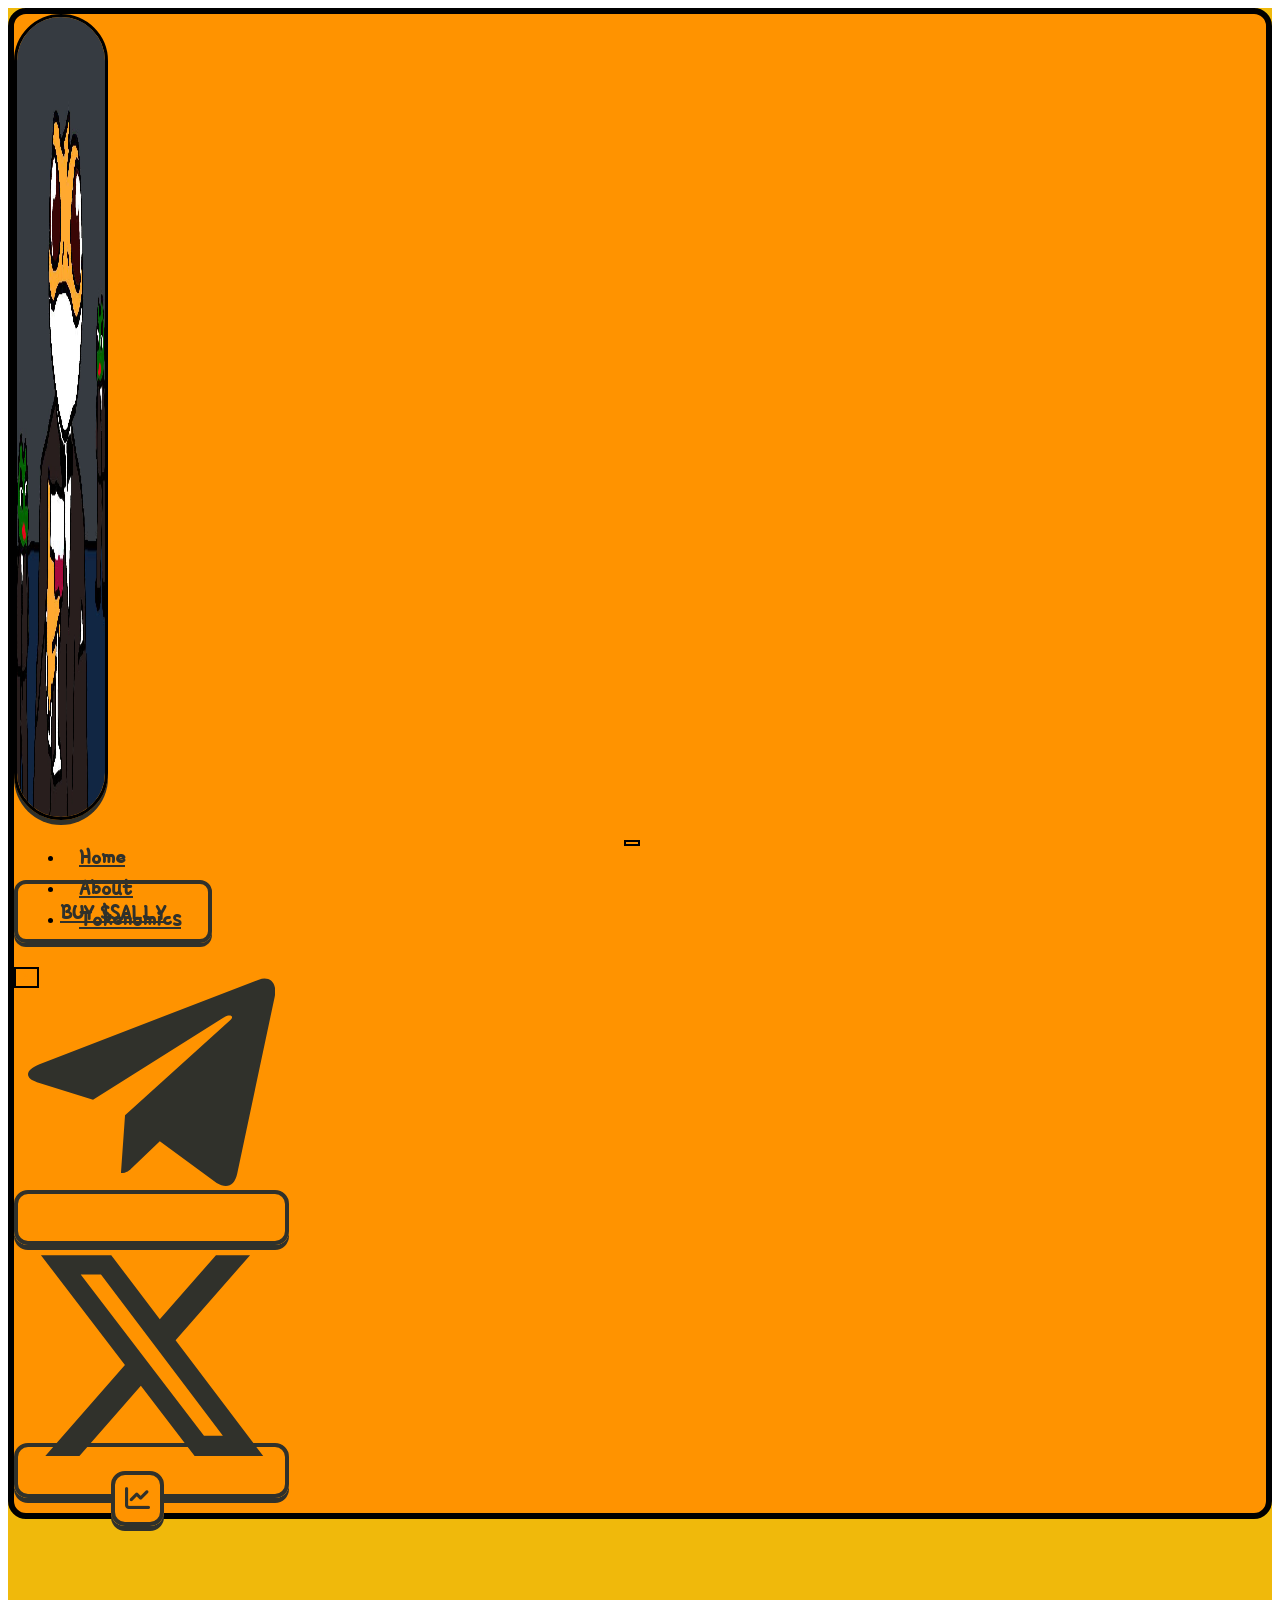
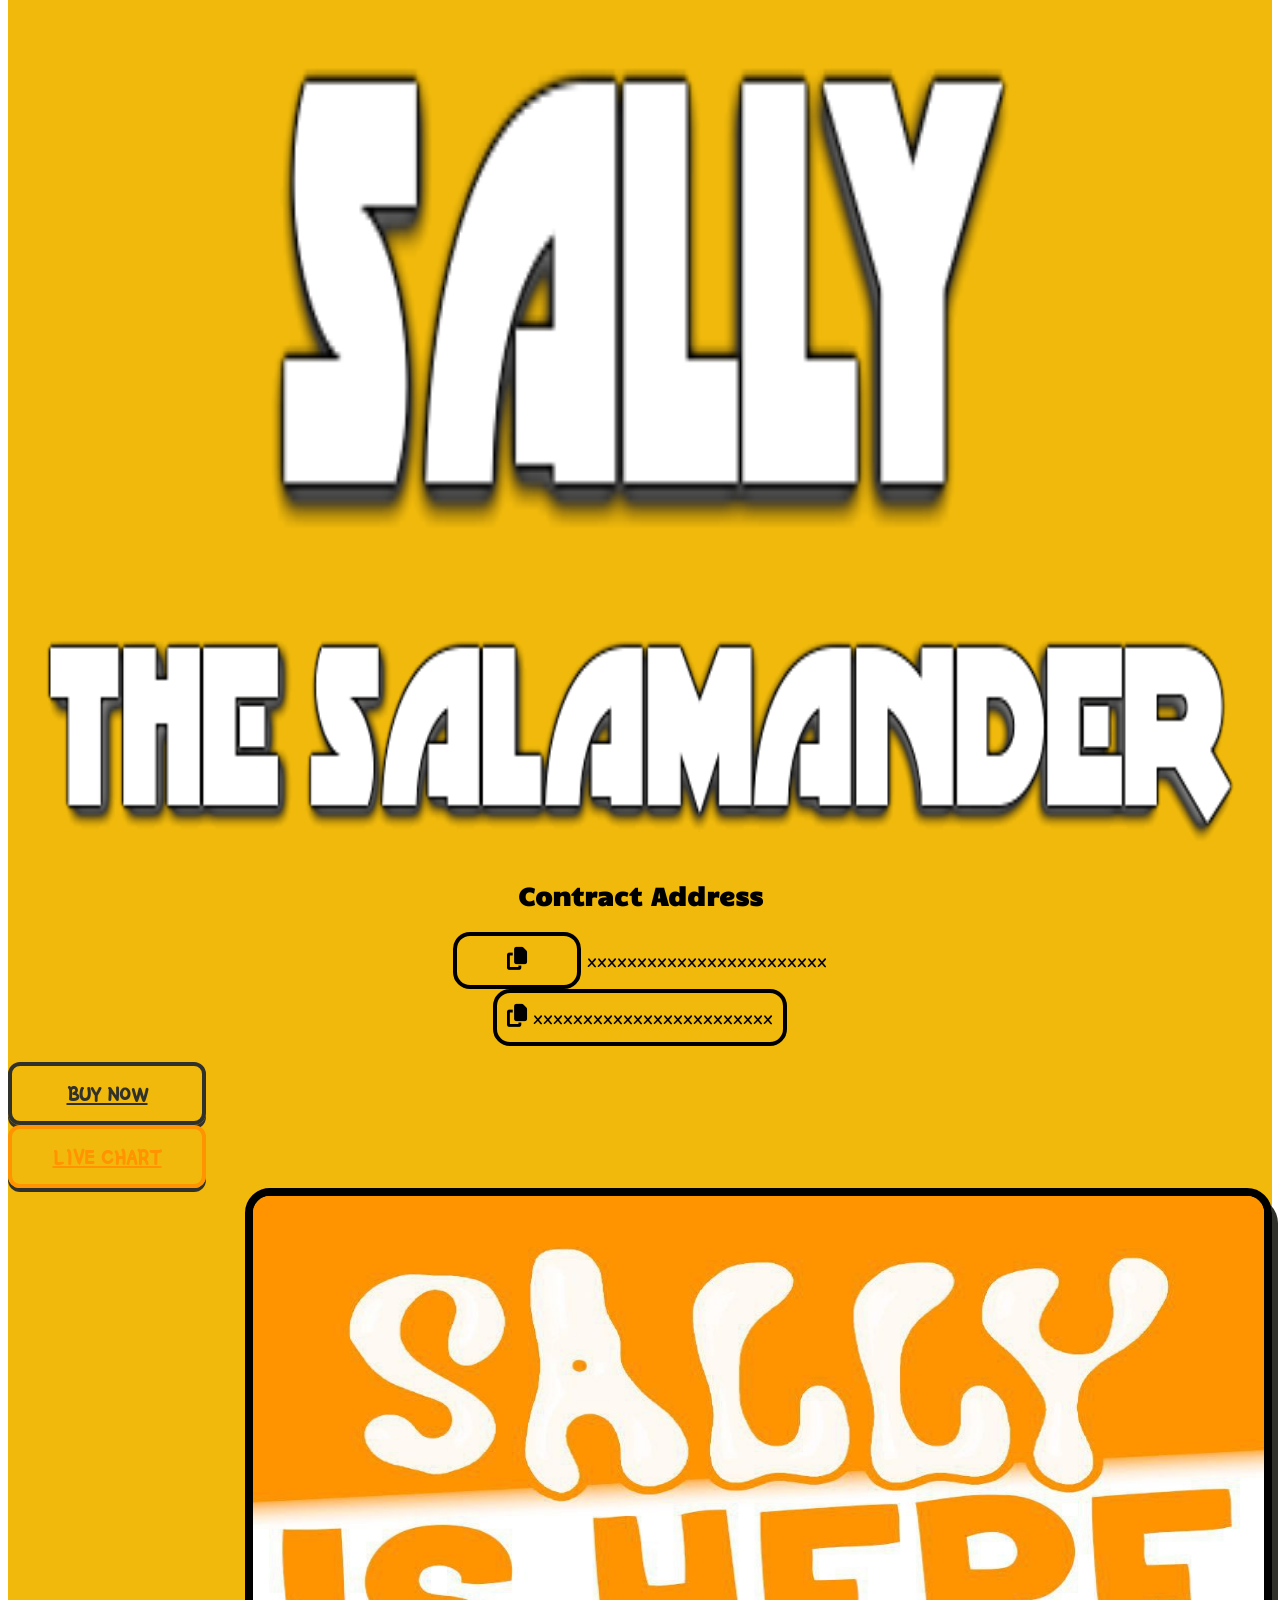
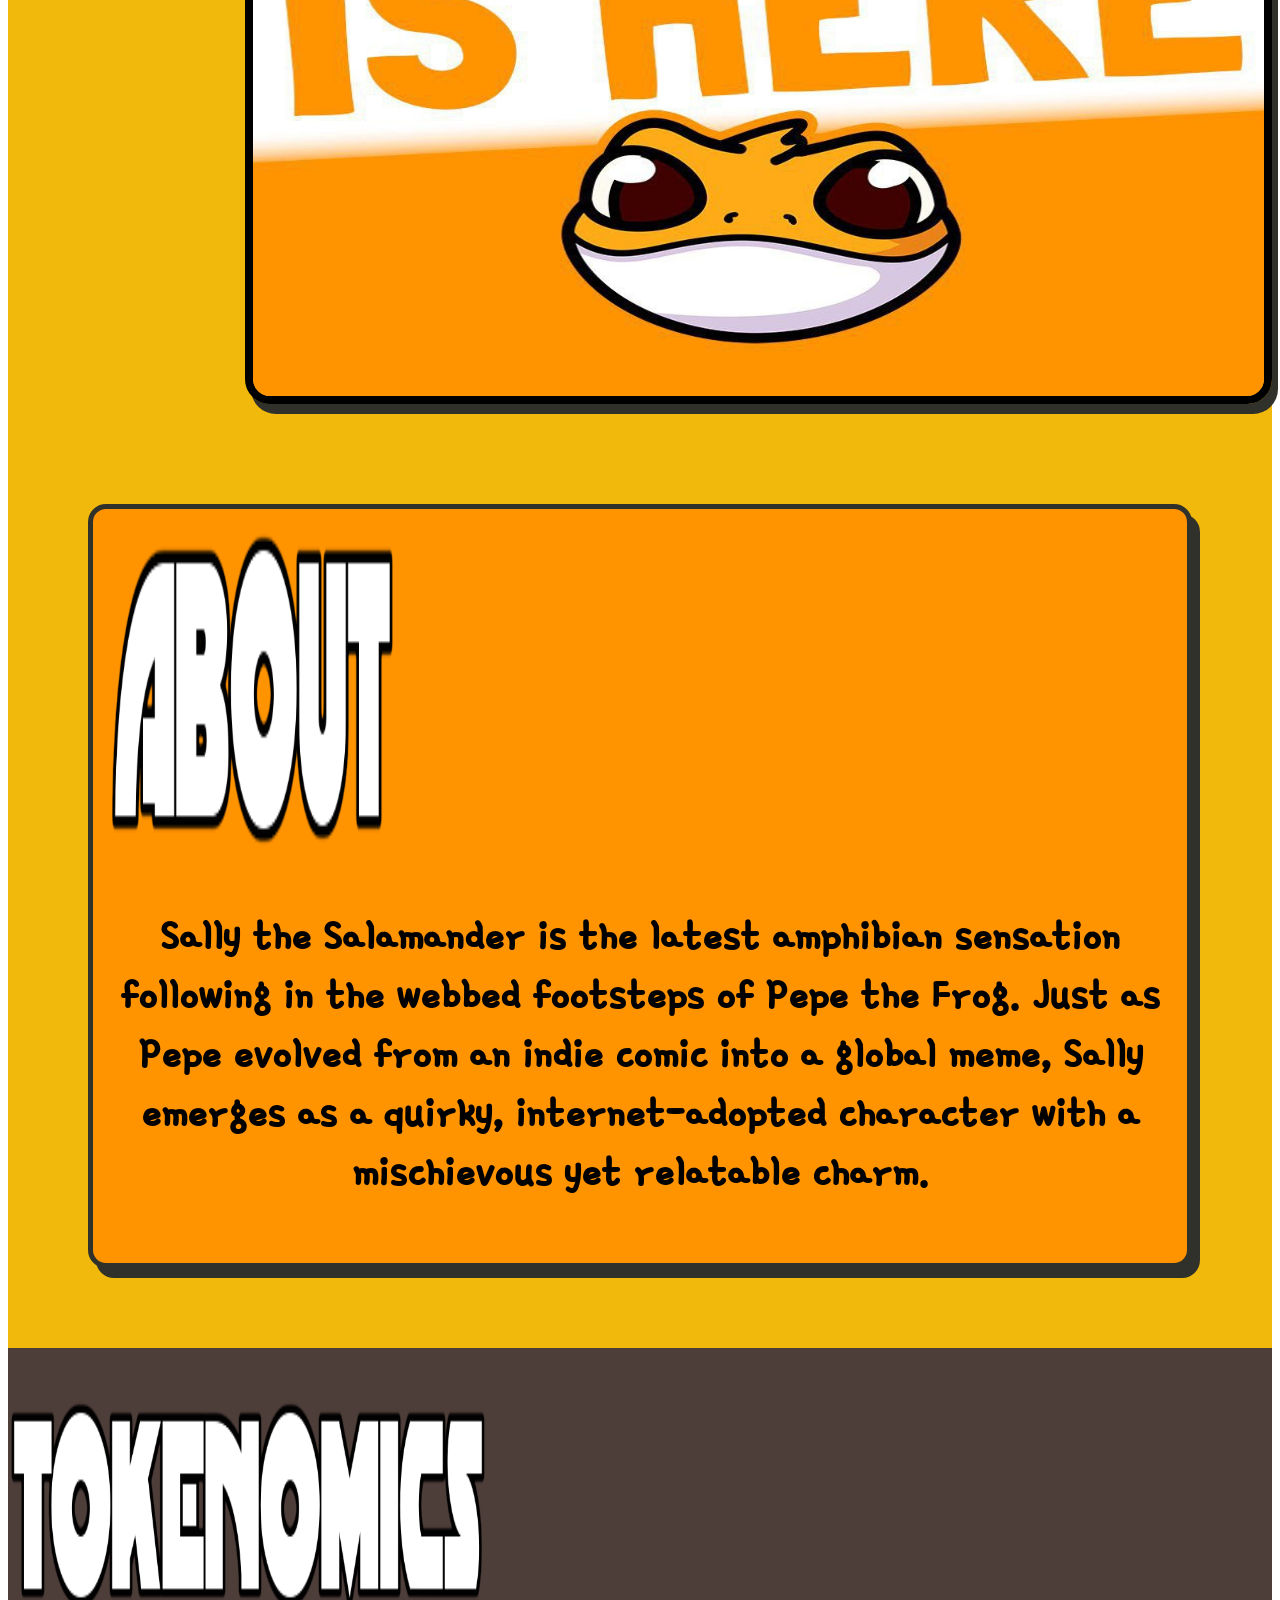
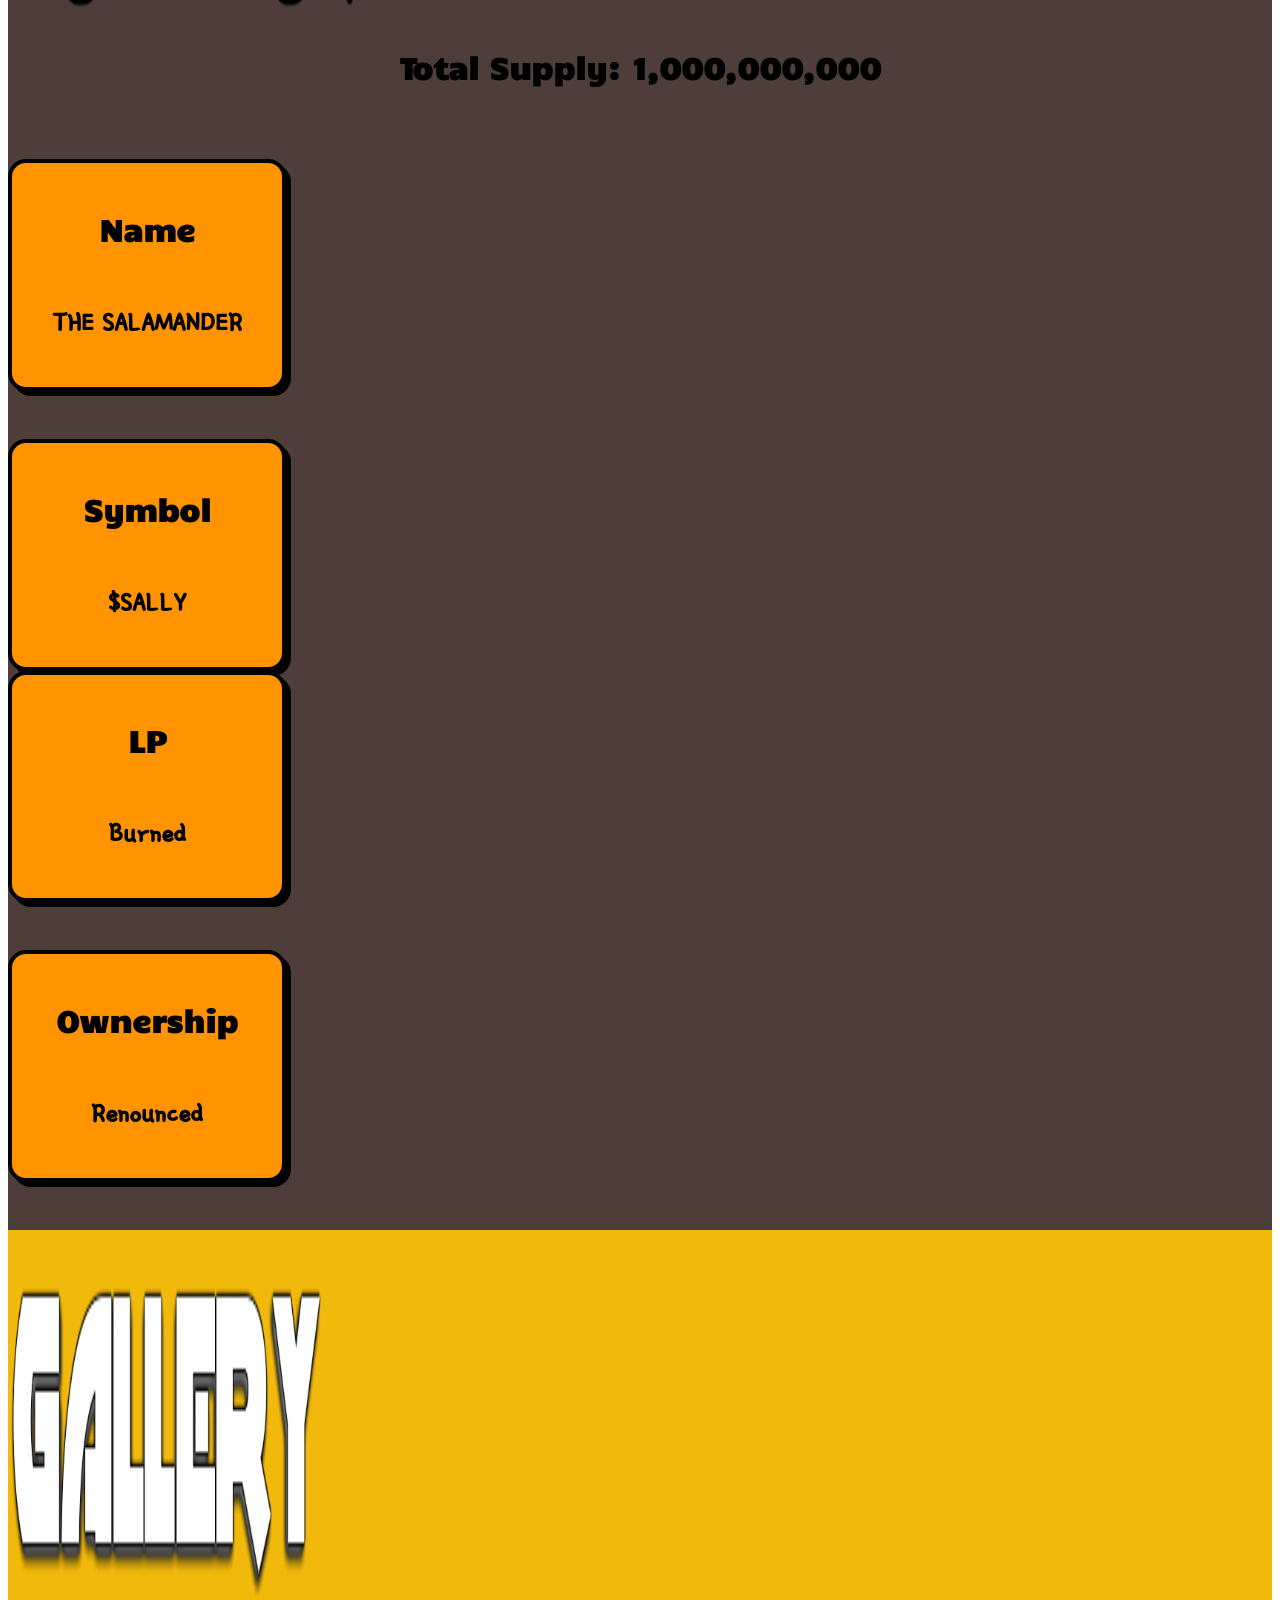
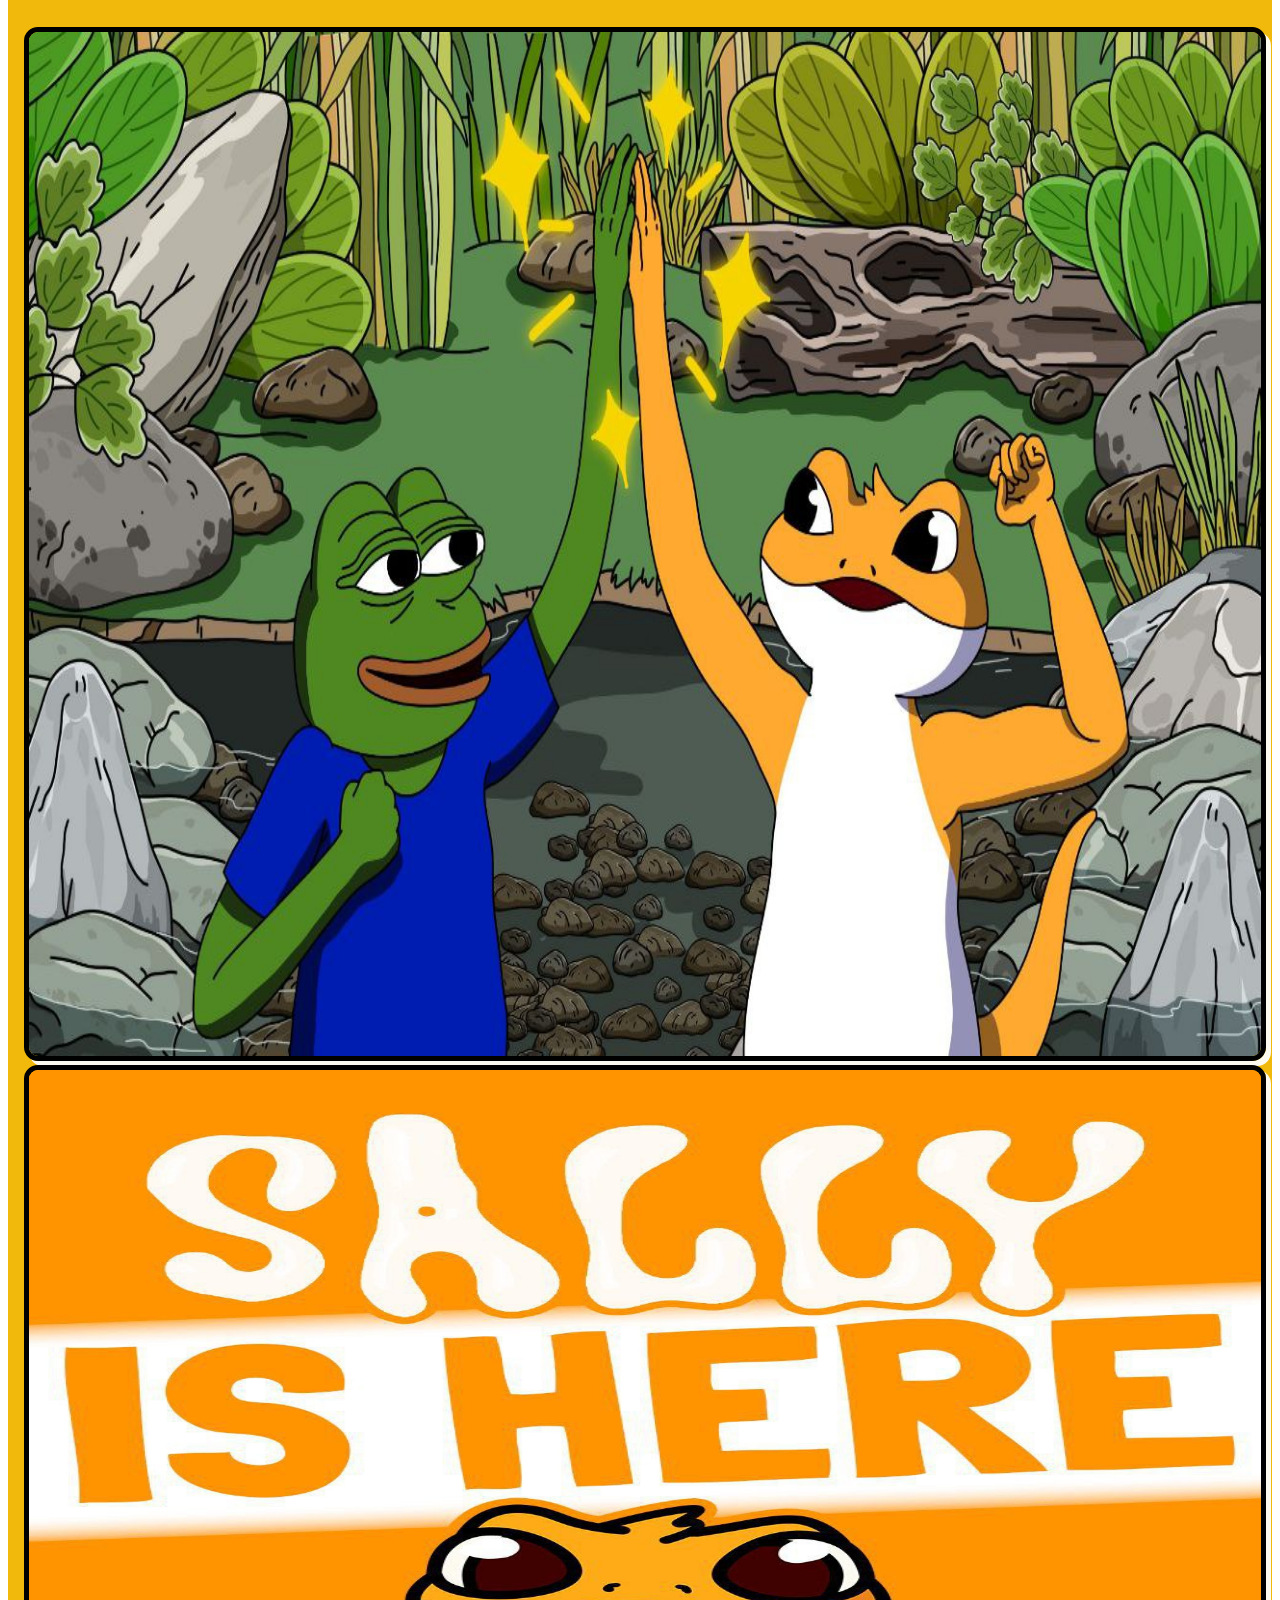
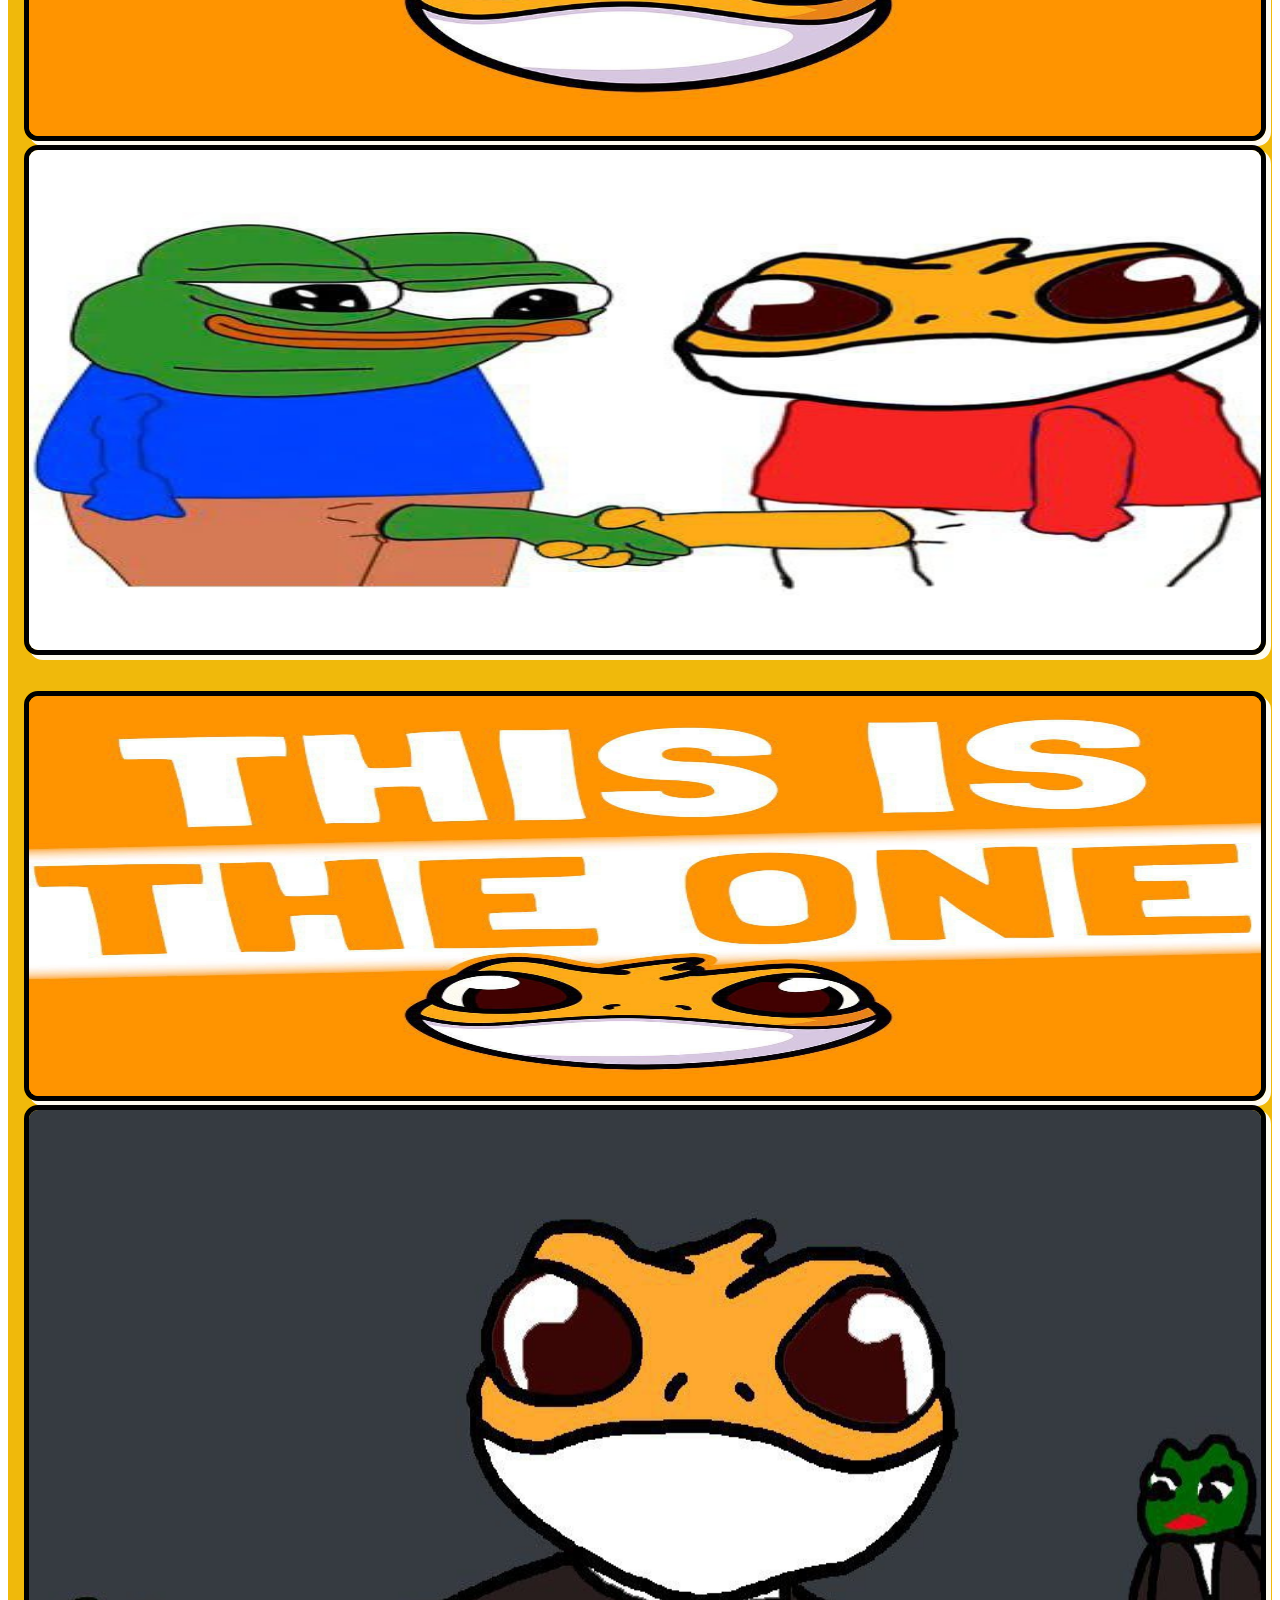
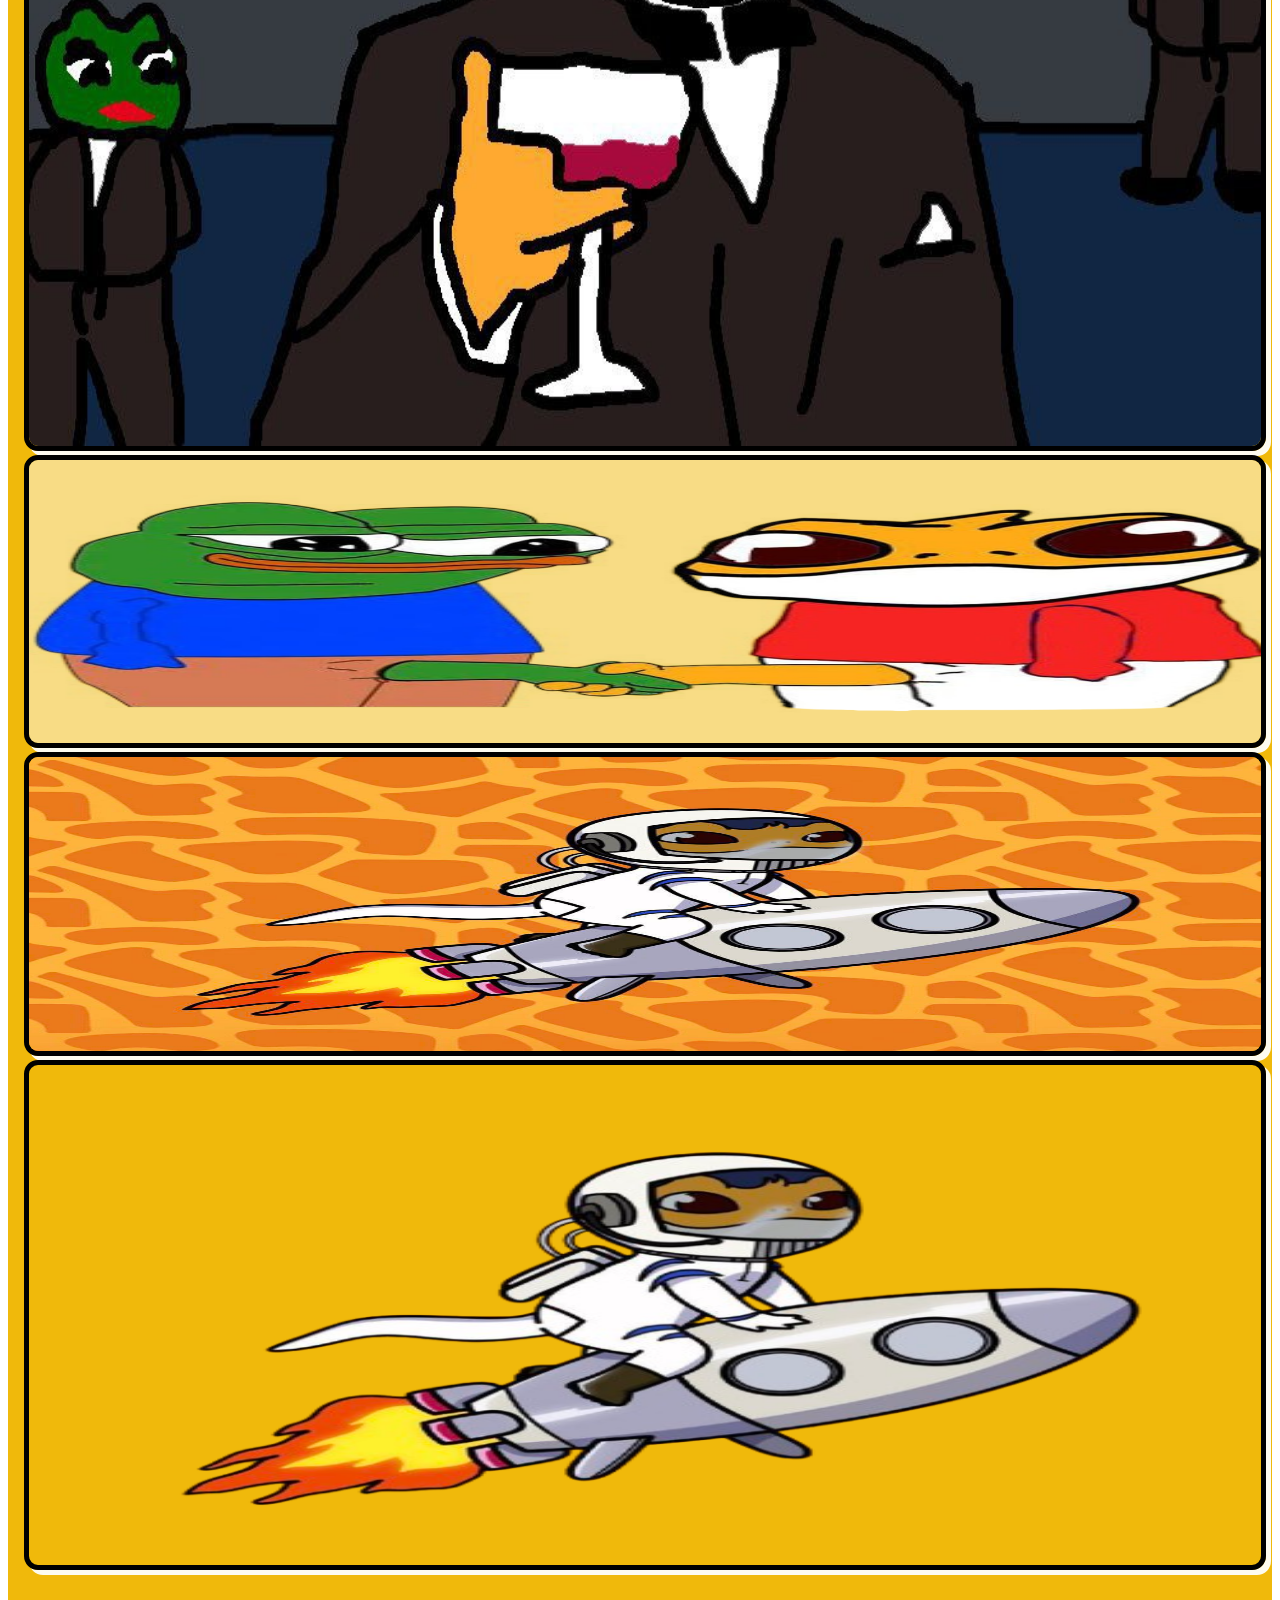
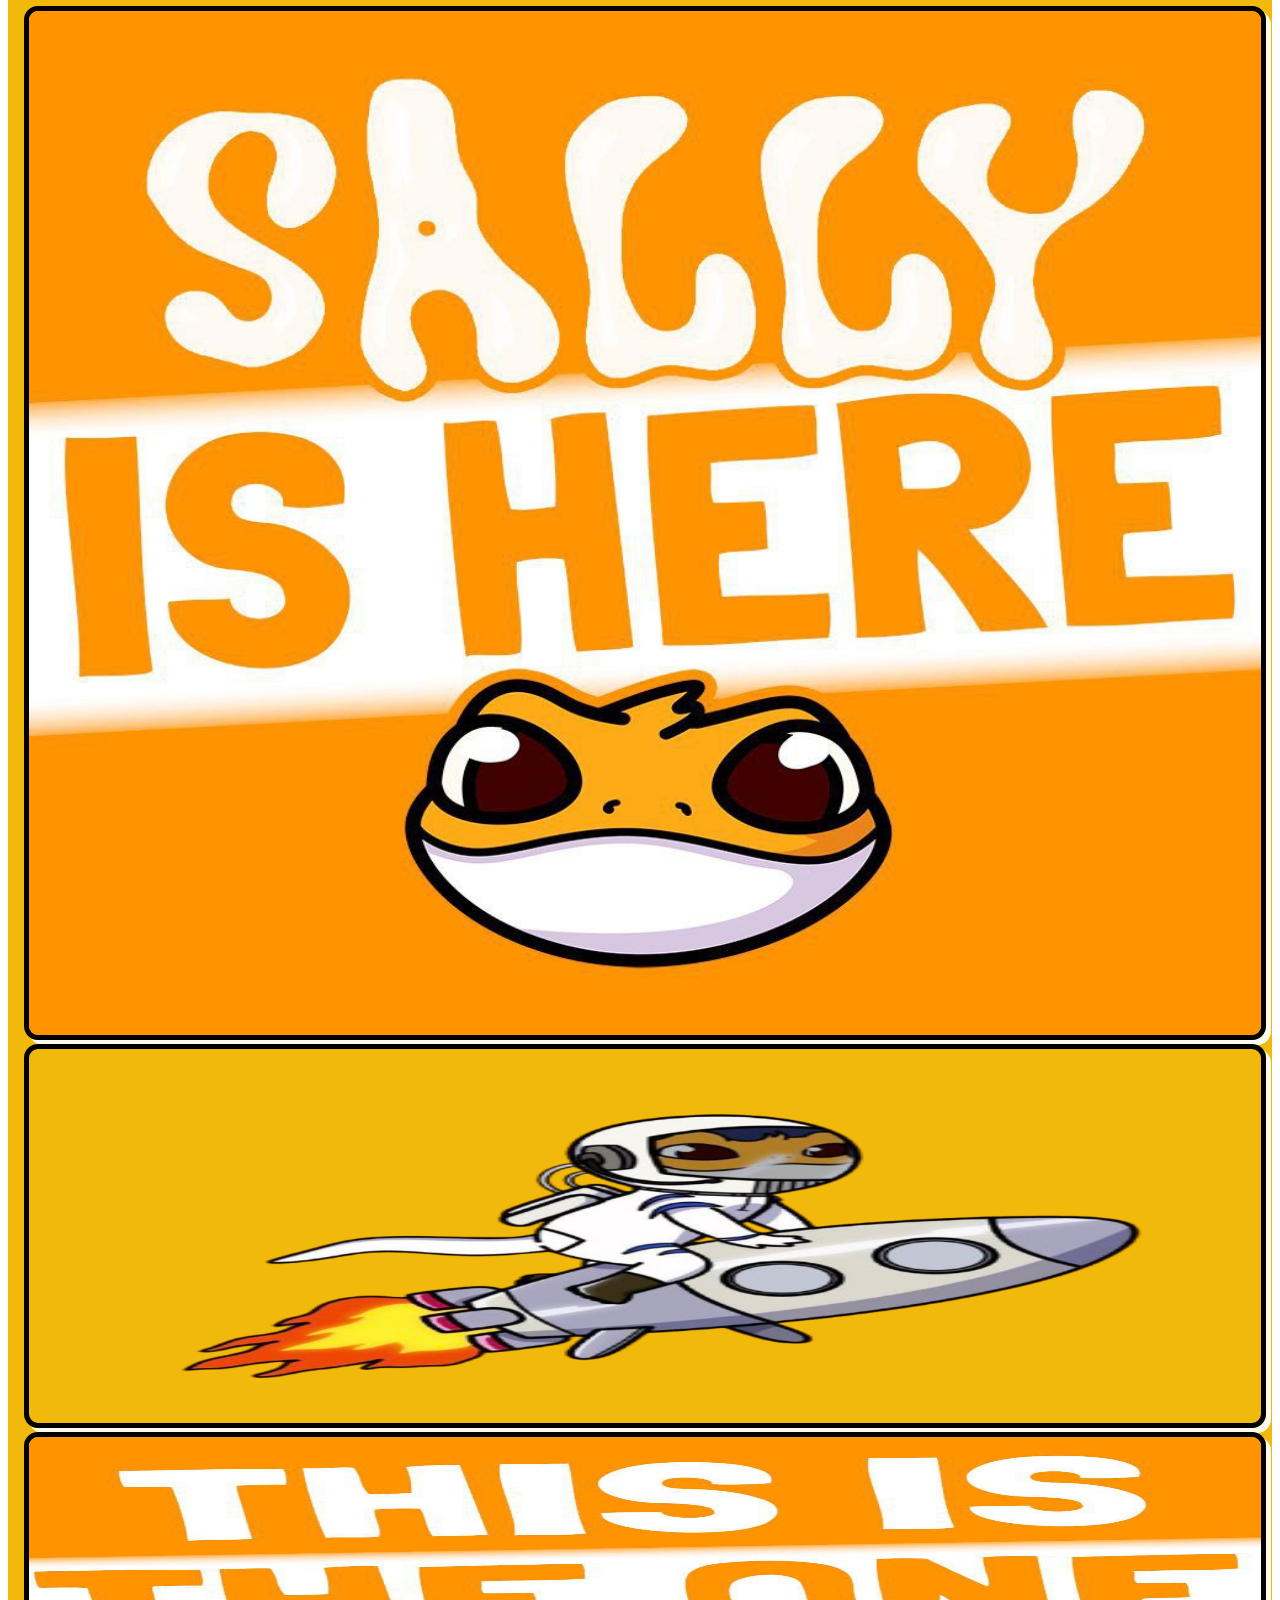
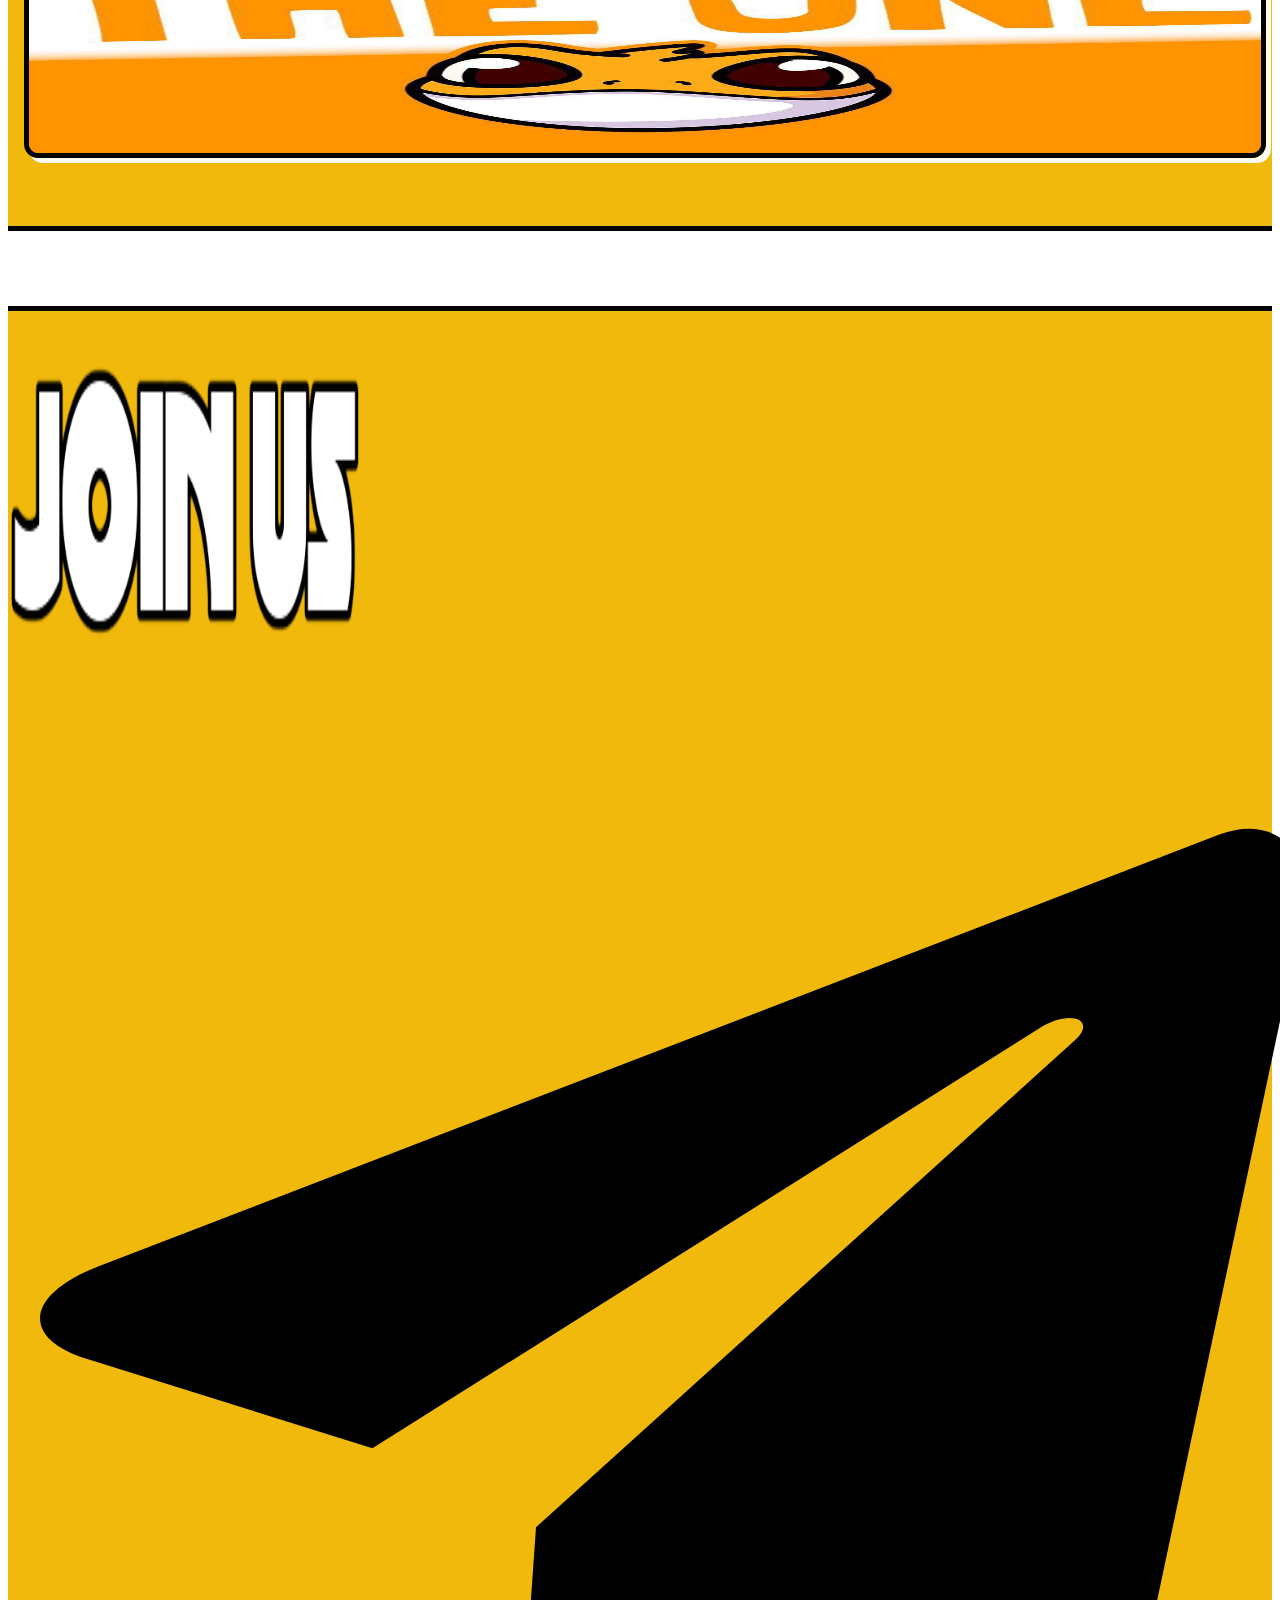
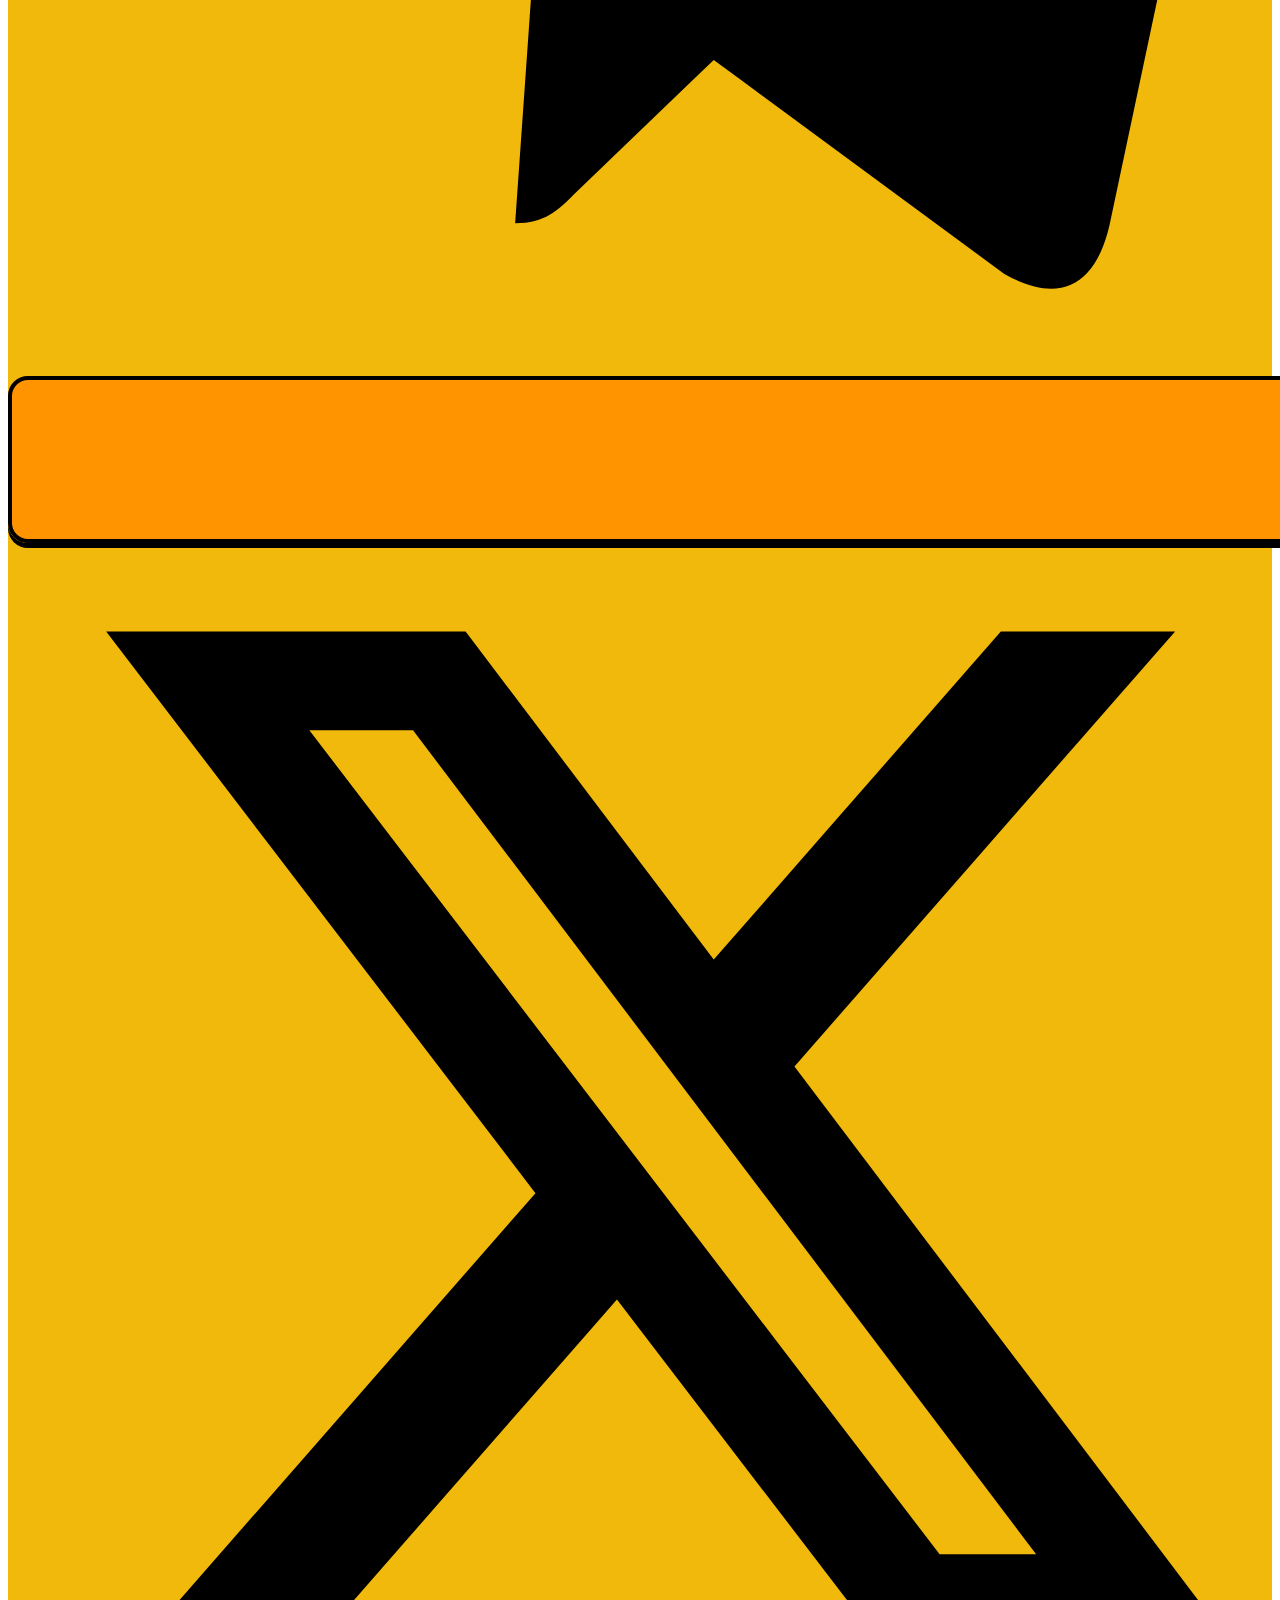
==== index.html @ 1f70c293 "sally" ====
<!DOCTYPE html>
<html lang="en-US">
  <head>
    <meta charset="UTF-8" />
    <title>SALLY THE SALAMANDER</title>
    <meta name="robots" content="max-image-preview:large" />
    <link
      rel="stylesheet"
      href="https://cdnjs.cloudflare.com/ajax/libs/font-awesome/6.7.2/css/all.min.css"
      integrity="sha512-Evv84Mr4kqVGRNSgIGL/F/aIDqQb7xQ2vcrdIwxfjThSH8CSR7PBEakCr51Ck+w+/U6swU2Im1vVX0SVk9ABhg=="
      crossorigin="anonymous"
      referrerpolicy="no-referrer"
    />
    <style>
      img:is([sizes="auto" i], [sizes^="auto," i]) {
        contain-intrinsic-size: 3000px 1500px;
      }
    </style>
    <link
      rel="alternate"
      type="application/rss+xml"
      title="$SALLY &raquo; Feed"
      href="https://carmechanicat.com/feed/"
    />
    <link
      rel="alternate"
      type="application/rss+xml"
      title="$SALLY &raquo; Comments Feed"
      href="https://carmechanicat.com/comments/feed/"
    />
    <script>
      window._wpemojiSettings = {
        baseUrl: "https:\/\/s.w.org\/images\/core\/emoji\/15.0.3\/72x72\/",
        ext: ".png",
        svgUrl: "https:\/\/s.w.org\/images\/core\/emoji\/15.0.3\/svg\/",
        svgExt: ".svg",
        source: {
          concatemoji:
            "https:\/\/carmechanicat.com\/wp-includes\/js\/wp-emoji-release.min.js?ver=6.7.1",
        },
      };
      /*! This file is auto-generated */
      !(function (i, n) {
        var o, s, e;
        function c(e) {
          try {
            var t = { supportTests: e, timestamp: new Date().valueOf() };
            sessionStorage.setItem(o, JSON.stringify(t));
          } catch (e) {}
        }
        function p(e, t, n) {
          e.clearRect(0, 0, e.canvas.width, e.canvas.height),
            e.fillText(t, 0, 0);
          var t = new Uint32Array(
              e.getImageData(0, 0, e.canvas.width, e.canvas.height).data
            ),
            r =
              (e.clearRect(0, 0, e.canvas.width, e.canvas.height),
              e.fillText(n, 0, 0),
              new Uint32Array(
                e.getImageData(0, 0, e.canvas.width, e.canvas.height).data
              ));
          return t.every(function (e, t) {
            return e === r[t];
          });
        }
        function u(e, t, n) {
          switch (t) {
            case "flag":
              return n(
                e,
                "\ud83c\udff3\ufe0f\u200d\u26a7\ufe0f",
                "\ud83c\udff3\ufe0f\u200b\u26a7\ufe0f"
              )
                ? !1
                : !n(
                    e,
                    "\ud83c\uddfa\ud83c\uddf3",
                    "\ud83c\uddfa\u200b\ud83c\uddf3"
                  ) &&
                    !n(
                      e,
                      "\ud83c\udff4\udb40\udc67\udb40\udc62\udb40\udc65\udb40\udc6e\udb40\udc67\udb40\udc7f",
                      "\ud83c\udff4\u200b\udb40\udc67\u200b\udb40\udc62\u200b\udb40\udc65\u200b\udb40\udc6e\u200b\udb40\udc67\u200b\udb40\udc7f"
                    );
            case "emoji":
              return !n(
                e,
                "\ud83d\udc26\u200d\u2b1b",
                "\ud83d\udc26\u200b\u2b1b"
              );
          }
          return !1;
        }
        function f(e, t, n) {
          var r =
              "undefined" != typeof WorkerGlobalScope &&
              self instanceof WorkerGlobalScope
                ? new OffscreenCanvas(300, 150)
                : i.createElement("canvas"),
            a = r.getContext("2d", { willReadFrequently: !0 }),
            o = ((a.textBaseline = "top"), (a.font = "600 32px Arial"), {});
          return (
            e.forEach(function (e) {
              o[e] = t(a, e, n);
            }),
            o
          );
        }
        function t(e) {
          var t = i.createElement("script");
          (t.src = e), (t.defer = !0), i.head.appendChild(t);
        }
        "undefined" != typeof Promise &&
          ((o = "wpEmojiSettingsSupports"),
          (s = ["flag", "emoji"]),
          (n.supports = { everything: !0, everythingExceptFlag: !0 }),
          (e = new Promise(function (e) {
            i.addEventListener("DOMContentLoaded", e, { once: !0 });
          })),
          new Promise(function (t) {
            var n = (function () {
              try {
                var e = JSON.parse(sessionStorage.getItem(o));
                if (
                  "object" == typeof e &&
                  "number" == typeof e.timestamp &&
                  new Date().valueOf() < e.timestamp + 604800 &&
                  "object" == typeof e.supportTests
                )
                  return e.supportTests;
              } catch (e) {}
              return null;
            })();
            if (!n) {
              if (
                "undefined" != typeof Worker &&
                "undefined" != typeof OffscreenCanvas &&
                "undefined" != typeof URL &&
                URL.createObjectURL &&
                "undefined" != typeof Blob
              )
                try {
                  var e =
                      "postMessage(" +
                      f.toString() +
                      "(" +
                      [JSON.stringify(s), u.toString(), p.toString()].join(
                        ","
                      ) +
                      "));",
                    r = new Blob([e], { type: "text/javascript" }),
                    a = new Worker(URL.createObjectURL(r), {
                      name: "wpTestEmojiSupports",
                    });
                  return void (a.onmessage = function (e) {
                    c((n = e.data)), a.terminate(), t(n);
                  });
                } catch (e) {}
              c((n = f(s, u, p)));
            }
            t(n);
          })
            .then(function (e) {
              for (var t in e)
                (n.supports[t] = e[t]),
                  (n.supports.everything =
                    n.supports.everything && n.supports[t]),
                  "flag" !== t &&
                    (n.supports.everythingExceptFlag =
                      n.supports.everythingExceptFlag && n.supports[t]);
              (n.supports.everythingExceptFlag =
                n.supports.everythingExceptFlag && !n.supports.flag),
                (n.DOMReady = !1),
                (n.readyCallback = function () {
                  n.DOMReady = !0;
                });
            })
            .then(function () {
              return e;
            })
            .then(function () {
              var e;
              n.supports.everything ||
                (n.readyCallback(),
                (e = n.source || {}).concatemoji
                  ? t(e.concatemoji)
                  : e.wpemoji && e.twemoji && (t(e.twemoji), t(e.wpemoji)));
            }));
      })((window, document), window._wpemojiSettings);
    </script>
    <link
      rel="stylesheet"
      id="premium-addons-css"
      href="https://carmechanicat.com/wp-content/plugins/premium-addons-for-elementor/assets/frontend/min-css/premium-addons.min.css?ver=4.10.64"
      media="all"
    />
    <style id="wp-emoji-styles-inline-css">
      img.wp-smiley,
      img.emoji {
        display: inline !important;
        border: none !important;
        box-shadow: none !important;
        height: 1em !important;
        width: 1em !important;
        margin: 0 0.07em !important;
        vertical-align: -0.1em !important;
        background: none !important;
        padding: 0 !important;
      }
    </style>
    <style id="classic-theme-styles-inline-css">
      /*! This file is auto-generated */
      .wp-block-button__link {
        color: #fff;
        background-color: #32373c;
        border-radius: 9999px;
        box-shadow: none;
        text-decoration: none;
        padding: calc(0.667em + 2px) calc(1.333em + 2px);
        font-size: 1.125em;
      }
      .wp-block-file__button {
        background: #32373c;
        color: #fff;
        text-decoration: none;
      }
    </style>
    <style id="global-styles-inline-css">
      :root {
        --wp--preset--aspect-ratio--square: 1;
        --wp--preset--aspect-ratio--4-3: 4/3;
        --wp--preset--aspect-ratio--3-4: 3/4;
        --wp--preset--aspect-ratio--3-2: 3/2;
        --wp--preset--aspect-ratio--2-3: 2/3;
        --wp--preset--aspect-ratio--16-9: 16/9;
        --wp--preset--aspect-ratio--9-16: 9/16;
        --wp--preset--color--black: #000000;
        --wp--preset--color--cyan-bluish-gray: #abb8c3;
        --wp--preset--color--white: #ffffff;
        --wp--preset--color--pale-pink: #f78da7;
        --wp--preset--color--vivid-red: #cf2e2e;
        --wp--preset--color--luminous-vivid-orange: #ff6900;
        --wp--preset--color--luminous-vivid-amber: #fcb900;
        --wp--preset--color--light-green-cyan: #7bdcb5;
        --wp--preset--color--vivid-green-cyan: #00d084;
        --wp--preset--color--pale-cyan-blue: #8ed1fc;
        --wp--preset--color--vivid-cyan-blue: #0693e3;
        --wp--preset--color--vivid-purple: #9b51e0;
        --wp--preset--gradient--vivid-cyan-blue-to-vivid-purple: linear-gradient(
          135deg,
          rgba(6, 147, 227, 1) 0%,
          rgb(155, 81, 224) 100%
        );
        --wp--preset--gradient--light-green-cyan-to-vivid-green-cyan: linear-gradient(
          135deg,
          rgb(122, 220, 180) 0%,
          rgb(0, 208, 130) 100%
        );
        --wp--preset--gradient--luminous-vivid-amber-to-luminous-vivid-orange: linear-gradient(
          135deg,
          rgba(252, 185, 0, 1) 0%,
          rgba(255, 105, 0, 1) 100%
        );
        --wp--preset--gradient--luminous-vivid-orange-to-vivid-red: linear-gradient(
          135deg,
          rgba(255, 105, 0, 1) 0%,
          rgb(207, 46, 46) 100%
        );
        --wp--preset--gradient--very-light-gray-to-cyan-bluish-gray: linear-gradient(
          135deg,
          rgb(238, 238, 238) 0%,
          rgb(169, 184, 195) 100%
        );
        --wp--preset--gradient--cool-to-warm-spectrum: linear-gradient(
          135deg,
          rgb(74, 234, 220) 0%,
          rgb(151, 120, 209) 20%,
          rgb(207, 42, 186) 40%,
          rgb(238, 44, 130) 60%,
          rgb(251, 105, 98) 80%,
          rgb(254, 248, 76) 100%
        );
        --wp--preset--gradient--blush-light-purple: linear-gradient(
          135deg,
          rgb(255, 206, 236) 0%,
          rgb(152, 150, 240) 100%
        );
        --wp--preset--gradient--blush-bordeaux: linear-gradient(
          135deg,
          rgb(254, 205, 165) 0%,
          rgb(254, 45, 45) 50%,
          rgb(107, 0, 62) 100%
        );
        --wp--preset--gradient--luminous-dusk: linear-gradient(
          135deg,
          rgb(255, 203, 112) 0%,
          rgb(199, 81, 192) 50%,
          rgb(65, 88, 208) 100%
        );
        --wp--preset--gradient--pale-ocean: linear-gradient(
          135deg,
          rgb(255, 245, 203) 0%,
          rgb(182, 227, 212) 50%,
          rgb(51, 167, 181) 100%
        );
        --wp--preset--gradient--electric-grass: linear-gradient(
          135deg,
          rgb(202, 248, 128) 0%,
          rgb(113, 206, 126) 100%
        );
        --wp--preset--gradient--midnight: linear-gradient(
          135deg,
          rgb(2, 3, 129) 0%,
          rgb(40, 116, 252) 100%
        );
        --wp--preset--font-size--small: 13px;
        --wp--preset--font-size--medium: 20px;
        --wp--preset--font-size--large: 36px;
        --wp--preset--font-size--x-large: 42px;
        --wp--preset--spacing--20: 0.44rem;
        --wp--preset--spacing--30: 0.67rem;
        --wp--preset--spacing--40: 1rem;
        --wp--preset--spacing--50: 1.5rem;
        --wp--preset--spacing--60: 2.25rem;
        --wp--preset--spacing--70: 3.38rem;
        --wp--preset--spacing--80: 5.06rem;
        --wp--preset--shadow--natural: 6px 6px 9px rgba(0, 0, 0, 0.2);
        --wp--preset--shadow--deep: 12px 12px 50px rgba(0, 0, 0, 0.4);
        --wp--preset--shadow--sharp: 6px 6px 0px rgba(0, 0, 0, 0.2);
        --wp--preset--shadow--outlined: 6px 6px 0px -3px rgba(255, 255, 255, 1),
          6px 6px rgba(0, 0, 0, 1);
        --wp--preset--shadow--crisp: 6px 6px 0px rgba(0, 0, 0, 1);
      }
      :where(.is-layout-flex) {
        gap: 0.5em;
      }
      :where(.is-layout-grid) {
        gap: 0.5em;
      }
      body .is-layout-flex {
        display: flex;
      }
      .is-layout-flex {
        flex-wrap: wrap;
        align-items: center;
      }
      .is-layout-flex > :is(*, div) {
        margin: 0;
      }
      body .is-layout-grid {
        display: grid;
      }
      .is-layout-grid > :is(*, div) {
        margin: 0;
      }
      :where(.wp-block-columns.is-layout-flex) {
        gap: 2em;
      }
      :where(.wp-block-columns.is-layout-grid) {
        gap: 2em;
      }
      :where(.wp-block-post-template.is-layout-flex) {
        gap: 1.25em;
      }
      :where(.wp-block-post-template.is-layout-grid) {
        gap: 1.25em;
      }
      .has-black-color {
        color: var(--wp--preset--color--black) !important;
      }
      .has-cyan-bluish-gray-color {
        color: var(--wp--preset--color--cyan-bluish-gray) !important;
      }
      .has-white-color {
        color: var(--wp--preset--color--white) !important;
      }
      .has-pale-pink-color {
        color: var(--wp--preset--color--pale-pink) !important;
      }
      .has-vivid-red-color {
        color: var(--wp--preset--color--vivid-red) !important;
      }
      .has-luminous-vivid-orange-color {
        color: var(--wp--preset--color--luminous-vivid-orange) !important;
      }
      .has-luminous-vivid-amber-color {
        color: var(--wp--preset--color--luminous-vivid-amber) !important;
      }
      .has-light-green-cyan-color {
        color: var(--wp--preset--color--light-green-cyan) !important;
      }
      .has-vivid-green-cyan-color {
        color: var(--wp--preset--color--vivid-green-cyan) !important;
      }
      .has-pale-cyan-blue-color {
        color: var(--wp--preset--color--pale-cyan-blue) !important;
      }
      .has-vivid-cyan-blue-color {
        color: var(--wp--preset--color--vivid-cyan-blue) !important;
      }
      .has-vivid-purple-color {
        color: var(--wp--preset--color--vivid-purple) !important;
      }
      .has-black-background-color {
        background-color: var(--wp--preset--color--black) !important;
      }
      .has-cyan-bluish-gray-background-color {
        background-color: var(--wp--preset--color--cyan-bluish-gray) !important;
      }
      .has-white-background-color {
        background-color: var(--wp--preset--color--white) !important;
      }
      .has-pale-pink-background-color {
        background-color: var(--wp--preset--color--pale-pink) !important;
      }
      .has-vivid-red-background-color {
        background-color: var(--wp--preset--color--vivid-red) !important;
      }
      .has-luminous-vivid-orange-background-color {
        background-color: var(
          --wp--preset--color--luminous-vivid-orange
        ) !important;
      }
      .has-luminous-vivid-amber-background-color {
        background-color: var(
          --wp--preset--color--luminous-vivid-amber
        ) !important;
      }
      .has-light-green-cyan-background-color {
        background-color: var(--wp--preset--color--light-green-cyan) !important;
      }
      .has-vivid-green-cyan-background-color {
        background-color: var(--wp--preset--color--vivid-green-cyan) !important;
      }
      .has-pale-cyan-blue-background-color {
        background-color: var(--wp--preset--color--pale-cyan-blue) !important;
      }
      .has-vivid-cyan-blue-background-color {
        background-color: var(--wp--preset--color--vivid-cyan-blue) !important;
      }
      .has-vivid-purple-background-color {
        background-color: var(--wp--preset--color--vivid-purple) !important;
      }
      .has-black-border-color {
        border-color: var(--wp--preset--color--black) !important;
      }
      .has-cyan-bluish-gray-border-color {
        border-color: var(--wp--preset--color--cyan-bluish-gray) !important;
      }
      .has-white-border-color {
        border-color: var(--wp--preset--color--white) !important;
      }
      .has-pale-pink-border-color {
        border-color: var(--wp--preset--color--pale-pink) !important;
      }
      .has-vivid-red-border-color {
        border-color: var(--wp--preset--color--vivid-red) !important;
      }
      .has-luminous-vivid-orange-border-color {
        border-color: var(
          --wp--preset--color--luminous-vivid-orange
        ) !important;
      }
      .has-luminous-vivid-amber-border-color {
        border-color: var(--wp--preset--color--luminous-vivid-amber) !important;
      }
      .has-light-green-cyan-border-color {
        border-color: var(--wp--preset--color--light-green-cyan) !important;
      }
      .has-vivid-green-cyan-border-color {
        border-color: var(--wp--preset--color--vivid-green-cyan) !important;
      }
      .has-pale-cyan-blue-border-color {
        border-color: var(--wp--preset--color--pale-cyan-blue) !important;
      }
      .has-vivid-cyan-blue-border-color {
        border-color: var(--wp--preset--color--vivid-cyan-blue) !important;
      }
      .has-vivid-purple-border-color {
        border-color: var(--wp--preset--color--vivid-purple) !important;
      }
      .has-vivid-cyan-blue-to-vivid-purple-gradient-background {
        background: var(
          --wp--preset--gradient--vivid-cyan-blue-to-vivid-purple
        ) !important;
      }
      .has-light-green-cyan-to-vivid-green-cyan-gradient-background {
        background: var(
          --wp--preset--gradient--light-green-cyan-to-vivid-green-cyan
        ) !important;
      }
      .has-luminous-vivid-amber-to-luminous-vivid-orange-gradient-background {
        background: var(
          --wp--preset--gradient--luminous-vivid-amber-to-luminous-vivid-orange
        ) !important;
      }
      .has-luminous-vivid-orange-to-vivid-red-gradient-background {
        background: var(
          --wp--preset--gradient--luminous-vivid-orange-to-vivid-red
        ) !important;
      }
      .has-very-light-gray-to-cyan-bluish-gray-gradient-background {
        background: var(
          --wp--preset--gradient--very-light-gray-to-cyan-bluish-gray
        ) !important;
      }
      .has-cool-to-warm-spectrum-gradient-background {
        background: var(
          --wp--preset--gradient--cool-to-warm-spectrum
        ) !important;
      }
      .has-blush-light-purple-gradient-background {
        background: var(--wp--preset--gradient--blush-light-purple) !important;
      }
      .has-blush-bordeaux-gradient-background {
        background: var(--wp--preset--gradient--blush-bordeaux) !important;
      }
      .has-luminous-dusk-gradient-background {
        background: var(--wp--preset--gradient--luminous-dusk) !important;
      }
      .has-pale-ocean-gradient-background {
        background: var(--wp--preset--gradient--pale-ocean) !important;
      }
      .has-electric-grass-gradient-background {
        background: var(--wp--preset--gradient--electric-grass) !important;
      }
      .has-midnight-gradient-background {
        background: var(--wp--preset--gradient--midnight) !important;
      }
      .has-small-font-size {
        font-size: var(--wp--preset--font-size--small) !important;
      }
      .has-medium-font-size {
        font-size: var(--wp--preset--font-size--medium) !important;
      }
      .has-large-font-size {
        font-size: var(--wp--preset--font-size--large) !important;
      }
      .has-x-large-font-size {
        font-size: var(--wp--preset--font-size--x-large) !important;
      }
      :where(.wp-block-post-template.is-layout-flex) {
        gap: 1.25em;
      }
      :where(.wp-block-post-template.is-layout-grid) {
        gap: 1.25em;
      }
      :where(.wp-block-columns.is-layout-flex) {
        gap: 2em;
      }
      :where(.wp-block-columns.is-layout-grid) {
        gap: 2em;
      }
      :root :where(.wp-block-pullquote) {
        font-size: 1.5em;
        line-height: 1.6;
      }
    </style>
    <link
      rel="stylesheet"
      id="eae-css-css"
      href="https://carmechanicat.com/wp-content/plugins/addon-elements-for-elementor-page-builder/assets/css/eae.min.css?ver=1.13.9"
      media="all"
    />
    <link
      rel="stylesheet"
      id="eae-peel-css-css"
      href="https://carmechanicat.com/wp-content/plugins/addon-elements-for-elementor-page-builder/assets/lib/peel/peel.css?ver=1.13.9"
      media="all"
    />
    <link
      rel="stylesheet"
      id="font-awesome-4-shim-css"
      href="https://carmechanicat.com/wp-content/plugins/elementor/assets/lib/font-awesome/css/v4-shims.min.css?ver=1.0"
      media="all"
    />
    <link
      rel="stylesheet"
      id="font-awesome-5-all-css"
      href="https://carmechanicat.com/wp-content/plugins/elementor/assets/lib/font-awesome/css/all.min.css?ver=4.10.64"
      media="all"
    />
    <link
      rel="stylesheet"
      id="vegas-css-css"
      href="https://carmechanicat.com/wp-content/plugins/addon-elements-for-elementor-page-builder/assets/lib/vegas/vegas.min.css?ver=2.4.0"
      media="all"
    />
    <link
      rel="stylesheet"
      id="exad-slick-css"
      href="https://carmechanicat.com/wp-content/plugins/exclusive-addons-for-elementor/assets/vendor/css/slick.min.css?ver=6.7.1"
      media="all"
    />
    <link
      rel="stylesheet"
      id="exad-slick-theme-css"
      href="https://carmechanicat.com/wp-content/plugins/exclusive-addons-for-elementor/assets/vendor/css/slick-theme.min.css?ver=6.7.1"
      media="all"
    />
    <link
      rel="stylesheet"
      id="exad-image-hover-css"
      href="https://carmechanicat.com/wp-content/plugins/exclusive-addons-for-elementor/assets/vendor/css/imagehover.css?ver=6.7.1"
      media="all"
    />
    <link
      rel="stylesheet"
      id="exad-swiperv5-css"
      href="https://carmechanicat.com/wp-content/plugins/exclusive-addons-for-elementor/assets/vendor/css/swiper.min.css?ver=2.7.6"
      media="all"
    />
    <link
      rel="stylesheet"
      id="exad-main-style-css"
      href="https://carmechanicat.com/wp-content/plugins/exclusive-addons-for-elementor/assets/css/exad-styles.min.css?ver=6.7.1"
      media="all"
    />
    <link
      rel="stylesheet"
      id="hello-elementor-css"
      href="https://carmechanicat.com/wp-content/themes/hello-elementor/style.min.css?ver=3.1.1"
      media="all"
    />
    <link
      rel="stylesheet"
      id="hello-elementor-theme-style-css"
      href="https://carmechanicat.com/wp-content/themes/hello-elementor/theme.min.css?ver=3.1.1"
      media="all"
    />
    <link
      rel="stylesheet"
      id="hello-elementor-header-footer-css"
      href="https://carmechanicat.com/wp-content/themes/hello-elementor/header-footer.min.css?ver=3.1.1"
      media="all"
    />
    <link
      rel="stylesheet"
      id="elementor-frontend-css"
      href="https://carmechanicat.com/wp-content/plugins/elementor/assets/css/frontend.min.css?ver=3.25.10"
      media="all"
    />
    <style id="elementor-frontend-inline-css">
      @-webkit-keyframes ha_fadeIn {
        0% {
          opacity: 0;
        }
        to {
          opacity: 1;
        }
      }
      @keyframes ha_fadeIn {
        0% {
          opacity: 0;
        }
        to {
          opacity: 1;
        }
      }
      @-webkit-keyframes ha_zoomIn {
        0% {
          opacity: 0;
          -webkit-transform: scale3d(0.3, 0.3, 0.3);
          transform: scale3d(0.3, 0.3, 0.3);
        }
        50% {
          opacity: 1;
        }
      }
      @keyframes ha_zoomIn {
        0% {
          opacity: 0;
          -webkit-transform: scale3d(0.3, 0.3, 0.3);
          transform: scale3d(0.3, 0.3, 0.3);
        }
        50% {
          opacity: 1;
        }
      }
      @-webkit-keyframes ha_rollIn {
        0% {
          opacity: 0;
          -webkit-transform: translate3d(-100%, 0, 0) rotate3d(0, 0, 1, -120deg);
          transform: translate3d(-100%, 0, 0) rotate3d(0, 0, 1, -120deg);
        }
        to {
          opacity: 1;
        }
      }
      @keyframes ha_rollIn {
        0% {
          opacity: 0;
          -webkit-transform: translate3d(-100%, 0, 0) rotate3d(0, 0, 1, -120deg);
          transform: translate3d(-100%, 0, 0) rotate3d(0, 0, 1, -120deg);
        }
        to {
          opacity: 1;
        }
      }
      @-webkit-keyframes ha_bounce {
        0%,
        20%,
        53%,
        to {
          -webkit-animation-timing-function: cubic-bezier(
            0.215,
            0.61,
            0.355,
            1
          );
          animation-timing-function: cubic-bezier(0.215, 0.61, 0.355, 1);
        }
        40%,
        43% {
          -webkit-transform: translate3d(0, -30px, 0) scaleY(1.1);
          transform: translate3d(0, -30px, 0) scaleY(1.1);
          -webkit-animation-timing-function: cubic-bezier(
            0.755,
            0.05,
            0.855,
            0.06
          );
          animation-timing-function: cubic-bezier(0.755, 0.05, 0.855, 0.06);
        }
        70% {
          -webkit-transform: translate3d(0, -15px, 0) scaleY(1.05);
          transform: translate3d(0, -15px, 0) scaleY(1.05);
          -webkit-animation-timing-function: cubic-bezier(
            0.755,
            0.05,
            0.855,
            0.06
          );
          animation-timing-function: cubic-bezier(0.755, 0.05, 0.855, 0.06);
        }
        80% {
          -webkit-transition-timing-function: cubic-bezier(
            0.215,
            0.61,
            0.355,
            1
          );
          transition-timing-function: cubic-bezier(0.215, 0.61, 0.355, 1);
          -webkit-transform: translate3d(0, 0, 0) scaleY(0.95);
          transform: translate3d(0, 0, 0) scaleY(0.95);
        }
        90% {
          -webkit-transform: translate3d(0, -4px, 0) scaleY(1.02);
          transform: translate3d(0, -4px, 0) scaleY(1.02);
        }
      }
      @keyframes ha_bounce {
        0%,
        20%,
        53%,
        to {
          -webkit-animation-timing-function: cubic-bezier(
            0.215,
            0.61,
            0.355,
            1
          );
          animation-timing-function: cubic-bezier(0.215, 0.61, 0.355, 1);
        }
        40%,
        43% {
          -webkit-transform: translate3d(0, -30px, 0) scaleY(1.1);
          transform: translate3d(0, -30px, 0) scaleY(1.1);
          -webkit-animation-timing-function: cubic-bezier(
            0.755,
            0.05,
            0.855,
            0.06
          );
          animation-timing-function: cubic-bezier(0.755, 0.05, 0.855, 0.06);
        }
        70% {
          -webkit-transform: translate3d(0, -15px, 0) scaleY(1.05);
          transform: translate3d(0, -15px, 0) scaleY(1.05);
          -webkit-animation-timing-function: cubic-bezier(
            0.755,
            0.05,
            0.855,
            0.06
          );
          animation-timing-function: cubic-bezier(0.755, 0.05, 0.855, 0.06);
        }
        80% {
          -webkit-transition-timing-function: cubic-bezier(
            0.215,
            0.61,
            0.355,
            1
          );
          transition-timing-function: cubic-bezier(0.215, 0.61, 0.355, 1);
          -webkit-transform: translate3d(0, 0, 0) scaleY(0.95);
          transform: translate3d(0, 0, 0) scaleY(0.95);
        }
        90% {
          -webkit-transform: translate3d(0, -4px, 0) scaleY(1.02);
          transform: translate3d(0, -4px, 0) scaleY(1.02);
        }
      }
      @-webkit-keyframes ha_bounceIn {
        0%,
        20%,
        40%,
        60%,
        80%,
        to {
          -webkit-animation-timing-function: cubic-bezier(
            0.215,
            0.61,
            0.355,
            1
          );
          animation-timing-function: cubic-bezier(0.215, 0.61, 0.355, 1);
        }
        0% {
          opacity: 0;
          -webkit-transform: scale3d(0.3, 0.3, 0.3);
          transform: scale3d(0.3, 0.3, 0.3);
        }
        20% {
          -webkit-transform: scale3d(1.1, 1.1, 1.1);
          transform: scale3d(1.1, 1.1, 1.1);
        }
        40% {
          -webkit-transform: scale3d(0.9, 0.9, 0.9);
          transform: scale3d(0.9, 0.9, 0.9);
        }
        60% {
          opacity: 1;
          -webkit-transform: scale3d(1.03, 1.03, 1.03);
          transform: scale3d(1.03, 1.03, 1.03);
        }
        80% {
          -webkit-transform: scale3d(0.97, 0.97, 0.97);
          transform: scale3d(0.97, 0.97, 0.97);
        }
        to {
          opacity: 1;
        }
      }
      @keyframes ha_bounceIn {
        0%,
        20%,
        40%,
        60%,
        80%,
        to {
          -webkit-animation-timing-function: cubic-bezier(
            0.215,
            0.61,
            0.355,
            1
          );
          animation-timing-function: cubic-bezier(0.215, 0.61, 0.355, 1);
        }
        0% {
          opacity: 0;
          -webkit-transform: scale3d(0.3, 0.3, 0.3);
          transform: scale3d(0.3, 0.3, 0.3);
        }
        20% {
          -webkit-transform: scale3d(1.1, 1.1, 1.1);
          transform: scale3d(1.1, 1.1, 1.1);
        }
        40% {
          -webkit-transform: scale3d(0.9, 0.9, 0.9);
          transform: scale3d(0.9, 0.9, 0.9);
        }
        60% {
          opacity: 1;
          -webkit-transform: scale3d(1.03, 1.03, 1.03);
          transform: scale3d(1.03, 1.03, 1.03);
        }
        80% {
          -webkit-transform: scale3d(0.97, 0.97, 0.97);
          transform: scale3d(0.97, 0.97, 0.97);
        }
        to {
          opacity: 1;
        }
      }
      @-webkit-keyframes ha_flipInX {
        0% {
          opacity: 0;
          -webkit-transform: perspective(400px) rotate3d(1, 0, 0, 90deg);
          transform: perspective(400px) rotate3d(1, 0, 0, 90deg);
          -webkit-animation-timing-function: ease-in;
          animation-timing-function: ease-in;
        }
        40% {
          -webkit-transform: perspective(400px) rotate3d(1, 0, 0, -20deg);
          transform: perspective(400px) rotate3d(1, 0, 0, -20deg);
          -webkit-animation-timing-function: ease-in;
          animation-timing-function: ease-in;
        }
        60% {
          opacity: 1;
          -webkit-transform: perspective(400px) rotate3d(1, 0, 0, 10deg);
          transform: perspective(400px) rotate3d(1, 0, 0, 10deg);
        }
        80% {
          -webkit-transform: perspective(400px) rotate3d(1, 0, 0, -5deg);
          transform: perspective(400px) rotate3d(1, 0, 0, -5deg);
        }
      }
      @keyframes ha_flipInX {
        0% {
          opacity: 0;
          -webkit-transform: perspective(400px) rotate3d(1, 0, 0, 90deg);
          transform: perspective(400px) rotate3d(1, 0, 0, 90deg);
          -webkit-animation-timing-function: ease-in;
          animation-timing-function: ease-in;
        }
        40% {
          -webkit-transform: perspective(400px) rotate3d(1, 0, 0, -20deg);
          transform: perspective(400px) rotate3d(1, 0, 0, -20deg);
          -webkit-animation-timing-function: ease-in;
          animation-timing-function: ease-in;
        }
        60% {
          opacity: 1;
          -webkit-transform: perspective(400px) rotate3d(1, 0, 0, 10deg);
          transform: perspective(400px) rotate3d(1, 0, 0, 10deg);
        }
        80% {
          -webkit-transform: perspective(400px) rotate3d(1, 0, 0, -5deg);
          transform: perspective(400px) rotate3d(1, 0, 0, -5deg);
        }
      }
      @-webkit-keyframes ha_flipInY {
        0% {
          opacity: 0;
          -webkit-transform: perspective(400px) rotate3d(0, 1, 0, 90deg);
          transform: perspective(400px) rotate3d(0, 1, 0, 90deg);
          -webkit-animation-timing-function: ease-in;
          animation-timing-function: ease-in;
        }
        40% {
          -webkit-transform: perspective(400px) rotate3d(0, 1, 0, -20deg);
          transform: perspective(400px) rotate3d(0, 1, 0, -20deg);
          -webkit-animation-timing-function: ease-in;
          animation-timing-function: ease-in;
        }
        60% {
          opacity: 1;
          -webkit-transform: perspective(400px) rotate3d(0, 1, 0, 10deg);
          transform: perspective(400px) rotate3d(0, 1, 0, 10deg);
        }
        80% {
          -webkit-transform: perspective(400px) rotate3d(0, 1, 0, -5deg);
          transform: perspective(400px) rotate3d(0, 1, 0, -5deg);
        }
      }
      @keyframes ha_flipInY {
        0% {
          opacity: 0;
          -webkit-transform: perspective(400px) rotate3d(0, 1, 0, 90deg);
          transform: perspective(400px) rotate3d(0, 1, 0, 90deg);
          -webkit-animation-timing-function: ease-in;
          animation-timing-function: ease-in;
        }
        40% {
          -webkit-transform: perspective(400px) rotate3d(0, 1, 0, -20deg);
          transform: perspective(400px) rotate3d(0, 1, 0, -20deg);
          -webkit-animation-timing-function: ease-in;
          animation-timing-function: ease-in;
        }
        60% {
          opacity: 1;
          -webkit-transform: perspective(400px) rotate3d(0, 1, 0, 10deg);
          transform: perspective(400px) rotate3d(0, 1, 0, 10deg);
        }
        80% {
          -webkit-transform: perspective(400px) rotate3d(0, 1, 0, -5deg);
          transform: perspective(400px) rotate3d(0, 1, 0, -5deg);
        }
      }
      @-webkit-keyframes ha_swing {
        20% {
          -webkit-transform: rotate3d(0, 0, 1, 15deg);
          transform: rotate3d(0, 0, 1, 15deg);
        }
        40% {
          -webkit-transform: rotate3d(0, 0, 1, -10deg);
          transform: rotate3d(0, 0, 1, -10deg);
        }
        60% {
          -webkit-transform: rotate3d(0, 0, 1, 5deg);
          transform: rotate3d(0, 0, 1, 5deg);
        }
        80% {
          -webkit-transform: rotate3d(0, 0, 1, -5deg);
          transform: rotate3d(0, 0, 1, -5deg);
        }
      }
      @keyframes ha_swing {
        20% {
          -webkit-transform: rotate3d(0, 0, 1, 15deg);
          transform: rotate3d(0, 0, 1, 15deg);
        }
        40% {
          -webkit-transform: rotate3d(0, 0, 1, -10deg);
          transform: rotate3d(0, 0, 1, -10deg);
        }
        60% {
          -webkit-transform: rotate3d(0, 0, 1, 5deg);
          transform: rotate3d(0, 0, 1, 5deg);
        }
        80% {
          -webkit-transform: rotate3d(0, 0, 1, -5deg);
          transform: rotate3d(0, 0, 1, -5deg);
        }
      }
      @-webkit-keyframes ha_slideInDown {
        0% {
          visibility: visible;
          -webkit-transform: translate3d(0, -100%, 0);
          transform: translate3d(0, -100%, 0);
        }
      }
      @keyframes ha_slideInDown {
        0% {
          visibility: visible;
          -webkit-transform: translate3d(0, -100%, 0);
          transform: translate3d(0, -100%, 0);
        }
      }
      @-webkit-keyframes ha_slideInUp {
        0% {
          visibility: visible;
          -webkit-transform: translate3d(0, 100%, 0);
          transform: translate3d(0, 100%, 0);
        }
      }
      @keyframes ha_slideInUp {
        0% {
          visibility: visible;
          -webkit-transform: translate3d(0, 100%, 0);
          transform: translate3d(0, 100%, 0);
        }
      }
      @-webkit-keyframes ha_slideInLeft {
        0% {
          visibility: visible;
          -webkit-transform: translate3d(-100%, 0, 0);
          transform: translate3d(-100%, 0, 0);
        }
      }
      @keyframes ha_slideInLeft {
        0% {
          visibility: visible;
          -webkit-transform: translate3d(-100%, 0, 0);
          transform: translate3d(-100%, 0, 0);
        }
      }
      @-webkit-keyframes ha_slideInRight {
        0% {
          visibility: visible;
          -webkit-transform: translate3d(100%, 0, 0);
          transform: translate3d(100%, 0, 0);
        }
      }
      @keyframes ha_slideInRight {
        0% {
          visibility: visible;
          -webkit-transform: translate3d(100%, 0, 0);
          transform: translate3d(100%, 0, 0);
        }
      }
      .ha_fadeIn {
        -webkit-animation-name: ha_fadeIn;
        animation-name: ha_fadeIn;
      }
      .ha_zoomIn {
        -webkit-animation-name: ha_zoomIn;
        animation-name: ha_zoomIn;
      }
      .ha_rollIn {
        -webkit-animation-name: ha_rollIn;
        animation-name: ha_rollIn;
      }
      .ha_bounce {
        -webkit-transform-origin: center bottom;
        -ms-transform-origin: center bottom;
        transform-origin: center bottom;
        -webkit-animation-name: ha_bounce;
        animation-name: ha_bounce;
      }
      .ha_bounceIn {
        -webkit-animation-name: ha_bounceIn;
        animation-name: ha_bounceIn;
        -webkit-animation-duration: 0.75s;
        -webkit-animation-duration: calc(var(--animate-duration) * 0.75);
        animation-duration: 0.75s;
        animation-duration: calc(var(--animate-duration) * 0.75);
      }
      .ha_flipInX,
      .ha_flipInY {
        -webkit-animation-name: ha_flipInX;
        animation-name: ha_flipInX;
        -webkit-backface-visibility: visible !important;
        backface-visibility: visible !important;
      }
      .ha_flipInY {
        -webkit-animation-name: ha_flipInY;
        animation-name: ha_flipInY;
      }
      .ha_swing {
        -webkit-transform-origin: top center;
        -ms-transform-origin: top center;
        transform-origin: top center;
        -webkit-animation-name: ha_swing;
        animation-name: ha_swing;
      }
      .ha_slideInDown {
        -webkit-animation-name: ha_slideInDown;
        animation-name: ha_slideInDown;
      }
      .ha_slideInUp {
        -webkit-animation-name: ha_slideInUp;
        animation-name: ha_slideInUp;
      }
      .ha_slideInLeft {
        -webkit-animation-name: ha_slideInLeft;
        animation-name: ha_slideInLeft;
      }
      .ha_slideInRight {
        -webkit-animation-name: ha_slideInRight;
        animation-name: ha_slideInRight;
      }
      .ha-css-transform-yes {
        -webkit-transition-duration: var(--ha-tfx-transition-duration, 0.2s);
        transition-duration: var(--ha-tfx-transition-duration, 0.2s);
        -webkit-transition-property: -webkit-transform;
        transition-property: transform;
        transition-property: transform, -webkit-transform;
        -webkit-transform: translate(
            var(--ha-tfx-translate-x, 0),
            var(--ha-tfx-translate-y, 0)
          )
          scale(var(--ha-tfx-scale-x, 1), var(--ha-tfx-scale-y, 1))
          skew(var(--ha-tfx-skew-x, 0), var(--ha-tfx-skew-y, 0))
          rotateX(var(--ha-tfx-rotate-x, 0)) rotateY(var(--ha-tfx-rotate-y, 0))
          rotateZ(var(--ha-tfx-rotate-z, 0));
        transform: translate(
            var(--ha-tfx-translate-x, 0),
            var(--ha-tfx-translate-y, 0)
          )
          scale(var(--ha-tfx-scale-x, 1), var(--ha-tfx-scale-y, 1))
          skew(var(--ha-tfx-skew-x, 0), var(--ha-tfx-skew-y, 0))
          rotateX(var(--ha-tfx-rotate-x, 0)) rotateY(var(--ha-tfx-rotate-y, 0))
          rotateZ(var(--ha-tfx-rotate-z, 0));
      }
      .ha-css-transform-yes:hover {
        -webkit-transform: translate(
            var(--ha-tfx-translate-x-hover, var(--ha-tfx-translate-x, 0)),
            var(--ha-tfx-translate-y-hover, var(--ha-tfx-translate-y, 0))
          )
          scale(
            var(--ha-tfx-scale-x-hover, var(--ha-tfx-scale-x, 1)),
            var(--ha-tfx-scale-y-hover, var(--ha-tfx-scale-y, 1))
          )
          skew(
            var(--ha-tfx-skew-x-hover, var(--ha-tfx-skew-x, 0)),
            var(--ha-tfx-skew-y-hover, var(--ha-tfx-skew-y, 0))
          )
          rotateX(var(--ha-tfx-rotate-x-hover, var(--ha-tfx-rotate-x, 0)))
          rotateY(var(--ha-tfx-rotate-y-hover, var(--ha-tfx-rotate-y, 0)))
          rotateZ(var(--ha-tfx-rotate-z-hover, var(--ha-tfx-rotate-z, 0)));
        transform: translate(
            var(--ha-tfx-translate-x-hover, var(--ha-tfx-translate-x, 0)),
            var(--ha-tfx-translate-y-hover, var(--ha-tfx-translate-y, 0))
          )
          scale(
            var(--ha-tfx-scale-x-hover, var(--ha-tfx-scale-x, 1)),
            var(--ha-tfx-scale-y-hover, var(--ha-tfx-scale-y, 1))
          )
          skew(
            var(--ha-tfx-skew-x-hover, var(--ha-tfx-skew-x, 0)),
            var(--ha-tfx-skew-y-hover, var(--ha-tfx-skew-y, 0))
          )
          rotateX(var(--ha-tfx-rotate-x-hover, var(--ha-tfx-rotate-x, 0)))
          rotateY(var(--ha-tfx-rotate-y-hover, var(--ha-tfx-rotate-y, 0)))
          rotateZ(var(--ha-tfx-rotate-z-hover, var(--ha-tfx-rotate-z, 0)));
      }
      .happy-addon > .elementor-widget-container {
        word-wrap: break-word;
        overflow-wrap: break-word;
      }
      .happy-addon > .elementor-widget-container,
      .happy-addon > .elementor-widget-container * {
        -webkit-box-sizing: border-box;
        box-sizing: border-box;
      }
      .happy-addon p:empty {
        display: none;
      }
      .happy-addon .elementor-inline-editing {
        min-height: auto !important;
      }
      .happy-addon-pro img {
        max-width: 100%;
        height: auto;
        -o-object-fit: cover;
        object-fit: cover;
      }
      .ha-screen-reader-text {
        position: absolute;
        overflow: hidden;
        clip: rect(1px, 1px, 1px, 1px);
        margin: -1px;
        padding: 0;
        width: 1px;
        height: 1px;
        border: 0;
        word-wrap: normal !important;
        -webkit-clip-path: inset(50%);
        clip-path: inset(50%);
      }
      .ha-has-bg-overlay > .elementor-widget-container {
        position: relative;
        z-index: 1;
      }
      .ha-has-bg-overlay > .elementor-widget-container:before {
        position: absolute;
        top: 0;
        left: 0;
        z-index: -1;
        width: 100%;
        height: 100%;
        content: "";
      }
      .ha-popup--is-enabled .ha-js-popup,
      .ha-popup--is-enabled .ha-js-popup img {
        cursor: -webkit-zoom-in !important;
        cursor: zoom-in !important;
      }
      .mfp-wrap .mfp-arrow,
      .mfp-wrap .mfp-close {
        background-color: transparent;
      }
      .mfp-wrap .mfp-arrow:focus,
      .mfp-wrap .mfp-close:focus {
        outline-width: thin;
      }
      .ha-advanced-tooltip-enable {
        position: relative;
        cursor: pointer;
        --ha-tooltip-arrow-color: black;
        --ha-tooltip-arrow-distance: 0;
      }
      .ha-advanced-tooltip-enable .ha-advanced-tooltip-content {
        position: absolute;
        z-index: 999;
        display: none;
        padding: 5px 0;
        width: 120px;
        height: auto;
        border-radius: 6px;
        background-color: #000;
        color: #fff;
        text-align: center;
        opacity: 0;
      }
      .ha-advanced-tooltip-enable .ha-advanced-tooltip-content::after {
        position: absolute;
        border-width: 5px;
        border-style: solid;
        content: "";
      }
      .ha-advanced-tooltip-enable .ha-advanced-tooltip-content.no-arrow::after {
        visibility: hidden;
      }
      .ha-advanced-tooltip-enable .ha-advanced-tooltip-content.show {
        display: inline-block;
        opacity: 1;
      }
      .ha-advanced-tooltip-enable.ha-advanced-tooltip-top
        .ha-advanced-tooltip-content,
      body[data-elementor-device-mode="tablet"]
        .ha-advanced-tooltip-enable.ha-advanced-tooltip-tablet-top
        .ha-advanced-tooltip-content {
        top: unset;
        right: 0;
        bottom: calc(101% + var(--ha-tooltip-arrow-distance));
        left: 0;
        margin: 0 auto;
      }
      .ha-advanced-tooltip-enable.ha-advanced-tooltip-top
        .ha-advanced-tooltip-content::after,
      body[data-elementor-device-mode="tablet"]
        .ha-advanced-tooltip-enable.ha-advanced-tooltip-tablet-top
        .ha-advanced-tooltip-content::after {
        top: 100%;
        right: unset;
        bottom: unset;
        left: 50%;
        border-color: var(--ha-tooltip-arrow-color) transparent transparent
          transparent;
        -webkit-transform: translateX(-50%);
        -ms-transform: translateX(-50%);
        transform: translateX(-50%);
      }
      .ha-advanced-tooltip-enable.ha-advanced-tooltip-bottom
        .ha-advanced-tooltip-content,
      body[data-elementor-device-mode="tablet"]
        .ha-advanced-tooltip-enable.ha-advanced-tooltip-tablet-bottom
        .ha-advanced-tooltip-content {
        top: calc(101% + var(--ha-tooltip-arrow-distance));
        right: 0;
        bottom: unset;
        left: 0;
        margin: 0 auto;
      }
      .ha-advanced-tooltip-enable.ha-advanced-tooltip-bottom
        .ha-advanced-tooltip-content::after,
      body[data-elementor-device-mode="tablet"]
        .ha-advanced-tooltip-enable.ha-advanced-tooltip-tablet-bottom
        .ha-advanced-tooltip-content::after {
        top: unset;
        right: unset;
        bottom: 100%;
        left: 50%;
        border-color: transparent transparent var(--ha-tooltip-arrow-color)
          transparent;
        -webkit-transform: translateX(-50%);
        -ms-transform: translateX(-50%);
        transform: translateX(-50%);
      }
      .ha-advanced-tooltip-enable.ha-advanced-tooltip-left
        .ha-advanced-tooltip-content,
      body[data-elementor-device-mode="tablet"]
        .ha-advanced-tooltip-enable.ha-advanced-tooltip-tablet-left
        .ha-advanced-tooltip-content {
        top: 50%;
        right: calc(101% + var(--ha-tooltip-arrow-distance));
        bottom: unset;
        left: unset;
        -webkit-transform: translateY(-50%);
        -ms-transform: translateY(-50%);
        transform: translateY(-50%);
      }
      .ha-advanced-tooltip-enable.ha-advanced-tooltip-left
        .ha-advanced-tooltip-content::after,
      body[data-elementor-device-mode="tablet"]
        .ha-advanced-tooltip-enable.ha-advanced-tooltip-tablet-left
        .ha-advanced-tooltip-content::after {
        top: 50%;
        right: unset;
        bottom: unset;
        left: 100%;
        border-color: transparent transparent transparent
          var(--ha-tooltip-arrow-color);
        -webkit-transform: translateY(-50%);
        -ms-transform: translateY(-50%);
        transform: translateY(-50%);
      }
      .ha-advanced-tooltip-enable.ha-advanced-tooltip-right
        .ha-advanced-tooltip-content,
      body[data-elementor-device-mode="tablet"]
        .ha-advanced-tooltip-enable.ha-advanced-tooltip-tablet-right
        .ha-advanced-tooltip-content {
        top: 50%;
        right: unset;
        bottom: unset;
        left: calc(101% + var(--ha-tooltip-arrow-distance));
        -webkit-transform: translateY(-50%);
        -ms-transform: translateY(-50%);
        transform: translateY(-50%);
      }
      .ha-advanced-tooltip-enable.ha-advanced-tooltip-right
        .ha-advanced-tooltip-content::after,
      body[data-elementor-device-mode="tablet"]
        .ha-advanced-tooltip-enable.ha-advanced-tooltip-tablet-right
        .ha-advanced-tooltip-content::after {
        top: 50%;
        right: 100%;
        bottom: unset;
        left: unset;
        border-color: transparent var(--ha-tooltip-arrow-color) transparent
          transparent;
        -webkit-transform: translateY(-50%);
        -ms-transform: translateY(-50%);
        transform: translateY(-50%);
      }
      body[data-elementor-device-mode="mobile"]
        .ha-advanced-tooltip-enable.ha-advanced-tooltip-mobile-top
        .ha-advanced-tooltip-content {
        top: unset;
        right: 0;
        bottom: calc(101% + var(--ha-tooltip-arrow-distance));
        left: 0;
        margin: 0 auto;
      }
      body[data-elementor-device-mode="mobile"]
        .ha-advanced-tooltip-enable.ha-advanced-tooltip-mobile-top
        .ha-advanced-tooltip-content::after {
        top: 100%;
        right: unset;
        bottom: unset;
        left: 50%;
        border-color: var(--ha-tooltip-arrow-color) transparent transparent
          transparent;
        -webkit-transform: translateX(-50%);
        -ms-transform: translateX(-50%);
        transform: translateX(-50%);
      }
      body[data-elementor-device-mode="mobile"]
        .ha-advanced-tooltip-enable.ha-advanced-tooltip-mobile-bottom
        .ha-advanced-tooltip-content {
        top: calc(101% + var(--ha-tooltip-arrow-distance));
        right: 0;
        bottom: unset;
        left: 0;
        margin: 0 auto;
      }
      body[data-elementor-device-mode="mobile"]
        .ha-advanced-tooltip-enable.ha-advanced-tooltip-mobile-bottom
        .ha-advanced-tooltip-content::after {
        top: unset;
        right: unset;
        bottom: 100%;
        left: 50%;
        border-color: transparent transparent var(--ha-tooltip-arrow-color)
          transparent;
        -webkit-transform: translateX(-50%);
        -ms-transform: translateX(-50%);
        transform: translateX(-50%);
      }
      body[data-elementor-device-mode="mobile"]
        .ha-advanced-tooltip-enable.ha-advanced-tooltip-mobile-left
        .ha-advanced-tooltip-content {
        top: 50%;
        right: calc(101% + var(--ha-tooltip-arrow-distance));
        bottom: unset;
        left: unset;
        -webkit-transform: translateY(-50%);
        -ms-transform: translateY(-50%);
        transform: translateY(-50%);
      }
      body[data-elementor-device-mode="mobile"]
        .ha-advanced-tooltip-enable.ha-advanced-tooltip-mobile-left
        .ha-advanced-tooltip-content::after {
        top: 50%;
        right: unset;
        bottom: unset;
        left: 100%;
        border-color: transparent transparent transparent
          var(--ha-tooltip-arrow-color);
        -webkit-transform: translateY(-50%);
        -ms-transform: translateY(-50%);
        transform: translateY(-50%);
      }
      body[data-elementor-device-mode="mobile"]
        .ha-advanced-tooltip-enable.ha-advanced-tooltip-mobile-right
        .ha-advanced-tooltip-content {
        top: 50%;
        right: unset;
        bottom: unset;
        left: calc(101% + var(--ha-tooltip-arrow-distance));
        -webkit-transform: translateY(-50%);
        -ms-transform: translateY(-50%);
        transform: translateY(-50%);
      }
      body[data-elementor-device-mode="mobile"]
        .ha-advanced-tooltip-enable.ha-advanced-tooltip-mobile-right
        .ha-advanced-tooltip-content::after {
        top: 50%;
        right: 100%;
        bottom: unset;
        left: unset;
        border-color: transparent var(--ha-tooltip-arrow-color) transparent
          transparent;
        -webkit-transform: translateY(-50%);
        -ms-transform: translateY(-50%);
        transform: translateY(-50%);
      }
      body.elementor-editor-active .happy-addon.ha-gravityforms .gform_wrapper {
        display: block !important;
      }
      .ha-scroll-to-top-wrap.ha-scroll-to-top-hide {
        display: none;
      }
      .ha-scroll-to-top-wrap.edit-mode,
      .ha-scroll-to-top-wrap.single-page-off {
        display: none !important;
      }
      .ha-scroll-to-top-button {
        position: fixed;
        right: 15px;
        bottom: 15px;
        z-index: 9999;
        display: -webkit-box;
        display: -webkit-flex;
        display: -ms-flexbox;
        display: flex;
        -webkit-box-align: center;
        -webkit-align-items: center;
        align-items: center;
        -ms-flex-align: center;
        -webkit-box-pack: center;
        -ms-flex-pack: center;
        -webkit-justify-content: center;
        justify-content: center;
        width: 50px;
        height: 50px;
        border-radius: 50px;
        background-color: #5636d1;
        color: #fff;
        text-align: center;
        opacity: 1;
        cursor: pointer;
        -webkit-transition: all 0.3s;
        transition: all 0.3s;
      }
      .ha-scroll-to-top-button i {
        color: #fff;
        font-size: 16px;
      }
      .ha-scroll-to-top-button:hover {
        background-color: #e2498a;
      }
    </style>
    <link
      rel="stylesheet"
      id="elementor-post-5-css"
      href="https://carmechanicat.com/wp-content/uploads/elementor/css/post-5.css?ver=1732473844"
      media="all"
    />
    <link
      rel="stylesheet"
      id="elementor-icons-ekiticons-css"
      href="https://carmechanicat.com/wp-content/plugins/elementskit-lite/modules/elementskit-icon-pack/assets/css/ekiticons.css?ver=3.3.2"
      media="all"
    />
    <link
      rel="stylesheet"
      id="swiper-css"
      href="https://carmechanicat.com/wp-content/plugins/elementor/assets/lib/swiper/v8/css/swiper.min.css?ver=8.4.5"
      media="all"
    />
    <link
      rel="stylesheet"
      id="e-swiper-css"
      href="https://carmechanicat.com/wp-content/plugins/elementor/assets/css/conditionals/e-swiper.min.css?ver=3.25.10"
      media="all"
    />
    <link
      rel="stylesheet"
      id="e-popup-style-css"
      href="https://carmechanicat.com/wp-content/plugins/elementor-pro/assets/css/conditionals/popup.min.css?ver=3.25.4"
      media="all"
    />
    <link
      rel="stylesheet"
      id="widget-image-css"
      href="https://carmechanicat.com/wp-content/plugins/elementor/assets/css/widget-image.min.css?ver=3.25.10"
      media="all"
    />
    <link
      rel="stylesheet"
      id="e-animation-grow-css"
      href="https://carmechanicat.com/wp-content/plugins/elementor/assets/lib/animations/styles/e-animation-grow.min.css?ver=3.25.10"
      media="all"
    />
    <link
      rel="stylesheet"
      id="e-animation-zoomIn-css"
      href="https://carmechanicat.com/wp-content/plugins/elementor/assets/lib/animations/styles/zoomIn.min.css?ver=3.25.10"
      media="all"
    />
    <link
      rel="stylesheet"
      id="widget-heading-css"
      href="https://carmechanicat.com/wp-content/plugins/elementor/assets/css/widget-heading.min.css?ver=3.25.10"
      media="all"
    />
    <link
      rel="stylesheet"
      id="widget-text-editor-css"
      href="https://carmechanicat.com/wp-content/plugins/elementor/assets/css/widget-text-editor.min.css?ver=3.25.10"
      media="all"
    />
    <link
      rel="stylesheet"
      id="e-animation-zoomInUp-css"
      href="https://carmechanicat.com/wp-content/plugins/elementor/assets/lib/animations/styles/zoomInUp.min.css?ver=3.25.10"
      media="all"
    />
    <link
      rel="stylesheet"
      id="widget-spacer-css"
      href="https://carmechanicat.com/wp-content/plugins/elementor/assets/css/widget-spacer.min.css?ver=3.25.10"
      media="all"
    />
    <link
      rel="stylesheet"
      id="e-animation-fadeInRight-css"
      href="https://carmechanicat.com/wp-content/plugins/elementor/assets/lib/animations/styles/fadeInRight.min.css?ver=3.25.10"
      media="all"
    />
    <link
      rel="stylesheet"
      id="e-animation-fadeInLeft-css"
      href="https://carmechanicat.com/wp-content/plugins/elementor/assets/lib/animations/styles/fadeInLeft.min.css?ver=3.25.10"
      media="all"
    />
    <link
      rel="stylesheet"
      id="e-animation-fadeInUp-css"
      href="https://carmechanicat.com/wp-content/plugins/elementor/assets/lib/animations/styles/fadeInUp.min.css?ver=3.25.10"
      media="all"
    />
    <link
      rel="stylesheet"
      id="e-animation-fadeIn-css"
      href="https://carmechanicat.com/wp-content/plugins/elementor/assets/lib/animations/styles/fadeIn.min.css?ver=3.25.10"
      media="all"
    />
    <link
      rel="stylesheet"
      id="elementor-post-6-css"
      href="./style.css"
      media="all"
    />
    <link
      rel="stylesheet"
      id="ekit-widget-styles-css"
      href="https://carmechanicat.com/wp-content/plugins/elementskit-lite/widgets/init/assets/css/widget-styles.css?ver=3.3.2"
      media="all"
    />
    <link
      rel="stylesheet"
      id="ekit-responsive-css"
      href="https://carmechanicat.com/wp-content/plugins/elementskit-lite/widgets/init/assets/css/responsive.css?ver=3.3.2"
      media="all"
    />
    <link
      rel="stylesheet"
      id="eael-general-css"
      href="https://carmechanicat.com/wp-content/plugins/essential-addons-for-elementor-lite/assets/front-end/css/view/general.min.css?ver=6.0.10"
      media="all"
    />
    <link
      rel="stylesheet"
      id="happy-icons-css"
      href="https://carmechanicat.com/wp-content/plugins/happy-elementor-addons/assets/fonts/style.min.css?ver=3.14.1"
      media="all"
    />
    <link
      rel="stylesheet"
      id="font-awesome-css"
      href="https://carmechanicat.com/wp-content/plugins/elementor/assets/lib/font-awesome/css/font-awesome.min.css?ver=4.7.0"
      media="all"
    />
    <link
      rel="stylesheet"
      id="hover-css-css"
      href="https://carmechanicat.com/wp-content/plugins/happy-elementor-addons/assets/vendor/hover-css/hover-css.css?ver=3.14.1"
      media="all"
    />
    <link
      rel="stylesheet"
      id="happy-elementor-addons-6-css"
      href="https://carmechanicat.com/wp-content/uploads/happyaddons/css/ha-6.css?ver=3.14.1.1732100680"
      media="all"
    />
    <link
      rel="stylesheet"
      id="google-fonts-1-css"
      href="https://fonts.googleapis.com/css?family=Roboto%3A100%2C100italic%2C200%2C200italic%2C300%2C300italic%2C400%2C400italic%2C500%2C500italic%2C600%2C600italic%2C700%2C700italic%2C800%2C800italic%2C900%2C900italic%7CRoboto+Slab%3A100%2C100italic%2C200%2C200italic%2C300%2C300italic%2C400%2C400italic%2C500%2C500italic%2C600%2C600italic%2C700%2C700italic%2C800%2C800italic%2C900%2C900italic%7CGamja+Flower%3A100%2C100italic%2C200%2C200italic%2C300%2C300italic%2C400%2C400italic%2C500%2C500italic%2C600%2C600italic%2C700%2C700italic%2C800%2C800italic%2C900%2C900italic%7CCandal%3A100%2C100italic%2C200%2C200italic%2C300%2C300italic%2C400%2C400italic%2C500%2C500italic%2C600%2C600italic%2C700%2C700italic%2C800%2C800italic%2C900%2C900italic&#038;display=swap&#038;ver=6.7.1"
      media="all"
    />
    <link
      rel="stylesheet"
      id="elementor-icons-shared-1-css"
      href="https://carmechanicat.com/wp-content/plugins/exclusive-addons-for-elementor/assets/fonts/remix-icon/remixicon.min.css?ver=2.7.6"
      media="all"
    />
    <link
      rel="stylesheet"
      id="elementor-icons-remix-icons-css"
      href="https://carmechanicat.com/wp-content/plugins/exclusive-addons-for-elementor/assets/fonts/remix-icon/remixicon.min.css?ver=2.7.6"
      media="all"
    />
    <link rel="preconnect" href="https://fonts.gstatic.com/" crossorigin />
    <script
      src="https://carmechanicat.com/wp-includes/js/jquery/jquery.min.js?ver=3.7.1"
      id="jquery-core-js"
    ></script>
    <script
      src="https://carmechanicat.com/wp-includes/js/jquery/jquery-migrate.min.js?ver=3.4.1"
      id="jquery-migrate-js"
    ></script>
    <script
      src="https://carmechanicat.com/wp-content/plugins/addon-elements-for-elementor-page-builder/assets/js/iconHelper.js?ver=1.0"
      id="eae-iconHelper-js"
    ></script>
    <script
      src="https://carmechanicat.com/wp-content/plugins/happy-elementor-addons/assets/vendor/dom-purify/purify.min.js?ver=3.1.6"
      id="dom-purify-js"
    ></script>
    <link rel="https://api.w.org/" href="https://carmechanicat.com/wp-json/" />
    <link
      rel="alternate"
      title="JSON"
      type="application/json"
      href="https://carmechanicat.com/wp-json/wp/v2/pages/6"
    />
    <link
      rel="EditURI"
      type="application/rsd+xml"
      title="RSD"
      href="https://carmechanicat.com/xmlrpc.php?rsd"
    />
    <meta name="generator" content="WordPress 6.7.1" />
    <!-- <link rel="canonical" href="https://carmechanicat.com/" />
    <link rel="shortlink" href="https://carmechanicat.com/" /> -->
    <!-- <link
      rel="alternate"
      title="oEmbed (JSON)"
      type="application/json+oembed"
      href="https://carmechanicat.com/wp-json/oembed/1.0/embed?url=https%3A%2F%2Fcarmechanicat.com%2F"
    />
    <link
      rel="alternate"
      title="oEmbed (XML)"
      type="text/xml+oembed"
      href="https://carmechanicat.com/wp-json/oembed/1.0/embed?url=https%3A%2F%2Fcarmechanicat.com%2F&#038;format=xml"
    /> -->
    <meta
      name="generator"
      content="Elementor 3.25.10; features: e_font_icon_svg, additional_custom_breakpoints, e_optimized_control_loading, e_element_cache; settings: css_print_method-external, google_font-enabled, font_display-swap"
    />
    <style>
      .e-con.e-parent:nth-of-type(n + 4):not(.e-lazyloaded):not(.e-no-lazyload),
      .e-con.e-parent:nth-of-type(n + 4):not(.e-lazyloaded):not(.e-no-lazyload)
        * {
        background-image: none !important;
      }
      @media screen and (max-height: 1024px) {
        .e-con.e-parent:nth-of-type(n + 3):not(.e-lazyloaded):not(
            .e-no-lazyload
          ),
        .e-con.e-parent:nth-of-type(n + 3):not(.e-lazyloaded):not(
            .e-no-lazyload
          )
          * {
          background-image: none !important;
        }
      }
      @media screen and (max-height: 640px) {
        .e-con.e-parent:nth-of-type(n + 2):not(.e-lazyloaded):not(
            .e-no-lazyload
          ),
        .e-con.e-parent:nth-of-type(n + 2):not(.e-lazyloaded):not(
            .e-no-lazyload
          )
          * {
          background-image: none !important;
        }
      }
    </style>
    <link rel="icon" href="./iamges/logo.jpg" sizes="32x32" />
    <link rel="icon" href="./iamges/logo.jpg" sizes="192x192" />
    <link rel="apple-touch-icon" href="./iamges/logo.jpg" />
    <meta name="msapplication-TileImage" content="./images/logo.jpg" />
    <meta
      name="viewport"
      content="width=device-width, initial-scale=1.0, viewport-fit=cover"
    />
  </head>
  <body
    class="home page-template page-template-elementor_canvas page page-id-6 exclusive-addons-elementor elementor-default elementor-template-canvas elementor-kit-5 elementor-page elementor-page-6"
  >
    <div
      data-elementor-type="wp-post"
      data-elementor-id="6"
      class="elementor elementor-6"
      data-elementor-post-type="page"
    >
      <section
        class="has_eae_slider elementor-section elementor-top-section elementor-element elementor-element-65bf4e4 elementor-section-boxed elementor-section-height-default elementor-section-height-default exad-glass-effect-no exad-sticky-section-no"
        data-id="65bf4e4"
        data-element_type="section"
        id="home"
        data-settings='{"background_background":"classic","_ha_eqh_enable":false}'
      >
        <div class="elementor-container elementor-column-gap-default">
          <div
            class="has_eae_slider elementor-column elementor-col-100 elementor-top-column elementor-element elementor-element-b252e28 exad-glass-effect-no exad-sticky-section-no"
            data-id="b252e28"
            data-element_type="column"
          >
            <div class="elementor-widget-wrap elementor-element-populated">
              <section
                class="has_eae_slider elementor-section elementor-inner-section elementor-element elementor-element-74a7d4e elementor-section-content-middle elementor-section-boxed elementor-section-height-default elementor-section-height-default exad-glass-effect-no exad-sticky-section-no elementor-invisible"
                data-id="74a7d4e"
                data-element_type="section"
                data-settings='{"background_background":"classic","animation":"zoomIn","_ha_eqh_enable":false}'
              >
                <div class="elementor-container elementor-column-gap-default">
                  <div
                    class="has_eae_slider elementor-column elementor-col-25 elementor-inner-column elementor-element elementor-element-b37a18a exad-glass-effect-no exad-sticky-section-no"
                    data-id="b37a18a"
                    data-element_type="column"
                  >
                    <div
                      class="elementor-widget-wrap elementor-element-populated"
                    >
                      <div
                        class="elementor-element elementor-element-1ff8ef2 exad-sticky-section-no exad-glass-effect-no elementor-widget elementor-widget-image"
                        data-id="1ff8ef2"
                        data-element_type="widget"
                        data-widget_type="image.default"
                      >
                        <div class="elementor-widget-container">
                          <img
                            fetchpriority="high"
                            decoding="async"
                            width="799"
                            height="800"
                            src="./iamges/logo.jpg"
                            class="attachment-large size-large wp-image-723"
                            alt=""
                            sizes="(max-width: 799px) 100vw, 799px"
                          />
                        </div>
                      </div>
                    </div>
                  </div>
                  <div
                    class="has_eae_slider elementor-column elementor-col-25 elementor-inner-column elementor-element elementor-element-3eb1646 exad-glass-effect-no exad-sticky-section-no"
                    data-id="3eb1646"
                    data-element_type="column"
                  >
                    <div
                      class="elementor-widget-wrap elementor-element-populated"
                    >
                      <div
                        class="elementor-element elementor-element-a4fd9b8 exad-sticky-section-no exad-glass-effect-no elementor-widget elementor-widget-ekit-nav-menu"
                        data-id="a4fd9b8"
                        data-element_type="widget"
                        data-widget_type="ekit-nav-menu.default"
                      >
                        <div class="elementor-widget-container">
                          <nav
                            class="ekit-wid-con ekit_menu_responsive_tablet"
                            data-hamburger-icon=""
                            data-hamburger-icon-type="icon"
                            data-responsive-breakpoint="1024"
                          >
                            <button
                              class="elementskit-menu-hamburger elementskit-menu-toggler"
                              type="button"
                              aria-label="hamburger-icon"
                            >
                              <span
                                class="elementskit-menu-hamburger-icon"
                              ></span
                              ><span
                                class="elementskit-menu-hamburger-icon"
                              ></span
                              ><span
                                class="elementskit-menu-hamburger-icon"
                              ></span>
                            </button>
                            <div
                              id="ekit-megamenu-main"
                              class="elementskit-menu-container elementskit-menu-offcanvas-elements elementskit-navbar-nav-default ekit-nav-menu-one-page-no ekit-nav-dropdown-hover"
                            >
                              <ul
                                id="menu-main"
                                class="elementskit-navbar-nav elementskit-menu-po-left submenu-click-on-icon"
                              >
                                <li
                                  id="menu-item-517"
                                  class="menu-item menu-item-type-custom menu-item-object-custom menu-item-517 nav-item elementskit-mobile-builder-content"
                                  data-vertical-menu="750px"
                                >
                                  <a href="#home" class="ekit-menu-nav-link"
                                    >Home</a
                                  >
                                </li>
                                <li
                                  id="menu-item-18"
                                  class="menu-item menu-item-type-custom menu-item-object-custom menu-item-18 nav-item elementskit-mobile-builder-content"
                                  data-vertical-menu="750px"
                                >
                                  <a href="#about" class="ekit-menu-nav-link"
                                    >About</a
                                  >
                                </li>
                                <li
                                  id="menu-item-19"
                                  class="menu-item menu-item-type-custom menu-item-object-custom menu-item-19 nav-item elementskit-mobile-builder-content"
                                  data-vertical-menu="750px"
                                >
                                  <a href="#token" class="ekit-menu-nav-link"
                                    >Tokenomics</a
                                  >
                                </li>
                                <!-- <li
                                  id="menu-item-21"
                                  class="menu-item menu-item-type-custom menu-item-object-custom menu-item-21 nav-item elementskit-mobile-builder-content"
                                  data-vertical-menu="750px"
                                >
                                  <a href="#buy" class="ekit-menu-nav-link"
                                    >How to Buy</a
                                  >
                                </li> -->
                              </ul>
                              <div class="elementskit-nav-identity-panel">
                                <div class="elementskit-site-title">
                                  <a
                                    class="elementskit-nav-logo"
                                    href="https://carmechanicat.com"
                                    target="_self"
                                    rel=""
                                  >
                                    <img
                                      decoding="async"
                                      src=""
                                      title=""
                                      alt=""
                                    />
                                  </a>
                                </div>
                                <button
                                  class="elementskit-menu-close elementskit-menu-toggler"
                                  type="button"
                                >
                                  X
                                </button>
                              </div>
                            </div>
                            <div
                              class="elementskit-menu-overlay elementskit-menu-offcanvas-elements elementskit-menu-toggler ekit-nav-menu--overlay"
                            ></div>
                          </nav>
                        </div>
                      </div>
                    </div>
                  </div>
                  <div
                    class="has_eae_slider elementor-column elementor-col-25 elementor-inner-column elementor-element elementor-element-229cfc0 elementor-hidden-tablet elementor-hidden-mobile exad-glass-effect-no exad-sticky-section-no"
                    data-id="229cfc0"
                    data-element_type="column"
                  >
                    <div
                      class="elementor-widget-wrap elementor-element-populated"
                    >
                      <div
                        class="elementor-element elementor-element-c554a3e elementor-align-center exad-sticky-section-no exad-glass-effect-no elementor-widget elementor-widget-button"
                        data-id="c554a3e"
                        data-element_type="widget"
                        data-widget_type="button.default"
                      >
                        <div class="elementor-widget-container">
                          <div class="elementor-button-wrapper">
                            <a
                              class="elementor-button elementor-button-link elementor-size-sm elementor-animation-grow"
                              href="buylink"
                              target="_blank"
                            >
                              <span class="elementor-button-content-wrapper">
                                <span class="elementor-button-text"
                                  >BUY $SALLY</span
                                >
                              </span>
                            </a>
                          </div>
                        </div>
                      </div>
                    </div>
                  </div>
                  <div
                    class="has_eae_slider elementor-column elementor-col-25 elementor-inner-column elementor-element elementor-element-ad449ce elementor-hidden-tablet elementor-hidden-mobile exad-glass-effect-no exad-sticky-section-no"
                    data-id="ad449ce"
                    data-element_type="column"
                  >
                    <div
                      class="elementor-widget-wrap elementor-element-populated"
                    >
                      <div
                        class="elementor-element elementor-element-24decd9 exad-sticky-section-no exad-glass-effect-no elementor-widget elementor-widget-ha-social-icons happy-addon ha-social-icons"
                        data-id="24decd9"
                        data-element_type="widget"
                        data-widget_type="ha-social-icons.default"
                      >
                        <div class="elementor-widget-container">
                          <div class="ha-social-icons-wrapper">
                            <a
                              href="tglink"
                              target="_blank"
                              class="ha-social-icon elementor-repeater-item-911a326 hvr-grow elementor-social-icon-telegram-plane ha-social-icon--network"
                            >
                              <svg
                                class="e-font-icon-svg e-fab-telegram-plane"
                                viewBox="0 0 448 512"
                                xmlns="http://www.w3.org/2000/svg"
                              >
                                <path
                                  d="M446.7 98.6l-67.6 318.8c-5.1 22.5-18.4 28.1-37.3 17.5l-103-75.9-49.7 47.8c-5.5 5.5-10.1 10.1-20.7 10.1l7.4-104.9 190.9-172.5c8.3-7.4-1.8-11.5-12.9-4.1L117.8 284 16.2 252.2c-22.1-6.9-22.5-22.1 4.6-32.7L418.2 66.4c18.4-6.9 34.5 4.1 28.5 32.2z"
                                ></path>
                              </svg>
                            </a>
                            <a
                              href="ttlink"
                              target="_blank"
                              class="ha-social-icon elementor-repeater-item-f06aaa8 hvr-grow elementor-social-icon-x-twitter ha-social-icon--network"
                            >
                              <svg
                                class="e-font-icon-svg e-fab-x-twitter"
                                viewBox="0 0 512 512"
                                xmlns="http://www.w3.org/2000/svg"
                              >
                                <path
                                  d="M389.2 48h70.6L305.6 224.2 487 464H345L233.7 318.6 106.5 464H35.8L200.7 275.5 26.8 48H172.4L272.9 180.9 389.2 48zM364.4 421.8h39.1L151.1 88h-42L364.4 421.8z"
                                ></path>
                              </svg>
                            </a>
                            <a
                              href="chartlink"
                              target="_blank"
                              class="ha-social-icon elementor-repeater-item-d6c1e56 hvr-grow elementor-social-icon-remixiconri-instagram-fill ha-social-icon--network"
                            >
                              <i class="fa-solid fa-chart-line"></i>
                            </a>
                          </div>
                        </div>
                      </div>
                    </div>
                  </div>
                </div>
              </section>
              <section
                class="has_eae_slider elementor-section elementor-inner-section elementor-element elementor-element-7d7455d elementor-section-content-middle elementor-section-boxed elementor-section-height-default elementor-section-height-default exad-glass-effect-no exad-sticky-section-no"
                data-id="7d7455d"
                data-element_type="section"
                data-settings='{"_ha_eqh_enable":false}'
              >
                <div class="elementor-container elementor-column-gap-default">
                  <div
                    class="has_eae_slider elementor-column elementor-col-50 elementor-inner-column elementor-element elementor-element-cb9978c exad-glass-effect-no exad-sticky-section-no"
                    data-id="cb9978c"
                    data-element_type="column"
                  >
                    <div
                      class="elementor-widget-wrap elementor-element-populated"
                    >
                      <div
                        style="margin-top: 8%"
                        class="elementor-element elementor-element-5b8c66d exad-sticky-section-no exad-glass-effect-no elementor-invisible elementor-widget elementor-widget-image"
                        data-id="5b8c66d"
                        data-element_type="widget"
                        data-settings='{"_animation":"zoomIn"}'
                        data-widget_type="image.default"
                      >
                        <div class="elementor-widget-container">
                          <img
                            decoding="async"
                            width="800"
                            height="492"
                            src="./iamges/SALLY.png"
                            class="attachment-large size-large wp-image-740"
                            alt=""
                            sizes="(max-width: 800px) 100vw, 800px"
                          />
                        </div>
                      </div>
                      <div
                        style="margin-top: 8%"
                        class="elementor-element elementor-element-8e24132 exad-sticky-section-no exad-glass-effect-no elementor-invisible elementor-widget elementor-widget-image"
                        data-id="8e24132"
                        data-element_type="widget"
                        data-settings='{"_animation":"zoomIn"}'
                        data-widget_type="image.default"
                      >
                        <div class="elementor-widget-container">
                          <img
                            decoding="async"
                            width="800"
                            height="216"
                            src="./iamges/the-salamander.png"
                            class="attachment-large size-large wp-image-907"
                            alt=""
                            sizes="(max-width: 800px) 100vw, 800px"
                          />
                        </div>
                      </div>
                      <div
                        class="elementor-element elementor-element-3a54eeb exad-sticky-section-no exad-glass-effect-no elementor-invisible elementor-widget elementor-widget-heading"
                        data-id="3a54eeb"
                        data-element_type="widget"
                        data-settings='{"_animation":"zoomIn"}'
                        data-widget_type="heading.default"
                      >
                        <div class="elementor-widget-container">
                          <h2
                            class="elementor-heading-title elementor-size-default"
                          >
                            Contract Address
                          </h2>
                        </div>
                      </div>
                      <div
                        class="elementor-element elementor-element-77a3c01 elementor-hidden-desktop exad-sticky-section-no exad-glass-effect-no elementor-invisible elementor-widget elementor-widget-ucaddon_copy_coupon_code"
                        data-id="77a3c01"
                        data-element_type="widget"
                        data-settings='{"_animation":"zoomIn"}'
                        data-widget_type="ucaddon_copy_coupon_code.default"
                      >
                        <div class="elementor-widget-container">
                          <!-- start Copy Coupon Code -->
                          <style>
                            /* widget: Copy Coupon Code */

                            #uc_copy_coupon_code_elementor_77a3c01 {
                              display: inline-block;
                              text-align: center;
                              cursor: pointer;
                            }

                            #uc_copy_coupon_code_elementor_77a3c01
                              .click-to-copy__text {
                              display: inline-block;
                            }

                            #uc_copy_coupon_code_elementor_77a3c01
                              .copy_succes {
                              display: none;
                            }

                            #uc_copy_coupon_code_elementor_77a3c01.uc-is-copied
                              .click-to-copy__text {
                              display: none;
                            }

                            #uc_copy_coupon_code_elementor_77a3c01.uc-is-copied
                              .copy_succes {
                              display: inline-block;
                            }

                            #uc_copy_coupon_code_elementor_77a3c01 .ue-icon {
                              display: inline-block;
                              font-size: inherit;
                            }

                            #uc_copy_coupon_code_elementor_77a3c01
                              .ue-icon
                              svg {
                              width: 1em;
                              height: 1em;
                            }
                          </style>

                          <div class="ue_coupon_code">
                            <span
                              id="uc_copy_coupon_code_elementor_77a3c01"
                              class="click-to-copy none"
                              data-link-type="no"
                            >
                              <div
                                class="click-to-copy__input-wrapper"
                                style="
                                  overflow: hidden;
                                  opacity: 0;
                                  position: absolute;
                                  z-index: -1;
                                  top: 0px;
                                  left: 0px;
                                "
                              >
                                <input
                                  class="click-to-copy__input"
                                  value="xxxxxxxxxxxxxxxxxxxxxxxx"
                                />
                              </div>

                              <span class="click-to-copy__text"
                                ><span class="ue-icon"
                                  ><i class="fas fa-copy"></i
                                ></span>
                              </span>
                              xxxxxxxxxxxxxxxxxxxxxxxx
                              <span class="copy_succes" style="color: #ffffff">
                                Copied!
                              </span>
                            </span>
                          </div>
                          <!-- end Copy Coupon Code -->
                        </div>
                      </div>
                      <div
                        class="elementor-element elementor-element-ec10c78 elementor-hidden-tablet elementor-hidden-mobile exad-sticky-section-no exad-glass-effect-no elementor-invisible elementor-widget elementor-widget-ucaddon_copy_coupon_code"
                        data-id="ec10c78"
                        data-element_type="widget"
                        data-settings='{"_animation":"zoomIn"}'
                        data-widget_type="ucaddon_copy_coupon_code.default"
                      >
                        <div class="elementor-widget-container">
                          <!-- start Copy Coupon Code -->
                          <style>
                            /* widget: Copy Coupon Code */

                            #uc_copy_coupon_code_elementor_ec10c78 {
                              display: inline-block;
                              text-align: center;
                              cursor: pointer;
                            }

                            #uc_copy_coupon_code_elementor_ec10c78
                              .click-to-copy__text {
                              display: inline-block;
                            }

                            #uc_copy_coupon_code_elementor_ec10c78
                              .copy_succes {
                              display: none;
                            }

                            #uc_copy_coupon_code_elementor_ec10c78.uc-is-copied
                              .click-to-copy__text {
                              display: none;
                            }

                            #uc_copy_coupon_code_elementor_ec10c78.uc-is-copied
                              .copy_succes {
                              display: inline-block;
                            }

                            #uc_copy_coupon_code_elementor_ec10c78 .ue-icon {
                              display: inline-block;
                              font-size: inherit;
                            }

                            #uc_copy_coupon_code_elementor_ec10c78
                              .ue-icon
                              svg {
                              width: 1em;
                              height: 1em;
                            }
                          </style>

                          <div class="ue_coupon_code">
                            <span
                              id="uc_copy_coupon_code_elementor_ec10c78"
                              class="click-to-copy none"
                              data-link-type="no"
                            >
                              <div
                                class="click-to-copy__input-wrapper"
                                style="
                                  overflow: hidden;
                                  opacity: 0;
                                  position: absolute;
                                  z-index: -1;
                                  top: 0px;
                                  left: 0px;
                                "
                              >
                                <input
                                  class="click-to-copy__input"
                                  value="xxxxxxxxxxxxxxxxxxxxxxxx"
                                />
                              </div>

                              <span class="click-to-copy__text"
                                ><span class="ue-icon"
                                  ><i class="fas fa-copy"></i
                                ></span>
                                xxxxxxxxxxxxxxxxxxxxxxxx</span
                              >
                              <span class="copy_succes" style="color: #ffffff">
                                Copied!
                              </span>
                            </span>
                          </div>
                          <!-- end Copy Coupon Code -->
                        </div>
                      </div>
                      <section
                        class="has_eae_slider elementor-section elementor-inner-section elementor-element elementor-element-3ed828e elementor-section-boxed elementor-section-height-default elementor-section-height-default exad-glass-effect-no exad-sticky-section-no elementor-invisible"
                        data-id="3ed828e"
                        data-element_type="section"
                        data-settings='{"animation":"zoomIn","_ha_eqh_enable":false}'
                      >
                        <div
                          class="elementor-container elementor-column-gap-default"
                        >
                          <div
                            class="has_eae_slider elementor-column elementor-col-50 elementor-inner-column elementor-element elementor-element-74fa853 exad-glass-effect-no exad-sticky-section-no"
                            data-id="74fa853"
                            data-element_type="column"
                          >
                            <div
                              class="elementor-widget-wrap elementor-element-populated"
                            >
                              <div
                                class="elementor-element elementor-element-6cc728b elementor-align-center exad-sticky-section-no exad-glass-effect-no elementor-widget elementor-widget-button"
                                data-id="6cc728b"
                                data-element_type="widget"
                                data-widget_type="button.default"
                              >
                                <div class="elementor-widget-container">
                                  <div class="elementor-button-wrapper">
                                    <a
                                      class="elementor-button elementor-button-link elementor-size-sm elementor-animation-grow"
                                      href="buylink"
                                      target="_blank"
                                    >
                                      <span
                                        class="elementor-button-content-wrapper"
                                      >
                                        <span class="elementor-button-text"
                                          >BUY NOW</span
                                        >
                                      </span>
                                    </a>
                                  </div>
                                </div>
                              </div>
                            </div>
                          </div>
                          <div
                            class="has_eae_slider elementor-column elementor-col-50 elementor-inner-column elementor-element elementor-element-3991ac1 exad-glass-effect-no exad-sticky-section-no"
                            data-id="3991ac1"
                            data-element_type="column"
                          >
                            <div
                              class="elementor-widget-wrap elementor-element-populated"
                            >
                              <div
                                class="elementor-element elementor-element-1be4d12 elementor-align-center exad-sticky-section-no exad-glass-effect-no elementor-widget elementor-widget-button"
                                data-id="1be4d12"
                                data-element_type="widget"
                                data-widget_type="button.default"
                              >
                                <div class="elementor-widget-container">
                                  <div class="elementor-button-wrapper">
                                    <a
                                      class="elementor-button elementor-button-link elementor-size-sm elementor-animation-grow"
                                      href="chartlink"
                                      target="_blank"
                                    >
                                      <span
                                        class="elementor-button-content-wrapper"
                                      >
                                        <span class="elementor-button-text"
                                          >LIVE CHART</span
                                        >
                                      </span>
                                    </a>
                                  </div>
                                </div>
                              </div>
                            </div>
                          </div>
                        </div>
                      </section>
                    </div>
                  </div>
                  <div
                    class="has_eae_slider elementor-column elementor-col-50 elementor-inner-column elementor-element elementor-element-9dfd0ac exad-glass-effect-no exad-sticky-section-no"
                    data-id="9dfd0ac"
                    data-element_type="column"
                  >
                    <div
                      class="elementor-widget-wrap elementor-element-populated"
                    >
                      <div
                        class="elementor-element elementor-element-eb987df exad-sticky-section-no exad-glass-effect-no elementor-invisible elementor-widget elementor-widget-image"
                        data-id="eb987df"
                        data-element_type="widget"
                        data-settings='{"_animation":"zoomIn"}'
                        data-widget_type="image.default"
                      >
                        <div class="elementor-widget-container">
                          <img
                            fetchpriority="high"
                            decoding="async"
                            width="799"
                            height="800"
                            src="./iamges/meme2.jpg"
                            class="attachment-large size-large wp-image-723"
                            alt=""
                            sizes="(max-width: 799px) 100vw, 799px"
                          />
                        </div>
                      </div>
                    </div>
                  </div>
                </div>
              </section>
            </div>
          </div>
        </div>
      </section>
      <section
        class="has_eae_slider elementor-section elementor-top-section elementor-element elementor-element-ed7a841 elementor-section-boxed elementor-section-height-default elementor-section-height-default exad-glass-effect-no exad-sticky-section-no"
        data-id="ed7a841"
        data-element_type="section"
        id="about"
        data-settings='{"background_background":"classic","_ha_eqh_enable":false}'
      >
        <div class="elementor-container elementor-column-gap-default">
          <div
            class="has_eae_slider elementor-column elementor-col-100 elementor-top-column elementor-element elementor-element-87c5c13 exad-glass-effect-no exad-sticky-section-no"
            data-id="87c5c13"
            data-element_type="column"
          >
            <div class="elementor-widget-wrap elementor-element-populated">
              <section
                class="has_eae_slider elementor-section elementor-inner-section elementor-element elementor-element-0603fc4 elementor-section-boxed elementor-section-height-default elementor-section-height-default exad-glass-effect-no exad-sticky-section-no elementor-invisible"
                data-id="0603fc4"
                data-element_type="section"
                data-settings='{"background_background":"classic","animation":"zoomInUp","_ha_eqh_enable":false}'
              >
                <div class="elementor-container elementor-column-gap-default">
                  <div
                    class="has_eae_slider elementor-column elementor-col-100 elementor-inner-column elementor-element elementor-element-2fda913 exad-glass-effect-no exad-sticky-section-no"
                    data-id="2fda913"
                    data-element_type="column"
                  >
                    <div
                      class="elementor-widget-wrap elementor-element-populated"
                    >
                      <div
                        class="elementor-element elementor-element-6506f38 exad-sticky-section-no exad-glass-effect-no elementor-widget elementor-widget-image"
                        data-id="6506f38"
                        data-element_type="widget"
                        data-widget_type="image.default"
                      >
                        <div class="elementor-widget-container">
                          <img
                            loading="lazy"
                            decoding="async"
                            width="800"
                            height="329"
                            src="./iamges/ABOUT.png"
                            class="attachment-large size-large wp-image-754"
                            alt=""
                            sizes="(max-width: 800px) 100vw, 800px"
                          />
                        </div>
                      </div>
                      <div
                        class="elementor-element elementor-element-e9f3ea7 exad-sticky-section-no exad-glass-effect-no elementor-widget elementor-widget-text-editor"
                        data-id="e9f3ea7"
                        data-element_type="widget"
                        data-widget_type="text-editor.default"
                      >
                        <div class="elementor-widget-container">
                          <p>
                            Sally the Salamander is the latest amphibian
                            sensation following in the webbed footsteps of Pepe
                            the Frog. Just as Pepe evolved from an indie comic
                            into a global meme, Sally emerges as a quirky,
                            internet-adopted character with a mischievous yet
                            relatable charm. 
                          </p>
                        </div>
                      </div>
                    </div>
                  </div>
                </div>
              </section>
            </div>
          </div>
        </div>
      </section>
      <section
        class="has_eae_slider elementor-section elementor-top-section elementor-element elementor-element-ac5077c elementor-section-boxed elementor-section-height-default elementor-section-height-default exad-glass-effect-no exad-sticky-section-no"
        data-id="ac5077c"
        data-element_type="section"
        id="token"
        data-settings='{"background_background":"classic","_ha_eqh_enable":false}'
      >
        <div class="elementor-container elementor-column-gap-default">
          <div
            class="has_eae_slider elementor-column elementor-col-100 elementor-top-column elementor-element elementor-element-e4bc940 exad-glass-effect-no exad-sticky-section-no"
            data-id="e4bc940"
            data-element_type="column"
          >
            <div class="elementor-widget-wrap elementor-element-populated">
              <div
                class="elementor-element elementor-element-01c0f3a exad-sticky-section-no exad-glass-effect-no elementor-invisible elementor-widget elementor-widget-image"
                data-id="01c0f3a"
                data-element_type="widget"
                data-settings='{"_animation":"zoomIn"}'
                data-widget_type="image.default"
              >
                <div class="elementor-widget-container">
                  <img
                    loading="lazy"
                    decoding="async"
                    width="800"
                    height="218"
                    src="./iamges/TOKENOMICS.png"
                    class="attachment-large size-large wp-image-761"
                    alt=""
                    sizes="(max-width: 800px) 100vw, 800px"
                  />
                </div>
              </div>
              <section
                class="has_eae_slider elementor-section elementor-inner-section elementor-element elementor-element-c2e5799 elementor-section-boxed elementor-section-height-default elementor-section-height-default exad-glass-effect-no exad-sticky-section-no"
                data-id="c2e5799"
                data-element_type="section"
                data-settings='{"_ha_eqh_enable":false}'
              >
                <div class="elementor-container elementor-column-gap-default">
                  <div
                    class="has_eae_slider elementor-column elementor-col-100 elementor-inner-column elementor-element elementor-element-47fde1e exad-glass-effect-no exad-sticky-section-no"
                    data-id="47fde1e"
                    data-element_type="column"
                  >
                    <div
                      class="elementor-widget-wrap elementor-element-populated"
                    >
                      <div
                        class="elementor-element elementor-element-4ccea4a exad-sticky-section-no exad-glass-effect-no elementor-invisible elementor-widget elementor-widget-heading"
                        data-id="4ccea4a"
                        data-element_type="widget"
                        data-settings='{"_animation":"zoomIn"}'
                        data-widget_type="heading.default"
                      >
                        <div class="elementor-widget-container">
                          <h2
                            class="elementor-heading-title elementor-size-default"
                          >
                            Total Supply: 1,000,000,000
                          </h2>
                        </div>
                      </div>
                    </div>
                  </div>
                </div>
              </section>
              <section
                class="has_eae_slider elementor-section elementor-inner-section elementor-element elementor-element-6c506e6 elementor-section-boxed elementor-section-height-default elementor-section-height-default exad-glass-effect-no exad-sticky-section-no elementor-invisible"
                data-id="6c506e6"
                data-element_type="section"
                data-settings='{"animation":"zoomInUp","_ha_eqh_enable":false}'
              >
                <div class="elementor-container elementor-column-gap-default">
                  <div
                    class="has_eae_slider elementor-column elementor-col-14 elementor-inner-column elementor-element elementor-element-4eae70b exad-glass-effect-no exad-sticky-section-no"
                    data-id="4eae70b"
                    data-element_type="column"
                    data-settings='{"background_background":"classic"}'
                  >
                    <div
                      class="elementor-widget-wrap elementor-element-populated"
                    >
                      <div
                        class="elementor-element elementor-element-adaadcf exad-sticky-section-no exad-glass-effect-no elementor-widget elementor-widget-heading"
                        data-id="adaadcf"
                        data-element_type="widget"
                        data-widget_type="heading.default"
                      >
                        <div class="elementor-widget-container">
                          <h2
                            class="elementor-heading-title elementor-size-default"
                          >
                            Name
                          </h2>
                        </div>
                      </div>
                      <div
                        class="elementor-element elementor-element-d06cebf exad-sticky-section-no exad-glass-effect-no elementor-widget elementor-widget-heading"
                        data-id="d06cebf"
                        data-element_type="widget"
                        data-widget_type="heading.default"
                      >
                        <div class="elementor-widget-container">
                          <h2
                            class="elementor-heading-title elementor-size-default"
                          >
                            THE SALAMANDER
                          </h2>
                        </div>
                      </div>
                    </div>
                  </div>
                  <div
                    class="has_eae_slider elementor-column elementor-col-14 elementor-inner-column elementor-element elementor-element-09bce98 exad-glass-effect-no exad-sticky-section-no"
                    data-id="09bce98"
                    data-element_type="column"
                  >
                    <div
                      class="elementor-widget-wrap elementor-element-populated"
                    >
                      <div
                        class="elementor-element elementor-element-b8c2dee exad-sticky-section-no exad-glass-effect-no elementor-widget elementor-widget-spacer"
                        data-id="b8c2dee"
                        data-element_type="widget"
                        data-widget_type="spacer.default"
                      >
                        <div class="elementor-widget-container">
                          <div class="elementor-spacer">
                            <div class="elementor-spacer-inner"></div>
                          </div>
                        </div>
                      </div>
                    </div>
                  </div>
                  <div
                    class="has_eae_slider elementor-column elementor-col-14 elementor-inner-column elementor-element elementor-element-aeaea2a exad-glass-effect-no exad-sticky-section-no"
                    data-id="aeaea2a"
                    data-element_type="column"
                    data-settings='{"background_background":"classic"}'
                  >
                    <div
                      class="elementor-widget-wrap elementor-element-populated"
                    >
                      <div
                        class="elementor-element elementor-element-e27b6cf exad-sticky-section-no exad-glass-effect-no elementor-widget elementor-widget-heading"
                        data-id="e27b6cf"
                        data-element_type="widget"
                        data-widget_type="heading.default"
                      >
                        <div class="elementor-widget-container">
                          <h2
                            class="elementor-heading-title elementor-size-default"
                          >
                            Symbol
                          </h2>
                        </div>
                      </div>
                      <div
                        class="elementor-element elementor-element-7c340af exad-sticky-section-no exad-glass-effect-no elementor-widget elementor-widget-heading"
                        data-id="7c340af"
                        data-element_type="widget"
                        data-widget_type="heading.default"
                      >
                        <div class="elementor-widget-container">
                          <h2
                            class="elementor-heading-title elementor-size-default"
                          >
                            $SALLY
                          </h2>
                        </div>
                      </div>
                    </div>
                  </div>
                  <div
                    class="has_eae_slider elementor-column elementor-col-14 elementor-inner-column elementor-element elementor-element-362ddad exad-glass-effect-no exad-sticky-section-no"
                    data-id="362ddad"
                    data-element_type="column"
                  >
                    <div
                      class="elementor-widget-wrap elementor-element-populated"
                    >
                      <div
                        class="elementor-element elementor-element-04188f5 exad-sticky-section-no exad-glass-effect-no elementor-widget elementor-widget-spacer"
                        data-id="04188f5"
                        data-element_type="widget"
                        data-widget_type="spacer.default"
                      >
                        <div class="elementor-widget-container">
                          <div class="elementor-spacer">
                            <div class="elementor-spacer-inner"></div>
                          </div>
                        </div>
                      </div>
                    </div>
                  </div>
                  <div
                    class="has_eae_slider elementor-column elementor-col-14 elementor-inner-column elementor-element elementor-element-d4435ba exad-glass-effect-no exad-sticky-section-no"
                    data-id="d4435ba"
                    data-element_type="column"
                    data-settings='{"background_background":"classic"}'
                  >
                    <div
                      class="elementor-widget-wrap elementor-element-populated"
                    >
                      <div
                        class="elementor-element elementor-element-4f176b1 exad-sticky-section-no exad-glass-effect-no elementor-widget elementor-widget-heading"
                        data-id="4f176b1"
                        data-element_type="widget"
                        data-widget_type="heading.default"
                      >
                        <div class="elementor-widget-container">
                          <h2
                            class="elementor-heading-title elementor-size-default"
                          >
                            LP
                          </h2>
                        </div>
                      </div>
                      <div
                        class="elementor-element elementor-element-9505f4d exad-sticky-section-no exad-glass-effect-no elementor-widget elementor-widget-heading"
                        data-id="9505f4d"
                        data-element_type="widget"
                        data-widget_type="heading.default"
                      >
                        <div class="elementor-widget-container">
                          <h2
                            class="elementor-heading-title elementor-size-default"
                          >
                            Burned
                          </h2>
                        </div>
                      </div>
                    </div>
                  </div>
                  <div
                    class="has_eae_slider elementor-column elementor-col-14 elementor-inner-column elementor-element elementor-element-5b865f4 exad-glass-effect-no exad-sticky-section-no"
                    data-id="5b865f4"
                    data-element_type="column"
                  >
                    <div
                      class="elementor-widget-wrap elementor-element-populated"
                    >
                      <div
                        class="elementor-element elementor-element-f86f59f exad-sticky-section-no exad-glass-effect-no elementor-widget elementor-widget-spacer"
                        data-id="f86f59f"
                        data-element_type="widget"
                        data-widget_type="spacer.default"
                      >
                        <div class="elementor-widget-container">
                          <div class="elementor-spacer">
                            <div class="elementor-spacer-inner"></div>
                          </div>
                        </div>
                      </div>
                    </div>
                  </div>
                  <div
                    class="has_eae_slider elementor-column elementor-col-14 elementor-inner-column elementor-element elementor-element-a8eb069 exad-glass-effect-no exad-sticky-section-no"
                    data-id="a8eb069"
                    data-element_type="column"
                    data-settings='{"background_background":"classic"}'
                  >
                    <div
                      class="elementor-widget-wrap elementor-element-populated"
                    >
                      <div
                        class="elementor-element elementor-element-b69be41 exad-sticky-section-no exad-glass-effect-no elementor-widget elementor-widget-heading"
                        data-id="b69be41"
                        data-element_type="widget"
                        data-widget_type="heading.default"
                      >
                        <div class="elementor-widget-container">
                          <h2
                            class="elementor-heading-title elementor-size-default"
                          >
                            Ownership
                          </h2>
                        </div>
                      </div>
                      <div
                        class="elementor-element elementor-element-c03d0bb exad-sticky-section-no exad-glass-effect-no elementor-widget elementor-widget-heading"
                        data-id="c03d0bb"
                        data-element_type="widget"
                        data-widget_type="heading.default"
                      >
                        <div class="elementor-widget-container">
                          <h2
                            class="elementor-heading-title elementor-size-default"
                          >
                            Renounced
                          </h2>
                        </div>
                      </div>
                    </div>
                  </div>
                </div>
              </section>
            </div>
          </div>
        </div>
      </section>
      <!-- <section
        class="has_eae_slider elementor-section elementor-top-section elementor-element elementor-element-5bb236f elementor-section-boxed elementor-section-height-default elementor-section-height-default exad-glass-effect-no exad-sticky-section-no"
        data-id="5bb236f"
        data-element_type="section"
        id="buy"
        data-settings='{"background_background":"classic","_ha_eqh_enable":false}'
      >
        <div class="elementor-container elementor-column-gap-default">
          <div
            class="has_eae_slider elementor-column elementor-col-100 elementor-top-column elementor-element elementor-element-d268cdc exad-glass-effect-no exad-sticky-section-no"
            data-id="d268cdc"
            data-element_type="column"
          >
            <div class="elementor-widget-wrap elementor-element-populated">
              <div
                class="elementor-element elementor-element-7135d59 exad-sticky-section-no exad-glass-effect-no elementor-invisible elementor-widget elementor-widget-image"
                data-id="7135d59"
                data-element_type="widget"
                data-settings='{"_animation":"zoomIn"}'
                data-widget_type="image.default"
              >
                <div class="elementor-widget-container">
                  <img
                    loading="lazy"
                    decoding="async"
                    width="800"
                    height="215"
                    src="./iamges/HOW-TO-BUY.png"
                    class="attachment-large size-large wp-image-778"
                    alt=""
                   
                    sizes="(max-width: 800px) 100vw, 800px"
                  />
                </div>
              </div>
              <section
                class="has_eae_slider elementor-section elementor-inner-section elementor-element elementor-element-2ce6e69 elementor-section-boxed elementor-section-height-default elementor-section-height-default exad-glass-effect-no exad-sticky-section-no"
                data-id="2ce6e69"
                data-element_type="section"
                data-settings='{"_ha_eqh_enable":false}'
              >
                <div class="elementor-container elementor-column-gap-default">
                  <div
                    class="has_eae_slider elementor-column elementor-col-50 elementor-inner-column elementor-element elementor-element-2d7dbfd exad-glass-effect-no exad-sticky-section-no"
                    data-id="2d7dbfd"
                    data-element_type="column"
                  >
                    <div class="elementor-widget-wrap"></div>
                  </div>
                  <div
                    class="has_eae_slider elementor-column elementor-col-50 elementor-inner-column elementor-element elementor-element-3ebff9c exad-glass-effect-no exad-sticky-section-no"
                    data-id="3ebff9c"
                    data-element_type="column"
                  >
                    <div
                      class="elementor-widget-wrap elementor-element-populated"
                    >
                      <section
                        class="has_eae_slider elementor-section elementor-inner-section elementor-element elementor-element-cfb0909 elementor-section-boxed elementor-section-height-default elementor-section-height-default exad-glass-effect-no exad-sticky-section-no elementor-invisible"
                        data-id="cfb0909"
                        data-element_type="section"
                        data-settings='{"background_background":"classic","animation":"fadeInRight","_ha_eqh_enable":false}'
                      >
                        <div
                          class="elementor-container elementor-column-gap-default"
                        >
                          <div
                            class="has_eae_slider elementor-column elementor-col-50 elementor-inner-column elementor-element elementor-element-6ab9368 exad-glass-effect-no exad-sticky-section-no"
                            data-id="6ab9368"
                            data-element_type="column"
                          >
                            <div
                              class="elementor-widget-wrap elementor-element-populated"
                            >
                              <div
                                class="elementor-element elementor-element-1f35b49 exad-sticky-section-no exad-glass-effect-no elementor-widget elementor-widget-image"
                                data-id="1f35b49"
                                data-element_type="widget"
                                data-widget_type="image.default"
                              >
                                <div class="elementor-widget-container">
                                  <img
                                    loading="lazy"
                                    decoding="async"
                                    width="196"
                                    height="160"
                                    src="https://carmechanicat.com/wp-content/uploads/2024/11/phantom.avif"
                                    class="attachment-large size-large wp-image-784"
                                    alt=""
                                  />
                                </div>
                              </div>
                            </div>
                          </div>
                          <div
                            class="has_eae_slider elementor-column elementor-col-50 elementor-inner-column elementor-element elementor-element-ff8ebf1 exad-glass-effect-no exad-sticky-section-no"
                            data-id="ff8ebf1"
                            data-element_type="column"
                          >
                            <div
                              class="elementor-widget-wrap elementor-element-populated"
                            >
                              <div
                                class="elementor-element elementor-element-23b86dd exad-sticky-section-no exad-glass-effect-no elementor-widget elementor-widget-heading"
                                data-id="23b86dd"
                                data-element_type="widget"
                                data-widget_type="heading.default"
                              >
                                <div class="elementor-widget-container">
                                  <h2
                                    class="elementor-heading-title elementor-size-default"
                                  >
                                    Download Phantom
                                  </h2>
                                </div>
                              </div>
                              <div
                                class="elementor-element elementor-element-b718af7 exad-sticky-section-no exad-glass-effect-no elementor-widget elementor-widget-text-editor"
                                data-id="b718af7"
                                data-element_type="widget"
                                data-widget_type="text-editor.default"
                              >
                                <div class="elementor-widget-container">
                                  <p>
                                    Download Phantom or your wallet of choice
                                    from the store. Desktop users, download the
                                    google chrome extension by going to
                                    phantom.app
                                  </p>
                                </div>
                              </div>
                            </div>
                          </div>
                        </div>
                      </section>
                    </div>
                  </div>
                </div>
              </section>
              <section
                class="has_eae_slider elementor-section elementor-inner-section elementor-element elementor-element-18b5e72 elementor-section-boxed elementor-section-height-default elementor-section-height-default exad-glass-effect-no exad-sticky-section-no elementor-invisible"
                data-id="18b5e72"
                data-element_type="section"
                data-settings='{"animation":"fadeInLeft","_ha_eqh_enable":false}'
              >
                <div class="elementor-container elementor-column-gap-default">
                  <div
                    class="has_eae_slider elementor-column elementor-col-50 elementor-inner-column elementor-element elementor-element-4bc92a7 exad-glass-effect-no exad-sticky-section-no"
                    data-id="4bc92a7"
                    data-element_type="column"
                  >
                    <div
                      class="elementor-widget-wrap elementor-element-populated"
                    >
                      <section
                        class="has_eae_slider elementor-section elementor-inner-section elementor-element elementor-element-4f13eed elementor-section-boxed elementor-section-height-default elementor-section-height-default exad-glass-effect-no exad-sticky-section-no"
                        data-id="4f13eed"
                        data-element_type="section"
                        data-settings='{"background_background":"classic","_ha_eqh_enable":false}'
                      >
                        <div
                          class="elementor-container elementor-column-gap-default"
                        >
                          <div
                            class="has_eae_slider elementor-column elementor-col-50 elementor-inner-column elementor-element elementor-element-9fe36f3 exad-glass-effect-no exad-sticky-section-no"
                            data-id="9fe36f3"
                            data-element_type="column"
                          >
                            <div
                              class="elementor-widget-wrap elementor-element-populated"
                            >
                              <div
                                class="elementor-element elementor-element-302939c exad-sticky-section-no exad-glass-effect-no elementor-widget elementor-widget-image"
                                data-id="302939c"
                                data-element_type="widget"
                                data-widget_type="image.default"
                              >
                                <div class="elementor-widget-container">
                                  <img
                                    loading="lazy"
                                    decoding="async"
                                    width="174"
                                    height="173"
                                    src="https://carmechanicat.com/wp-content/uploads/2024/11/784c93_390c38709ce74ef1b3db92d2e53dff8amv2.avif"
                                    class="attachment-large size-large wp-image-783"
                                    alt=""
                                    srcset="
                                      https://carmechanicat.com/wp-content/uploads/2024/11/784c93_390c38709ce74ef1b3db92d2e53dff8amv2.avif         174w,
                                      https://carmechanicat.com/wp-content/uploads/2024/11/784c93_390c38709ce74ef1b3db92d2e53dff8amv2-150x150.avif 150w
                                    "
                                    sizes="(max-width: 174px) 100vw, 174px"
                                  />
                                </div>
                              </div>
                            </div>
                          </div>
                          <div
                            class="has_eae_slider elementor-column elementor-col-50 elementor-inner-column elementor-element elementor-element-ad7fd80 exad-glass-effect-no exad-sticky-section-no"
                            data-id="ad7fd80"
                            data-element_type="column"
                          >
                            <div
                              class="elementor-widget-wrap elementor-element-populated"
                            >
                              <div
                                class="elementor-element elementor-element-93f1cc1 exad-sticky-section-no exad-glass-effect-no elementor-widget elementor-widget-heading"
                                data-id="93f1cc1"
                                data-element_type="widget"
                                data-widget_type="heading.default"
                              >
                                <div class="elementor-widget-container">
                                  <h2
                                    class="elementor-heading-title elementor-size-default"
                                  >
                                    Get Some SOL
                                  </h2>
                                </div>
                              </div>
                              <div
                                class="elementor-element elementor-element-183c564 exad-sticky-section-no exad-glass-effect-no elementor-widget elementor-widget-text-editor"
                                data-id="183c564"
                                data-element_type="widget"
                                data-widget_type="text-editor.default"
                              >
                                <div class="elementor-widget-container">
                                  <p>
                                    If you don’t have any SOL, you can buy
                                    directly on Phantom, transfer from another
                                    wallet, or buy on another exchange and send
                                    it to your wallet.
                                  </p>
                                </div>
                              </div>
                            </div>
                          </div>
                        </div>
                      </section>
                    </div>
                  </div>
                  <div
                    class="has_eae_slider elementor-column elementor-col-50 elementor-inner-column elementor-element elementor-element-6bbd6d3 exad-glass-effect-no exad-sticky-section-no"
                    data-id="6bbd6d3"
                    data-element_type="column"
                  >
                    <div class="elementor-widget-wrap"></div>
                  </div>
                </div>
              </section>
              <section
                class="has_eae_slider elementor-section elementor-inner-section elementor-element elementor-element-5a0c10d elementor-section-boxed elementor-section-height-default elementor-section-height-default exad-glass-effect-no exad-sticky-section-no"
                data-id="5a0c10d"
                data-element_type="section"
                data-settings='{"_ha_eqh_enable":false}'
              >
                <div class="elementor-container elementor-column-gap-default">
                  <div
                    class="has_eae_slider elementor-column elementor-col-50 elementor-inner-column elementor-element elementor-element-f6605c9 exad-glass-effect-no exad-sticky-section-no"
                    data-id="f6605c9"
                    data-element_type="column"
                  >
                    <div class="elementor-widget-wrap"></div>
                  </div>
                  <div
                    class="has_eae_slider elementor-column elementor-col-50 elementor-inner-column elementor-element elementor-element-fb6774a exad-glass-effect-no exad-sticky-section-no"
                    data-id="fb6774a"
                    data-element_type="column"
                  >
                    <div
                      class="elementor-widget-wrap elementor-element-populated"
                    >
                      <section
                        class="has_eae_slider elementor-section elementor-inner-section elementor-element elementor-element-29f4e44 elementor-section-boxed elementor-section-height-default elementor-section-height-default exad-glass-effect-no exad-sticky-section-no elementor-invisible"
                        data-id="29f4e44"
                        data-element_type="section"
                        data-settings='{"background_background":"classic","animation":"fadeInRight","_ha_eqh_enable":false}'
                      >
                        <div
                          class="elementor-container elementor-column-gap-default"
                        >
                          <div
                            class="has_eae_slider elementor-column elementor-col-50 elementor-inner-column elementor-element elementor-element-dff3a81 exad-glass-effect-no exad-sticky-section-no"
                            data-id="dff3a81"
                            data-element_type="column"
                          >
                            <div
                              class="elementor-widget-wrap elementor-element-populated"
                            >
                              <div
                                class="elementor-element elementor-element-955480c exad-sticky-section-no exad-glass-effect-no elementor-widget elementor-widget-image"
                                data-id="955480c"
                                data-element_type="widget"
                                data-widget_type="image.default"
                              >
                                <div class="elementor-widget-container">
                                  <img
                                    loading="lazy"
                                    decoding="async"
                                    width="150"
                                    height="171"
                                    src="https://carmechanicat.com/wp-content/uploads/2024/11/Radyum_v2.avif"
                                    class="attachment-large size-large wp-image-782"
                                    alt=""
                                  />
                                </div>
                              </div>
                            </div>
                          </div>
                          <div
                            class="has_eae_slider elementor-column elementor-col-50 elementor-inner-column elementor-element elementor-element-cabbd10 exad-glass-effect-no exad-sticky-section-no"
                            data-id="cabbd10"
                            data-element_type="column"
                          >
                            <div
                              class="elementor-widget-wrap elementor-element-populated"
                            >
                              <div
                                class="elementor-element elementor-element-ba7a6fc exad-sticky-section-no exad-glass-effect-no elementor-widget elementor-widget-heading"
                                data-id="ba7a6fc"
                                data-element_type="widget"
                                data-widget_type="heading.default"
                              >
                                <div class="elementor-widget-container">
                                  <h2
                                    class="elementor-heading-title elementor-size-default"
                                  >
                                    Go To Raydium.io
                                  </h2>
                                </div>
                              </div>
                              <div
                                class="elementor-element elementor-element-d608274 exad-sticky-section-no exad-glass-effect-no elementor-widget elementor-widget-text-editor"
                                data-id="d608274"
                                data-element_type="widget"
                                data-widget_type="text-editor.default"
                              >
                                <div class="elementor-widget-container">
                                  <p>
                                    Now that you have some Solana, head to
                                    Raydium.io (or Jup.ag if you prefer) to be
                                    able to swap your $SOL for some $SALLY.
                                  </p>
                                </div>
                              </div>
                            </div>
                          </div>
                        </div>
                      </section>
                    </div>
                  </div>
                </div>
              </section>
              <section
                class="has_eae_slider elementor-section elementor-inner-section elementor-element elementor-element-7d58975 elementor-section-boxed elementor-section-height-default elementor-section-height-default exad-glass-effect-no exad-sticky-section-no"
                data-id="7d58975"
                data-element_type="section"
                data-settings='{"_ha_eqh_enable":false}'
              >
                <div class="elementor-container elementor-column-gap-default">
                  <div
                    class="has_eae_slider elementor-column elementor-col-50 elementor-inner-column elementor-element elementor-element-13c0de1 exad-glass-effect-no exad-sticky-section-no"
                    data-id="13c0de1"
                    data-element_type="column"
                  >
                    <div
                      class="elementor-widget-wrap elementor-element-populated"
                    >
                      <section
                        class="has_eae_slider elementor-section elementor-inner-section elementor-element elementor-element-2b0b568 elementor-section-boxed elementor-section-height-default elementor-section-height-default exad-glass-effect-no exad-sticky-section-no elementor-invisible"
                        data-id="2b0b568"
                        data-element_type="section"
                        data-settings='{"background_background":"classic","animation":"fadeInLeft","_ha_eqh_enable":false}'
                      >
                        <div
                          class="elementor-container elementor-column-gap-default"
                        >
                          <div
                            class="has_eae_slider elementor-column elementor-col-50 elementor-inner-column elementor-element elementor-element-288d002 exad-glass-effect-no exad-sticky-section-no"
                            data-id="288d002"
                            data-element_type="column"
                          >
                            <div
                              class="elementor-widget-wrap elementor-element-populated"
                            >
                              <div
                                class="elementor-element elementor-element-0ac8a38 exad-sticky-section-no exad-glass-effect-no elementor-widget elementor-widget-image"
                                data-id="0ac8a38"
                                data-element_type="widget"
                                data-widget_type="image.default"
                              >
                                <div class="elementor-widget-container">
                                  <img
                                    fetchpriority="high"
                                    decoding="async"
                                    width="799"
                                    height="800"
                                    src="./iamges/logo.jpg"
                                    class="attachment-large size-large wp-image-723"
                                    alt=""
                                    sizes="(max-width: 799px) 100vw, 799px"
                                  />
                                </div>
                              </div>
                            </div>
                          </div>
                          <div
                            class="has_eae_slider elementor-column elementor-col-50 elementor-inner-column elementor-element elementor-element-d76aac6 exad-glass-effect-no exad-sticky-section-no"
                            data-id="d76aac6"
                            data-element_type="column"
                          >
                            <div
                              class="elementor-widget-wrap elementor-element-populated"
                            >
                              <div
                                class="elementor-element elementor-element-d929ad8 exad-sticky-section-no exad-glass-effect-no elementor-widget elementor-widget-heading"
                                data-id="d929ad8"
                                data-element_type="widget"
                                data-widget_type="heading.default"
                              >
                                <div class="elementor-widget-container">
                                  <h2
                                    class="elementor-heading-title elementor-size-default"
                                  >
                                    Buy $SALLY
                                  </h2>
                                </div>
                              </div>
                              <div
                                class="elementor-element elementor-element-10281c3 exad-sticky-section-no exad-glass-effect-no elementor-widget elementor-widget-text-editor"
                                data-id="10281c3"
                                data-element_type="widget"
                                data-widget_type="text-editor.default"
                              >
                                <div class="elementor-widget-container">
                                  <p>
                                    Paste the token address (CA) into Raydium
                                    and switch SOL for $SALLY. There&#8217;s
                                    zero taxes so you don’t need to worry.
                                  </p>
                                </div>
                              </div>
                            </div>
                          </div>
                        </div>
                      </section>
                    </div>
                  </div>
                  <div
                    class="has_eae_slider elementor-column elementor-col-50 elementor-inner-column elementor-element elementor-element-98ce1ca exad-glass-effect-no exad-sticky-section-no"
                    data-id="98ce1ca"
                    data-element_type="column"
                  >
                    <div class="elementor-widget-wrap"></div>
                  </div>
                </div>
              </section>
            </div>
          </div>
        </div>
      </section> -->
      <section
        class="has_eae_slider elementor-section elementor-top-section elementor-element elementor-element-d2920c4 elementor-section-boxed elementor-section-height-default elementor-section-height-default exad-glass-effect-no exad-sticky-section-no"
        data-id="d2920c4"
        data-element_type="section"
        data-settings='{"background_background":"classic","_ha_eqh_enable":false}'
      >
        <div class="elementor-container elementor-column-gap-default">
          <div
            class="has_eae_slider elementor-column elementor-col-100 elementor-top-column elementor-element elementor-element-c0bd65b exad-glass-effect-no exad-sticky-section-no"
            data-id="c0bd65b"
            data-element_type="column"
          >
            <div class="elementor-widget-wrap elementor-element-populated">
              <div
                class="elementor-element elementor-element-73acd4c exad-sticky-section-no exad-glass-effect-no elementor-invisible elementor-widget elementor-widget-image"
                data-id="73acd4c"
                data-element_type="widget"
                data-settings='{"_animation":"zoomIn"}'
                data-widget_type="image.default"
              >
                <div class="elementor-widget-container">
                  <img
                    loading="lazy"
                    decoding="async"
                    width="800"
                    height="329"
                    src="./iamges/GALLERY.png"
                    class="attachment-large size-large wp-image-792"
                    alt=""
                    sizes="(max-width: 800px) 100vw, 800px"
                  />
                </div>
              </div>
              <section
                class="has_eae_slider elementor-section elementor-inner-section elementor-element elementor-element-9b65382 elementor-section-content-middle elementor-section-boxed elementor-section-height-default elementor-section-height-default exad-glass-effect-no exad-sticky-section-no elementor-invisible"
                data-id="9b65382"
                data-element_type="section"
                data-settings='{"animation":"fadeInUp","_ha_eqh_enable":false}'
              >
                <div class="elementor-container elementor-column-gap-default">
                  <div
                    class="has_eae_slider elementor-column elementor-col-33 elementor-inner-column elementor-element elementor-element-4113a03 exad-glass-effect-no exad-sticky-section-no"
                    data-id="4113a03"
                    data-element_type="column"
                  >
                    <div
                      class="elementor-widget-wrap elementor-element-populated"
                    >
                      <div
                        class="elementor-element elementor-element-c612216 exad-sticky-section-no exad-glass-effect-no elementor-widget elementor-widget-image"
                        data-id="c612216"
                        data-element_type="widget"
                        data-widget_type="image.default"
                      >
                        <div class="elementor-widget-container">
                          <img
                            loading="lazy"
                            decoding="async"
                            width="646"
                            height="1024"
                            src="./iamges/meme.jpg"
                            class="attachment-large size-large wp-image-921"
                            alt=""
                            sizes="(max-width: 646px) 100vw, 646px"
                          />
                        </div>
                      </div>
                      <div
                        class="elementor-element elementor-element-2511bb3 exad-sticky-section-no exad-glass-effect-no elementor-widget elementor-widget-image"
                        data-id="2511bb3"
                        data-element_type="widget"
                        data-widget_type="image.default"
                      >
                        <div class="elementor-widget-container">
                          <img
                            loading="lazy"
                            decoding="async"
                            width="500"
                            height="666"
                            src="./iamges/meme2.jpg"
                            class="attachment-large size-large wp-image-801"
                            alt=""
                            sizes="(max-width: 500px) 100vw, 500px"
                          />
                        </div>
                      </div>
                      <div
                        class="elementor-element elementor-element-63649b6 exad-sticky-section-no exad-glass-effect-no elementor-widget elementor-widget-image"
                        data-id="63649b6"
                        data-element_type="widget"
                        data-widget_type="image.default"
                      >
                        <div class="elementor-widget-container">
                          <img
                            loading="lazy"
                            decoding="async"
                            width="566"
                            height="500"
                            src="./iamges/meme3.jpg"
                            class="attachment-large size-large wp-image-808"
                            alt=""
                            sizes="(max-width: 566px) 100vw, 566px"
                          />
                        </div>
                      </div>
                    </div>
                  </div>
                  <div
                    class="has_eae_slider elementor-column elementor-col-33 elementor-inner-column elementor-element elementor-element-95cc92d exad-glass-effect-no exad-sticky-section-no"
                    data-id="95cc92d"
                    data-element_type="column"
                  >
                    <div
                      class="elementor-widget-wrap elementor-element-populated"
                    >
                      <div
                        class="elementor-element elementor-element-f6e3158 exad-sticky-section-no exad-glass-effect-no elementor-widget elementor-widget-image"
                        data-id="f6e3158"
                        data-element_type="widget"
                        data-widget_type="image.default"
                      >
                        <div class="elementor-widget-container">
                          <img
                            loading="lazy"
                            decoding="async"
                            width="400"
                            height="400"
                            src="./iamges/meme4.jpg"
                            class="attachment-large size-large wp-image-922"
                            alt=""
                            sizes="(max-width: 400px) 100vw, 400px"
                          />
                        </div>
                      </div>
                      <div
                        class="elementor-element elementor-element-3219353 exad-sticky-section-no exad-glass-effect-no elementor-widget elementor-widget-image"
                        data-id="3219353"
                        data-element_type="widget"
                        data-widget_type="image.default"
                      >
                        <div class="elementor-widget-container">
                          <img
                            loading="lazy"
                            decoding="async"
                            width="800"
                            height="936"
                            src="./iamges/logo.jpg"
                            class="attachment-large size-large wp-image-920"
                            alt=""
                            sizes="(max-width: 800px) 100vw, 800px"
                          />
                        </div>
                      </div>
                      <div
                        class="elementor-element elementor-element-5c43447 exad-sticky-section-no exad-glass-effect-no elementor-widget elementor-widget-image"
                        data-id="5c43447"
                        data-element_type="widget"
                        data-widget_type="image.default"
                      >
                        <div class="elementor-widget-container">
                          <img
                            loading="lazy"
                            decoding="async"
                            width="480"
                            height="283"
                            src="./iamges/memee.png"
                            class="attachment-large size-large wp-image-802"
                            alt=""
                            sizes="(max-width: 480px) 100vw, 480px"
                          />
                        </div>
                      </div>
                      <div
                        class="elementor-element elementor-element-49cb04a exad-sticky-section-no exad-glass-effect-no elementor-widget elementor-widget-image"
                        data-id="49cb04a"
                        data-element_type="widget"
                        data-widget_type="image.default"
                      >
                        <div class="elementor-widget-container">
                          <img
                            loading="lazy"
                            decoding="async"
                            width="500"
                            height="294"
                            src="./iamges/img.jpg"
                            class="attachment-large size-large wp-image-803"
                            alt=""
                            sizes="(max-width: 500px) 100vw, 500px"
                          />
                        </div>
                      </div>
                      <div
                        class="elementor-element elementor-element-cdee60e exad-sticky-section-no exad-glass-effect-no elementor-widget elementor-widget-image"
                        data-id="cdee60e"
                        data-element_type="widget"
                        data-widget_type="image.default"
                      >
                        <div class="elementor-widget-container">
                          <img
                            loading="lazy"
                            decoding="async"
                            width="500"
                            height="500"
                            src="./iamges/img.png"
                            class="attachment-large size-large wp-image-800"
                            alt=""
                            sizes="(max-width: 500px) 100vw, 500px"
                          />
                        </div>
                      </div>
                    </div>
                  </div>
                  <div
                    class="has_eae_slider elementor-column elementor-col-33 elementor-inner-column elementor-element elementor-element-cde9c39 exad-glass-effect-no exad-sticky-section-no"
                    data-id="cde9c39"
                    data-element_type="column"
                  >
                    <div
                      class="elementor-widget-wrap elementor-element-populated"
                    >
                      <div
                        class="elementor-element elementor-element-33b0e34 exad-sticky-section-no exad-glass-effect-no elementor-widget elementor-widget-image"
                        data-id="33b0e34"
                        data-element_type="widget"
                        data-widget_type="image.default"
                      >
                        <div class="elementor-widget-container">
                          <img
                            loading="lazy"
                            decoding="async"
                            width="576"
                            height="1024"
                            src="./iamges/meme2.jpg"
                            class="attachment-large size-large wp-image-923"
                            alt=""
                            sizes="(max-width: 576px) 100vw, 576px"
                          />
                        </div>
                      </div>
                      <div
                        class="elementor-element elementor-element-729a138 exad-sticky-section-no exad-glass-effect-no elementor-widget elementor-widget-image"
                        data-id="729a138"
                        data-element_type="widget"
                        data-widget_type="image.default"
                      >
                        <div class="elementor-widget-container">
                          <img
                            loading="lazy"
                            decoding="async"
                            width="500"
                            height="374"
                            src="./iamges/img.png"
                            class="attachment-large size-large wp-image-805"
                            alt=""
                            sizes="(max-width: 500px) 100vw, 500px"
                          />
                        </div>
                      </div>
                      <div
                        class="elementor-element elementor-element-8fbdb55 exad-sticky-section-no exad-glass-effect-no elementor-widget elementor-widget-image"
                        data-id="8fbdb55"
                        data-element_type="widget"
                        data-widget_type="image.default"
                      >
                        <div class="elementor-widget-container">
                          <img
                            loading="lazy"
                            decoding="async"
                            width="236"
                            height="316"
                            src="./iamges/meme4.jpg"
                            class="attachment-large size-large wp-image-807"
                            alt=""
                            sizes="(max-width: 236px) 100vw, 236px"
                          />
                        </div>
                      </div>
                    </div>
                  </div>
                </div>
              </section>
            </div>
          </div>
        </div>
      </section>
      <section
        class="has_eae_slider elementor-section elementor-top-section elementor-element elementor-element-703fc80 elementor-section-full_width elementor-section-height-default elementor-section-height-default exad-glass-effect-no exad-sticky-section-no"
        data-id="703fc80"
        data-element_type="section"
        data-settings='{"background_background":"classic","_ha_eqh_enable":false}'
      >
        <div class="elementor-container elementor-column-gap-default">
          <div
            class="has_eae_slider elementor-column elementor-col-100 elementor-top-column elementor-element elementor-element-6a66c65 exad-glass-effect-no exad-sticky-section-no"
            data-id="6a66c65"
            data-element_type="column"
          >
            <div class="elementor-widget-wrap elementor-element-populated">
              <div
                class="elementor-element elementor-element-1e76673 exad-sticky-section-no exad-glass-effect-no elementor-invisible elementor-widget elementor-widget-ucaddon_list_marquee"
                data-id="1e76673"
                data-element_type="widget"
                data-settings='{"_animation":"fadeIn"}'
                data-widget_type="ucaddon_list_marquee.default"
              >
                <div class="elementor-widget-container">
                  <!-- start List Marquee -->
                  <style>
                    /* widget: List Marquee */

                    #uc_list_marquee_elementor_1e76673 {
                      box-sizing: border-box;
                      display: flex;
                      align-items: center;
                      overflow: hidden;
                      direction: ltr;
                    }

                    #uc_list_marquee_elementor_1e76673 .ue-marquee-content {
                      display: flex;
                      will-change: transform;
                      animation: marqueeuc_list_marquee_elementor_1e76673 100s
                        linear infinite running;
                      animation-delay: 250ms;
                    }

                    #uc_list_marquee_elementor_1e76673
                      .ue-marquee-content:hover {
                      animation-play-state: paused;
                    }

                    #uc_list_marquee_elementor_1e76673 .ue-marquee-tag {
                      width: auto;
                      display: flex;
                      align-items: center;
                      justify-content: center;
                      transition: all 0.2s ease;
                      white-space: nowrap;
                      direction: ltr;
                    }

                    #uc_list_marquee_elementor_1e76673 .ue-marquee-tag a {
                      display: flex;
                      align-items: center;
                      justify-content: center;
                      white-space: nowrap;
                      -webkit-text-stroke: 0px;
                    }
                    #uc_list_marquee_elementor_1e76673 .ue-marquee-graphic {
                      overflow: hidden;
                    }
                    #uc_list_marquee_elementor_1e76673 .ue-marquee-tag-icon {
                      flex-grow: 0;
                      flex-shrink: 0;
                      line-height: 1em;
                    }
                    #uc_list_marquee_elementor_1e76673 .ue-marquee-tag-image {
                      flex-grow: 0;
                      flex-shrink: 0;
                      line-height: 1em;
                    }

                    #uc_list_marquee_elementor_1e76673 .ue_marq_text_wrap {
                      display: flex;
                      flex-direction: row;
                      align-items: center;
                    }

                    @keyframes marqueeuc_list_marquee_elementor_1e76673 {
                      0% {
                        -webkit-transform: translateX(0);
                        transform: translateX(0);
                      }
                      100% {
                        -webkit-transform: translate(-50%);
                        transform: translate(-50%);
                      }
                    }

                    @keyframes marquee-reverseuc_list_marquee_elementor_1e76673 {
                      0% {
                        -webkit-transform: translateX(-50%);
                        transform: translateX(-50%);
                      }
                      100% {
                        -webkit-transform: translate(0%);
                        transform: translate(0%);
                      }
                    }

                    @keyframes marquee-upuc_list_marquee_elementor_1e76673 {
                      from {
                        transform: translate(0, 25%);
                      }
                      to {
                        transform: translate(0, -25%);
                      }
                    }

                    @keyframes marquee-downuc_list_marquee_elementor_1e76673 {
                      from {
                        transform: translate(0, -25%);
                      }
                      to {
                        transform: translate(0, 25%);
                      }
                    }
                  </style>

                  <div
                    class="ue-marquee"
                    id="uc_list_marquee_elementor_1e76673"
                  >
                    <div class="ue-marquee-content uc-items-wrapper">
                      <div class="ue-marquee-tag">
                        <a href="#">
                          <!-- <div class="ue-marquee-tag-icon ue-marquee-graphic">
                            <i class="fa-solid fa-hippo"></i>
                          </div> -->

                          <div class="ue_marq_text_wrap">THE SALAMANDER</div>
                        </a>
                      </div>
                      <div class="ue-marquee-tag">
                        <a href="#">
                          <!-- <div class="ue-marquee-tag-icon ue-marquee-graphic">
                            <i class="fas fa-paw"></i>
                          </div> -->

                          <div class="ue_marq_text_wrap">$SALLY</div>
                        </a>
                      </div>
                      <div class="ue-marquee-tag">
                        <a href="#">
                          <!-- <div class="ue-marquee-tag-icon ue-marquee-graphic">
                            <i class="fa-solid fa-hippo"></i>
                          </div> -->

                          <div class="ue_marq_text_wrap">THE SALAMANDER</div>
                        </a>
                      </div>
                      <div class="ue-marquee-tag">
                        <a href="#">
                          <!-- <div class="ue-marquee-tag-icon ue-marquee-graphic">
                            <i class="fas fa-paw"></i>
                          </div> -->

                          <div class="ue_marq_text_wrap">$SALLY</div>
                        </a>
                      </div>
                    </div>
                  </div>
                  <!-- end List Marquee -->
                </div>
              </div>
            </div>
          </div>
        </div>
      </section>
      <section
        class="has_eae_slider elementor-section elementor-top-section elementor-element elementor-element-897dc4e elementor-section-boxed elementor-section-height-default elementor-section-height-default exad-glass-effect-no exad-sticky-section-no"
        data-id="897dc4e"
        data-element_type="section"
        data-settings='{"background_background":"classic","_ha_eqh_enable":false}'
      >
        <div class="elementor-container elementor-column-gap-default">
          <div
            class="has_eae_slider elementor-column elementor-col-100 elementor-top-column elementor-element elementor-element-b1d90ec exad-glass-effect-no exad-sticky-section-no"
            data-id="b1d90ec"
            data-element_type="column"
          >
            <div class="elementor-widget-wrap elementor-element-populated">
              <div
                class="elementor-element elementor-element-1728565 exad-sticky-section-no exad-glass-effect-no elementor-invisible elementor-widget elementor-widget-image"
                data-id="1728565"
                data-element_type="widget"
                data-settings='{"_animation":"zoomIn"}'
                data-widget_type="image.default"
              >
                <div class="elementor-widget-container">
                  <img
                    loading="lazy"
                    decoding="async"
                    width="800"
                    height="284"
                    src="./iamges/JOIN-US.png"
                    class="attachment-large size-large wp-image-815"
                    alt=""
                    sizes="(max-width: 800px) 100vw, 800px"
                  />
                </div>
              </div>
              <div
                class="elementor-element elementor-element-2058ce8 exad-sticky-section-no exad-glass-effect-no elementor-invisible elementor-widget elementor-widget-ha-social-icons happy-addon ha-social-icons"
                data-id="2058ce8"
                data-element_type="widget"
                data-settings='{"_animation":"zoomIn"}'
                data-widget_type="ha-social-icons.default"
              >
                <div class="elementor-widget-container">
                  <div class="ha-social-icons-wrapper">
                    <a
                      href="tglink"
                      target="_blank"
                      class="ha-social-icon elementor-repeater-item-911a326 hvr-grow elementor-social-icon-telegram-plane ha-social-icon--network"
                    >
                      <svg
                        class="e-font-icon-svg e-fab-telegram-plane"
                        viewBox="0 0 448 512"
                        xmlns="http://www.w3.org/2000/svg"
                      >
                        <path
                          d="M446.7 98.6l-67.6 318.8c-5.1 22.5-18.4 28.1-37.3 17.5l-103-75.9-49.7 47.8c-5.5 5.5-10.1 10.1-20.7 10.1l7.4-104.9 190.9-172.5c8.3-7.4-1.8-11.5-12.9-4.1L117.8 284 16.2 252.2c-22.1-6.9-22.5-22.1 4.6-32.7L418.2 66.4c18.4-6.9 34.5 4.1 28.5 32.2z"
                        ></path>
                      </svg>
                    </a>
                    <a
                      href="ttlink"
                      target="_blank"
                      class="ha-social-icon elementor-repeater-item-f06aaa8 hvr-grow elementor-social-icon-x-twitter ha-social-icon--network"
                    >
                      <svg
                        class="e-font-icon-svg e-fab-x-twitter"
                        viewBox="0 0 512 512"
                        xmlns="http://www.w3.org/2000/svg"
                      >
                        <path
                          d="M389.2 48h70.6L305.6 224.2 487 464H345L233.7 318.6 106.5 464H35.8L200.7 275.5 26.8 48H172.4L272.9 180.9 389.2 48zM364.4 421.8h39.1L151.1 88h-42L364.4 421.8z"
                        ></path>
                      </svg>
                    </a>
                    <a
                      href="chartlink"
                      target="_blank"
                      class="ha-social-icon elementor-repeater-item-d6c1e56 hvr-grow elementor-social-icon-remixiconri-instagram-fill ha-social-icon--network"
                    >
                      <i class="fa-solid fa-chart-line"></i>
                    </a>
                  </div>
                </div>
              </div>
            </div>
          </div>
        </div>
      </section>
      <section
        class="has_eae_slider elementor-section elementor-top-section elementor-element elementor-element-ce4b2a1 elementor-section-boxed elementor-section-height-default elementor-section-height-default exad-glass-effect-no exad-sticky-section-no"
        data-id="ce4b2a1"
        data-element_type="section"
        data-settings='{"background_background":"classic","_ha_eqh_enable":false}'
      >
        <div class="elementor-container elementor-column-gap-default">
          <div
            class="has_eae_slider elementor-column elementor-col-50 elementor-top-column elementor-element elementor-element-f757475 exad-glass-effect-no exad-sticky-section-no"
            data-id="f757475"
            data-element_type="column"
          >
            <div class="elementor-widget-wrap elementor-element-populated">
              <div
                class="elementor-element elementor-element-4ac10c6 exad-sticky-section-no exad-glass-effect-no elementor-invisible elementor-widget elementor-widget-heading"
                data-id="4ac10c6"
                data-element_type="widget"
                data-settings='{"_animation":"fadeIn"}'
                data-widget_type="heading.default"
              >
                <div class="elementor-widget-container">
                  <h2 class="elementor-heading-title elementor-size-default">
                    THE SALAMANDER © 2025
                  </h2>
                </div>
              </div>
            </div>
          </div>
          <div
            class="has_eae_slider elementor-column elementor-col-50 elementor-top-column elementor-element elementor-element-4c11355 exad-glass-effect-no exad-sticky-section-no"
            data-id="4c11355"
            data-element_type="column"
          >
            <div class="elementor-widget-wrap elementor-element-populated">
              <div
                class="elementor-element elementor-element-91f7b71 exad-sticky-section-no exad-glass-effect-no elementor-invisible elementor-widget elementor-widget-heading"
                data-id="91f7b71"
                data-element_type="widget"
                data-settings='{"_animation":"fadeIn"}'
                data-widget_type="heading.default"
              >
                <div class="elementor-widget-container">
                  <h2 class="elementor-heading-title elementor-size-default">
                    <a href="mailto:contact@carmechanicat.com"
                      >All Rights Reserved</a
                    >
                  </h2>
                </div>
              </div>
            </div>
          </div>
        </div>
      </section>
    </div>
    <script type="text/javascript">
      const lazyloadRunObserver = () => {
        const lazyloadBackgrounds = document.querySelectorAll(
          `.e-con.e-parent:not(.e-lazyloaded)`
        );
        const lazyloadBackgroundObserver = new IntersectionObserver(
          (entries) => {
            entries.forEach((entry) => {
              if (entry.isIntersecting) {
                let lazyloadBackground = entry.target;
                if (lazyloadBackground) {
                  lazyloadBackground.classList.add("e-lazyloaded");
                }
                lazyloadBackgroundObserver.unobserve(entry.target);
              }
            });
          },
          { rootMargin: "200px 0px 200px 0px" }
        );
        lazyloadBackgrounds.forEach((lazyloadBackground) => {
          lazyloadBackgroundObserver.observe(lazyloadBackground);
        });
      };
      const events = ["DOMContentLoaded", "elementor/lazyload/observe"];
      events.forEach((event) => {
        document.addEventListener(event, lazyloadRunObserver);
      });
    </script>
    <script
      src="https://carmechanicat.com/wp-content/plugins/exclusive-addons-for-elementor/assets/vendor/js/jquery.sticky-sidebar.js?ver=2.7.6"
      id="exad-sticky-jquery-js"
    ></script>
    <script id="eae-main-js-extra">
      var eae = {
        ajaxurl: "https:\/\/carmechanicat.com\/wp-admin\/admin-ajax.php",
        current_url: "aHR0cHM6Ly9jYXJtZWNoYW5pY2F0LmNvbS8=",
        nonce: "926b3558df",
        plugin_url:
          "https:\/\/carmechanicat.com\/wp-content\/plugins\/addon-elements-for-elementor-page-builder\/",
      };
      var eae_editor = {
        plugin_url:
          "https:\/\/carmechanicat.com\/wp-content\/plugins\/addon-elements-for-elementor-page-builder\/",
      };
    </script>
    <script
      src="https://carmechanicat.com/wp-content/plugins/addon-elements-for-elementor-page-builder/assets/js/eae.min.js?ver=1.13.9"
      id="eae-main-js"
    ></script>
    <script
      src="https://carmechanicat.com/wp-content/plugins/addon-elements-for-elementor-page-builder/build/index.min.js?ver=1.13.9"
      id="eae-index-js"
    ></script>
    <script
      src="https://carmechanicat.com/wp-content/plugins/elementor/assets/lib/font-awesome/js/v4-shims.min.js?ver=1.0"
      id="font-awesome-4-shim-js"
    ></script>
    <script
      src="https://carmechanicat.com/wp-content/plugins/addon-elements-for-elementor-page-builder/assets/js/animated-main.min.js?ver=1.0"
      id="animated-main-js"
    ></script>
    <script
      src="https://carmechanicat.com/wp-content/plugins/addon-elements-for-elementor-page-builder/assets/js/particles.min.js?ver=2.0.0"
      id="eae-particles-js"
    ></script>
    <script
      src="https://carmechanicat.com/wp-content/plugins/addon-elements-for-elementor-page-builder/assets/lib/magnific.min.js?ver=1.1.0"
      id="wts-magnific-js"
    ></script>
    <script
      src="https://carmechanicat.com/wp-content/plugins/addon-elements-for-elementor-page-builder/assets/lib/vegas/vegas.min.js?ver=2.4.0"
      id="vegas-js"
    ></script>
    <script id="exad-main-script-js-extra">
      var exad_ajax_object = {
        ajax_url: "https:\/\/carmechanicat.com\/wp-admin\/admin-ajax.php",
        nonce: "57f2238c80",
      };
    </script>
    <script
      src="https://carmechanicat.com/wp-content/plugins/exclusive-addons-for-elementor/assets/js/exad-scripts.min.js?ver=2.7.6"
      id="exad-main-script-js"
    ></script>
    <script
      src="https://carmechanicat.com/wp-content/themes/hello-elementor/assets/js/hello-frontend.min.js?ver=3.1.1"
      id="hello-theme-frontend-js"
    ></script>
    <script
      src="https://carmechanicat.com/wp-content/plugins/elementskit-lite/libs/framework/assets/js/frontend-script.js?ver=3.3.2"
      id="elementskit-framework-js-frontend-js"
    ></script>
    <script id="elementskit-framework-js-frontend-js-after">
      var elementskit = {
        resturl: "https://carmechanicat.com/wp-json/elementskit/v1/",
      };
    </script>
    <script
      src="https://carmechanicat.com/wp-content/plugins/elementskit-lite/widgets/init/assets/js/widget-scripts.js?ver=3.3.2"
      id="ekit-widget-scripts-js"
    ></script>
    <script
      src="https://carmechanicat.com/wp-content/plugins/happy-elementor-addons/assets/js/extension-reading-progress-bar.min.js?ver=3.14.1"
      id="happy-reading-progress-bar-js"
    ></script>
    <script id="eael-general-js-extra">
      var localize = {
        ajaxurl: "https:\/\/carmechanicat.com\/wp-admin\/admin-ajax.php",
        nonce: "622d0195aa",
        i18n: { added: "Added ", compare: "Compare", loading: "Loading..." },
        eael_translate_text: {
          required_text: "is a required field",
          invalid_text: "Invalid",
          billing_text: "Billing",
          shipping_text: "Shipping",
          fg_mfp_counter_text: "of",
        },
        page_permalink: "https:\/\/carmechanicat.com\/",
        cart_redirectition: "",
        cart_page_url: "",
        el_breakpoints: {
          mobile: {
            label: "Mobile Portrait",
            value: 767,
            default_value: 767,
            direction: "max",
            is_enabled: true,
          },
          mobile_extra: {
            label: "Mobile Landscape",
            value: 880,
            default_value: 880,
            direction: "max",
            is_enabled: false,
          },
          tablet: {
            label: "Tablet Portrait",
            value: 1024,
            default_value: 1024,
            direction: "max",
            is_enabled: true,
          },
          tablet_extra: {
            label: "Tablet Landscape",
            value: 1200,
            default_value: 1200,
            direction: "max",
            is_enabled: false,
          },
          laptop: {
            label: "Laptop",
            value: 1366,
            default_value: 1366,
            direction: "max",
            is_enabled: false,
          },
          widescreen: {
            label: "Widescreen",
            value: 2400,
            default_value: 2400,
            direction: "min",
            is_enabled: false,
          },
        },
      };
    </script>
    <script
      src="https://carmechanicat.com/wp-content/plugins/essential-addons-for-elementor-lite/assets/front-end/js/view/general.min.js?ver=6.0.10"
      id="eael-general-js"
    ></script>
    <script id="happy-elementor-addons-js-extra">
      var HappyLocalize = {
        ajax_url: "https:\/\/carmechanicat.com\/wp-admin\/admin-ajax.php",
        nonce: "59c8b63911",
        pdf_js_lib:
          "https:\/\/carmechanicat.com\/wp-content\/plugins\/happy-elementor-addons\/assets\/vendor\/pdfjs\/lib",
      };
    </script>
    <script
      src="https://carmechanicat.com/wp-content/plugins/happy-elementor-addons/assets/js/happy-addons.min.js?ver=3.14.1"
      id="happy-elementor-addons-js"
    ></script>
    <script
      src="https://carmechanicat.com/wp-content/plugins/elementor-pro/assets/js/webpack-pro.runtime.min.js?ver=3.25.4"
      id="elementor-pro-webpack-runtime-js"
    ></script>
    <script
      src="https://carmechanicat.com/wp-content/plugins/elementor/assets/js/webpack.runtime.min.js?ver=3.25.10"
      id="elementor-webpack-runtime-js"
    ></script>
    <script
      src="https://carmechanicat.com/wp-content/plugins/elementor/assets/js/frontend-modules.min.js?ver=3.25.10"
      id="elementor-frontend-modules-js"
    ></script>
    <script
      src="https://carmechanicat.com/wp-includes/js/dist/hooks.min.js?ver=4d63a3d491d11ffd8ac6"
      id="wp-hooks-js"
    ></script>
    <script
      src="https://carmechanicat.com/wp-includes/js/dist/i18n.min.js?ver=5e580eb46a90c2b997e6"
      id="wp-i18n-js"
    ></script>
    <script id="wp-i18n-js-after">
      wp.i18n.setLocaleData({ "text direction\u0004ltr": ["ltr"] });
    </script>
    <script id="elementor-pro-frontend-js-before">
      var ElementorProFrontendConfig = {
        ajaxurl: "https:\/\/carmechanicat.com\/wp-admin\/admin-ajax.php",
        nonce: "68fd707c54",
        urls: {
          assets:
            "https:\/\/carmechanicat.com\/wp-content\/plugins\/elementor-pro\/assets\/",
          rest: "https:\/\/carmechanicat.com\/wp-json\/",
        },
        settings: { lazy_load_background_images: true },
        popup: { hasPopUps: false },
        shareButtonsNetworks: {
          facebook: { title: "Facebook", has_counter: true },
          twitter: { title: "Twitter" },
          linkedin: { title: "LinkedIn", has_counter: true },
          pinterest: { title: "Pinterest", has_counter: true },
          reddit: { title: "Reddit", has_counter: true },
          vk: { title: "VK", has_counter: true },
          odnoklassniki: { title: "OK", has_counter: true },
          tumblr: { title: "Tumblr" },
          digg: { title: "Digg" },
          skype: { title: "Skype" },
          stumbleupon: { title: "StumbleUpon", has_counter: true },
          mix: { title: "Mix" },
          telegram: { title: "Telegram" },
          pocket: { title: "Pocket", has_counter: true },
          xing: { title: "XING", has_counter: true },
          whatsapp: { title: "WhatsApp" },
          email: { title: "Email" },
          print: { title: "Print" },
          "x-twitter": { title: "X" },
          threads: { title: "Threads" },
        },
        facebook_sdk: { lang: "en_US", app_id: "" },
        lottie: {
          defaultAnimationUrl:
            "https:\/\/carmechanicat.com\/wp-content\/plugins\/elementor-pro\/modules\/lottie\/assets\/animations\/default.json",
        },
      };
    </script>
    <script
      src="https://carmechanicat.com/wp-content/plugins/elementor-pro/assets/js/frontend.min.js?ver=3.25.4"
      id="elementor-pro-frontend-js"
    ></script>
    <script
      src="https://carmechanicat.com/wp-includes/js/jquery/ui/core.min.js?ver=1.13.3"
      id="jquery-ui-core-js"
    ></script>
    <script id="elementor-frontend-js-before">
      var elementorFrontendConfig = {
        environmentMode: {
          edit: false,
          wpPreview: false,
          isScriptDebug: false,
        },
        i18n: {
          shareOnFacebook: "Share on Facebook",
          shareOnTwitter: "Share on Twitter",
          pinIt: "Pin it",
          download: "Download",
          downloadImage: "Download image",
          fullscreen: "Fullscreen",
          zoom: "Zoom",
          share: "Share",
          playVideo: "Play Video",
          previous: "Previous",
          next: "Next",
          close: "Close",
          a11yCarouselWrapperAriaLabel:
            "Carousel | Horizontal scrolling: Arrow Left & Right",
          a11yCarouselPrevSlideMessage: "Previous slide",
          a11yCarouselNextSlideMessage: "Next slide",
          a11yCarouselFirstSlideMessage: "This is the first slide",
          a11yCarouselLastSlideMessage: "This is the last slide",
          a11yCarouselPaginationBulletMessage: "Go to slide",
        },
        is_rtl: false,
        breakpoints: { xs: 0, sm: 480, md: 768, lg: 1025, xl: 1440, xxl: 1600 },
        responsive: {
          breakpoints: {
            mobile: {
              label: "Mobile Portrait",
              value: 767,
              default_value: 767,
              direction: "max",
              is_enabled: true,
            },
            mobile_extra: {
              label: "Mobile Landscape",
              value: 880,
              default_value: 880,
              direction: "max",
              is_enabled: false,
            },
            tablet: {
              label: "Tablet Portrait",
              value: 1024,
              default_value: 1024,
              direction: "max",
              is_enabled: true,
            },
            tablet_extra: {
              label: "Tablet Landscape",
              value: 1200,
              default_value: 1200,
              direction: "max",
              is_enabled: false,
            },
            laptop: {
              label: "Laptop",
              value: 1366,
              default_value: 1366,
              direction: "max",
              is_enabled: false,
            },
            widescreen: {
              label: "Widescreen",
              value: 2400,
              default_value: 2400,
              direction: "min",
              is_enabled: false,
            },
          },
          hasCustomBreakpoints: false,
        },
        version: "3.25.10",
        is_static: false,
        experimentalFeatures: {
          e_font_icon_svg: true,
          additional_custom_breakpoints: true,
          e_swiper_latest: true,
          e_nested_atomic_repeaters: true,
          e_optimized_control_loading: true,
          e_onboarding: true,
          e_css_smooth_scroll: true,
          theme_builder_v2: true,
          "hello-theme-header-footer": true,
          home_screen: true,
          editor_v2: true,
          e_element_cache: true,
          "link-in-bio": true,
          "floating-buttons": true,
          "launchpad-checklist": true,
        },
        urls: {
          assets:
            "https:\/\/carmechanicat.com\/wp-content\/plugins\/elementor\/assets\/",
          ajaxurl: "https:\/\/carmechanicat.com\/wp-admin\/admin-ajax.php",
          uploadUrl: "https:\/\/carmechanicat.com\/wp-content\/uploads",
        },
        nonces: { floatingButtonsClickTracking: "4add3c2568" },
        swiperClass: "swiper",
        settings: { page: [], editorPreferences: [] },
        kit: {
          active_breakpoints: ["viewport_mobile", "viewport_tablet"],
          global_image_lightbox: "yes",
          lightbox_enable_counter: "yes",
          lightbox_enable_fullscreen: "yes",
          lightbox_enable_zoom: "yes",
          lightbox_enable_share: "yes",
          lightbox_title_src: "title",
          lightbox_description_src: "description",
          hello_header_logo_type: "title",
          hello_header_menu_layout: "horizontal",
          hello_footer_logo_type: "logo",
          ha_rpb_enable: "no",
        },
        post: {
          id: 6,
          title: "%24PURR%20%E2%80%93%20Car%20Mechanicat",
          excerpt: "",
          featuredImage: false,
        },
      };
    </script>
    <script
      src="https://carmechanicat.com/wp-content/plugins/elementor/assets/js/frontend.min.js?ver=3.25.10"
      id="elementor-frontend-js"
    ></script>
    <script
      src="https://carmechanicat.com/wp-content/plugins/elementor-pro/assets/js/elements-handlers.min.js?ver=3.25.4"
      id="pro-elements-handlers-js"
    ></script>
    <script
      src="https://carmechanicat.com/wp-content/plugins/elementskit-lite/widgets/init/assets/js/animate-circle.min.js?ver=3.3.2"
      id="animate-circle-js"
    ></script>
    <script id="elementskit-elementor-js-extra">
      var ekit_config = {
        ajaxurl: "https:\/\/carmechanicat.com\/wp-admin\/admin-ajax.php",
        nonce: "d6c75c1d3f",
      };
    </script>
    <script
      src="https://carmechanicat.com/wp-content/plugins/elementskit-lite/widgets/init/assets/js/elementor.js?ver=3.3.2"
      id="elementskit-elementor-js"
    ></script>

    <!--   Unlimited Elements 1.5.124 Scripts -->
    <script type="text/javascript" id="unlimited-elements-scripts">
      /* Copy Coupon Code scripts: */

      jQuery(document).ready(function () {
        function uc_copy_coupon_code_elementor_77a3c01_start() {
          function uc_copy_coupon_code_elementor_77a3c01_start() {
            var buttonCopy = jQuery("#uc_copy_coupon_code_elementor_77a3c01");
            var dataLinkType = buttonCopy.data("link-type");
            var copiedClass = "uc-is-copied";

            function openSuccessLink() {
              if (dataLinkType == "no") return false;

              if (buttonCopy.hasClass(copiedClass) == false) return false;

              if (dataLinkType == "auto") {
                var linkHref = "#";
                var linkOpenType = buttonCopy.find("a").attr("target");

                if (linkOpenType != "_blank") linkOpenType = "_self";

                setTimeout(function () {
                  window.open(linkHref, linkOpenType);
                }, 1800);
              }
            }

            buttonCopy.on("click", function (event) {
              var objButton = jQuery(this);
              var objText = objButton.find(".click-to-copy__text");
              var objInput = objButton.find(".click-to-copy__input");

              objInput.select();
              objInput[0].setSelectionRange(0, 99999); /* For mobile devices */

              try {
                var success = document.execCommand("copy");
                objInput.blur();

                objButton.addClass(copiedClass);

                openSuccessLink();

                setTimeout(function () {
                  objButton.removeClass(copiedClass);
                }, 1800);
              } catch (err) {
                alert("Press Ctrl/CMD + C to copy this to your clipboard.");
              }
            }); //click
          }
          if (jQuery("#uc_copy_coupon_code_elementor_77a3c01").length)
            uc_copy_coupon_code_elementor_77a3c01_start();
          else
            jQuery(document).on("elementor/popup/show", () => {
              if (jQuery("#uc_copy_coupon_code_elementor_77a3c01").length)
                uc_copy_coupon_code_elementor_77a3c01_start();
            });
        }
        if (jQuery("#uc_copy_coupon_code_elementor_77a3c01").length)
          uc_copy_coupon_code_elementor_77a3c01_start();
        jQuery(document).on("elementor/popup/show", (event, id, objPopup) => {
          if (
            objPopup.$element.has(
              jQuery("#uc_copy_coupon_code_elementor_77a3c01")
            ).length
          )
            uc_copy_coupon_code_elementor_77a3c01_start();
        });
      });

      /* Copy Coupon Code scripts: */

      jQuery(document).ready(function () {
        function uc_copy_coupon_code_elementor_ec10c78_start() {
          function uc_copy_coupon_code_elementor_ec10c78_start() {
            var buttonCopy = jQuery("#uc_copy_coupon_code_elementor_ec10c78");
            var dataLinkType = buttonCopy.data("link-type");
            var copiedClass = "uc-is-copied";

            function openSuccessLink() {
              if (dataLinkType == "no") return false;

              if (buttonCopy.hasClass(copiedClass) == false) return false;

              if (dataLinkType == "auto") {
                var linkHref = "#";
                var linkOpenType = buttonCopy.find("a").attr("target");

                if (linkOpenType != "_blank") linkOpenType = "_self";

                setTimeout(function () {
                  window.open(linkHref, linkOpenType);
                }, 1800);
              }
            }

            buttonCopy.on("click", function (event) {
              var objButton = jQuery(this);
              var objText = objButton.find(".click-to-copy__text");
              var objInput = objButton.find(".click-to-copy__input");

              objInput.select();
              objInput[0].setSelectionRange(0, 99999); /* For mobile devices */

              try {
                var success = document.execCommand("copy");
                objInput.blur();

                objButton.addClass(copiedClass);

                openSuccessLink();

                setTimeout(function () {
                  objButton.removeClass(copiedClass);
                }, 1800);
              } catch (err) {
                alert("Press Ctrl/CMD + C to copy this to your clipboard.");
              }
            }); //click
          }
          if (jQuery("#uc_copy_coupon_code_elementor_ec10c78").length)
            uc_copy_coupon_code_elementor_ec10c78_start();
          else
            jQuery(document).on("elementor/popup/show", () => {
              if (jQuery("#uc_copy_coupon_code_elementor_ec10c78").length)
                uc_copy_coupon_code_elementor_ec10c78_start();
            });
        }
        if (jQuery("#uc_copy_coupon_code_elementor_ec10c78").length)
          uc_copy_coupon_code_elementor_ec10c78_start();
        jQuery(document).on("elementor/popup/show", (event, id, objPopup) => {
          if (
            objPopup.$element.has(
              jQuery("#uc_copy_coupon_code_elementor_ec10c78")
            ).length
          )
            uc_copy_coupon_code_elementor_ec10c78_start();
        });
      });

      /* List Marquee scripts: */

      jQuery(document).ready(function () {
        var objListMarquee = jQuery("#uc_list_marquee_elementor_1e76673");

        //find all items and clone them 9 times
        function cloneItems() {
          var objItemsWrapper = objListMarquee.find(".ue-marquee-content");

          for (let i = 0; i < 3; i++) {
            var objItemsCloned = objListMarquee.find(".ue-marquee-tag").clone();

            objItemsWrapper.append(objItemsCloned);
          }
        }

        cloneItems();

        objListMarquee.on("uc_ajax_refreshed", function () {
          cloneItems();
        });
      });
    </script>
    <style>
      .unlimited-elements-background-overlay {
        position: absolute;
        top: 0px;
        left: 0px;
        width: 100%;
        height: 100%;
        z-index: 0;
      }

      .unlimited-elements-background-overlay.uc-bg-front {
        z-index: 999;
      }
    </style>

    <script type="text/javascript">
      jQuery(document).ready(function () {
        function ucBackgroundOverlayPutStart() {
          var objBG = jQuery(".unlimited-elements-background-overlay").not(
            ".uc-bg-attached"
          );

          if (objBG.length == 0) return false;

          objBG.each(function (index, bgElement) {
            var objBgElement = jQuery(bgElement);

            var targetID = objBgElement.data("forid");

            var location = objBgElement.data("location");

            switch (location) {
              case "body":
              case "body_front":
                var objTarget = jQuery("body");
                break;
              case "layout":
              case "layout_front":
                var objLayout = jQuery('*[data-id="' + targetID + '"]');
                var objTarget = objLayout.parents(".elementor");
                if (objTarget.length > 1) objTarget = jQuery(objTarget[0]);
                break;
              default:
                var objTarget = jQuery('*[data-id="' + targetID + '"]');
                break;
            }

            if (objTarget.length == 0) return true;

            var objVideoContainer = objTarget.children(
              ".elementor-background-video-container"
            );

            if (objVideoContainer.length == 1)
              objBgElement.detach().insertAfter(objVideoContainer).show();
            else objBgElement.detach().prependTo(objTarget).show();

            var objTemplate = objBgElement.children("template");

            if (objTemplate.length) {
              var clonedContent = objTemplate[0].content.cloneNode(true);

              var objScripts = jQuery(clonedContent).find("script");
              if (objScripts.length) objScripts.attr("type", "text/javascript");

              objBgElement.append(clonedContent);

              objTemplate.remove();
            }

            objBgElement.trigger("bg_attached");
            objBgElement.addClass("uc-bg-attached");
          });
        }

        ucBackgroundOverlayPutStart();

        jQuery(document).on(
          "elementor/popup/show",
          ucBackgroundOverlayPutStart
        );
        jQuery("body").on("uc_dom_updated", ucBackgroundOverlayPutStart);
      });
    </script>
  </body>
</html>

<!-- Page cached by LiteSpeed Cache 6.5.2 on 2024-11-24 20:03:03 -->
---- style.css ----
.elementor-6
  .elementor-element.elementor-element-65bf4e4:not(
    .elementor-motion-effects-element-type-background
  ),
.elementor-6
  .elementor-element.elementor-element-65bf4e4
  > .elementor-motion-effects-container
  > .elementor-motion-effects-layer {
  background-color: #f0b90b;
}
.elementor-6 .elementor-element.elementor-element-65bf4e4 {
  transition: background 0.3s, border 0.3s, border-radius 0.3s, box-shadow 0.3s;
  padding: 0em 0em 3em 0em;
}
.elementor-6
  .elementor-element.elementor-element-65bf4e4
  > .elementor-background-overlay {
  transition: background 0.3s, border-radius 0.3s, opacity 0.3s;
}
.elementor-6
  .elementor-element.elementor-element-74a7d4e
  > .elementor-container
  > .elementor-column
  > .elementor-widget-wrap {
  align-content: center;
  align-items: center;
}
.elementor-6
  .elementor-element.elementor-element-74a7d4e:not(
    .elementor-motion-effects-element-type-background
  ),
.elementor-6
  .elementor-element.elementor-element-74a7d4e
  > .elementor-motion-effects-container
  > .elementor-motion-effects-layer {
  background-color: #ff9300;
}
.elementor-6 .elementor-element.elementor-element-74a7d4e {
  border-style: solid;
  border-width: 6px 6px 6px 6px;
  border-color: var(--e-global-color-76f026e);
  transition: background 0.3s, border 0.3s, border-radius 0.3s, box-shadow 0.3s;
}
.elementor-6 .elementor-element.elementor-element-74a7d4e,
.elementor-6
  .elementor-element.elementor-element-74a7d4e
  > .elementor-background-overlay {
  border-radius: 18px 18px 18px 18px;
}
.elementor-6
  .elementor-element.elementor-element-74a7d4e
  > .elementor-background-overlay {
  transition: background 0.3s, border-radius 0.3s, opacity 0.3s;
}
.elementor-widget-image .widget-image-caption {
  color: var(--e-global-color-text);
  font-family: var(--e-global-typography-text-font-family), Sans-serif;
  font-weight: var(--e-global-typography-text-font-weight);
}
.elementor-6 .elementor-element.elementor-element-1ff8ef2 {
  text-align: left;
}
.elementor-6 .elementor-element.elementor-element-1ff8ef2 img {
  width: 70%;
  border-style: solid;
  border-width: 3px 3px 3px 3px;
  border-color: var(--e-global-color-5c07b2c);
  border-radius: 10em 10em 10em 10em;
  box-shadow: 0px 5px 0px 0px #30312b;
}
.elementor-6
  .elementor-element.elementor-element-a4fd9b8
  .elementskit-navbar-nav
  > li
  > a:hover,
.elementor-6
  .elementor-element.elementor-element-a4fd9b8
  .elementskit-navbar-nav
  > li
  > a:focus,
.elementor-6
  .elementor-element.elementor-element-a4fd9b8
  .elementskit-navbar-nav
  > li
  > a:active,
.elementor-6
  .elementor-element.elementor-element-a4fd9b8
  .elementskit-navbar-nav
  > li:hover
  > a {
  background-color: var(--e-global-color-76f026e);
}
.elementor-6
  .elementor-element.elementor-element-a4fd9b8
  .elementskit-navbar-nav
  > li.current-menu-item
  > a,
.elementor-6
  .elementor-element.elementor-element-a4fd9b8
  .elementskit-navbar-nav
  > li.current-menu-ancestor
  > a {
  background-color: var(--e-global-color-76f026e);
}
.elementor-6
  .elementor-element.elementor-element-a4fd9b8
  .elementskit-menu-hamburger {
  background-color: var(--e-global-color-76f026e);
  float: right;
  border-style: solid;
  border-color: #000000;
}
.elementor-6
  .elementor-element.elementor-element-a4fd9b8
  .elementskit-menu-close {
  background-color: var(--e-global-color-76f026e);
  border-style: solid;
  border-color: #000000;
  color: #ff9300;
}
.elementor-6
  .elementor-element.elementor-element-a4fd9b8
  .elementskit-menu-container {
  height: 40px;
  border-radius: 0px 0px 0px 0px;
}
.elementor-6
  .elementor-element.elementor-element-a4fd9b8
  .elementskit-navbar-nav
  > li
  > a {
  font-family: "Gamja Flower", Sans-serif;
  font-size: 25px;
  font-weight: 600;
  color: #30312b;
  padding: 0px 15px 0px 15px;
}
.elementor-6
  .elementor-element.elementor-element-a4fd9b8
  .elementskit-navbar-nav
  > li
  > a:hover {
  color: var(--e-global-color-text);
}
.elementor-6
  .elementor-element.elementor-element-a4fd9b8
  .elementskit-navbar-nav
  > li
  > a:focus {
  color: var(--e-global-color-text);
}
.elementor-6
  .elementor-element.elementor-element-a4fd9b8
  .elementskit-navbar-nav
  > li
  > a:active {
  color: var(--e-global-color-text);
}
.elementor-6
  .elementor-element.elementor-element-a4fd9b8
  .elementskit-navbar-nav
  > li:hover
  > a {
  color: var(--e-global-color-text);
  border-style: solid;
  border-width: 1px 1px 1px 1px;
  border-color: var(--e-global-color-5c07b2c);
  border-radius: 9px 9px 9px 9px;
}
.elementor-6
  .elementor-element.elementor-element-a4fd9b8
  .elementskit-navbar-nav
  > li:hover
  > a
  .elementskit-submenu-indicator {
  color: var(--e-global-color-text);
}
.elementor-6
  .elementor-element.elementor-element-a4fd9b8
  .elementskit-navbar-nav
  > li
  > a:hover
  .elementskit-submenu-indicator {
  color: var(--e-global-color-text);
}
.elementor-6
  .elementor-element.elementor-element-a4fd9b8
  .elementskit-navbar-nav
  > li
  > a:focus
  .elementskit-submenu-indicator {
  color: var(--e-global-color-text);
}
.elementor-6
  .elementor-element.elementor-element-a4fd9b8
  .elementskit-navbar-nav
  > li
  > a:active
  .elementskit-submenu-indicator {
  color: var(--e-global-color-text);
}
.elementor-6
  .elementor-element.elementor-element-a4fd9b8
  .elementskit-navbar-nav
  > li.current-menu-item
  > a {
  color: var(--e-global-color-text);
  border-radius: 9px 9px 9px 9px;
}
.elementor-6
  .elementor-element.elementor-element-a4fd9b8
  .elementskit-navbar-nav
  > li.current-menu-ancestor
  > a {
  color: var(--e-global-color-text);
}
.elementor-6
  .elementor-element.elementor-element-a4fd9b8
  .elementskit-navbar-nav
  > li.current-menu-ancestor
  > a
  .elementskit-submenu-indicator {
  color: var(--e-global-color-text);
}
.elementor-6
  .elementor-element.elementor-element-a4fd9b8
  .elementskit-navbar-nav
  > li {
  margin: 0px 10px 0px 10px;
}
.elementor-6
  .elementor-element.elementor-element-a4fd9b8
  .elementskit-navbar-nav
  > li
  > a
  .elementskit-submenu-indicator {
  color: #101010;
  fill: #101010;
}
.elementor-6
  .elementor-element.elementor-element-a4fd9b8
  .elementskit-navbar-nav
  > li
  > a
  .ekit-submenu-indicator-icon {
  color: #101010;
  fill: #101010;
}
.elementor-6
  .elementor-element.elementor-element-a4fd9b8
  .elementskit-navbar-nav
  .elementskit-submenu-panel
  > li
  > a {
  padding: 15px 15px 15px 15px;
  color: #000000;
}
.elementor-6
  .elementor-element.elementor-element-a4fd9b8
  .elementskit-navbar-nav
  .elementskit-submenu-panel
  > li
  > a:hover {
  color: #707070;
}
.elementor-6
  .elementor-element.elementor-element-a4fd9b8
  .elementskit-navbar-nav
  .elementskit-submenu-panel
  > li
  > a:focus {
  color: #707070;
}
.elementor-6
  .elementor-element.elementor-element-a4fd9b8
  .elementskit-navbar-nav
  .elementskit-submenu-panel
  > li
  > a:active {
  color: #707070;
}
.elementor-6
  .elementor-element.elementor-element-a4fd9b8
  .elementskit-navbar-nav
  .elementskit-submenu-panel
  > li:hover
  > a {
  color: #707070;
}
.elementor-6
  .elementor-element.elementor-element-a4fd9b8
  .elementskit-navbar-nav
  .elementskit-submenu-panel
  > li.current-menu-item
  > a {
  color: #707070 !important;
}
.elementor-6
  .elementor-element.elementor-element-a4fd9b8
  .elementskit-submenu-panel {
  padding: 15px 0px 15px 0px;
}
.elementor-6
  .elementor-element.elementor-element-a4fd9b8
  .elementskit-navbar-nav
  .elementskit-submenu-panel {
  border-radius: 0px 0px 0px 0px;
  min-width: 220px;
}
.elementor-6
  .elementor-element.elementor-element-a4fd9b8
  .elementskit-menu-hamburger
  .elementskit-menu-hamburger-icon {
  background-color: #ff9300;
}
.elementor-6
  .elementor-element.elementor-element-a4fd9b8
  .elementskit-menu-hamburger
  > .ekit-menu-icon {
  color: #ff9300;
}
.elementor-6
  .elementor-element.elementor-element-a4fd9b8
  .elementskit-menu-hamburger:hover
  .elementskit-menu-hamburger-icon {
  background-color: #ff9300;
}
.elementor-6
  .elementor-element.elementor-element-a4fd9b8
  .elementskit-menu-hamburger:hover
  > .ekit-menu-icon {
  color: #ff9300;
}
.elementor-6
  .elementor-element.elementor-element-a4fd9b8
  .elementskit-menu-close:hover {
  color: var(--e-global-color-text);
}
.elementor-widget-button .elementor-button {
  background-color: var(--e-global-color-accent);
  font-family: var(--e-global-typography-accent-font-family), Sans-serif;
  font-weight: var(--e-global-typography-accent-font-weight);
}
.elementor-6 .elementor-element.elementor-element-c554a3e .elementor-button {
  height: 55px;
  width: 190px;
  -webkit-box-pack: center;
  -ms-flex-pack: center;
  justify-content: center;
  -webkit-box-align: center;
  -ms-flex-align: center;
  align-items: center;
  display: inline-flex;
  font-family: "Gamja Flower", Sans-serif;
  font-size: 25px;
  font-weight: 600;
  fill: #30312b;
  color: #30312b;
  border-style: solid;
  border-width: 4px 4px 4px 4px;
  border-color: var(--e-global-color-76f026e);
  border-radius: 12px 12px 12px 12px;
  box-shadow: 0px 4px 0px 0px #30312b;
}
.elementor-widget-ha-social-icons .ha-social-icon-label {
  font-family: var(--e-global-typography-text-font-family), Sans-serif;
  font-weight: var(--e-global-typography-text-font-weight);
}
.elementor-6 .elementor-element.elementor-element-24decd9 {
  text-align: center;
}
.elementor-6
  .elementor-element.elementor-element-24decd9
  .ha-social-icons-wrapper
  > .ha-social-icon {
  color: #30312b;
}
.elementor-6
  .elementor-element.elementor-element-24decd9
  .ha-social-icons-wrapper
  > .ha-social-icon
  svg {
  fill: #30312b;
}
.elementor-6
  .elementor-element.elementor-element-24decd9.ha-separator--stroke
  .ha-social-icon-separator {
  background: #30312b;
}
.elementor-6
  .elementor-element.elementor-element-24decd9.ha-separator--custom
  .ha-social-icon-separator {
  color: #30312b;
}
.elementor-6
  .elementor-element.elementor-element-24decd9
  .ha-social-icons-wrapper
  .ha-social-icon {
  background-color: #ff9300;
  border-color: var(--e-global-color-76f026e);
}
.elementor-6
  .elementor-element.elementor-element-24decd9
  .ha-social-icon:not(:last-child) {
  margin-right: 11px;
}
.elementor-6
  .elementor-element.elementor-element-24decd9
  .ha-social-icon-separator {
  margin-right: 11px;
}
.elementor-6 .elementor-element.elementor-element-24decd9 .ha-social-icon {
  border-style: solid;
  border-width: 4px 4px 4px 4px;
  border-color: #30312b;
  border-radius: 14px 14px 14px 14px;
  box-shadow: 0px 5px 0px 0px #30312b;
}
.elementor-6
  .elementor-element.elementor-element-24decd9
  .ha-social-icon.ha-social-icon--network {
  font-size: 25px;
  padding: 0.4em;
}
.elementor-6
  .elementor-element.elementor-element-7d7455d
  > .elementor-container
  > .elementor-column
  > .elementor-widget-wrap {
  align-content: center;
  align-items: center;
}
.elementor-6 .elementor-element.elementor-element-7d7455d {
  padding: 3em 0em 0em 0em;
}
.elementor-6
  .elementor-element.elementor-element-5b8c66d
  > .elementor-widget-container {
  margin: -1em 0em -1em 0em;
}
.elementor-6 .elementor-element.elementor-element-5b8c66d {
  text-align: center;
}
.elementor-6 .elementor-element.elementor-element-5b8c66d img {
  width: 60%;
}
.elementor-6
  .elementor-element.elementor-element-8e24132
  > .elementor-widget-container {
  margin: -1em 0em 0em 0em;
}
.elementor-6 .elementor-element.elementor-element-8e24132 {
  text-align: center;
}
.elementor-6 .elementor-element.elementor-element-8e24132 img {
  width: 95%;
}
.elementor-widget-heading .elementor-heading-title {
  color: #f0b90b;
  font-family: var(--e-global-typography-primary-font-family), Sans-serif;
  font-weight: var(--e-global-typography-primary-font-weight);
}
.elementor-6
  .elementor-element.elementor-element-3a54eeb
  > .elementor-widget-container {
  padding: 5px 0px 0px 0px;
}
.elementor-6 .elementor-element.elementor-element-3a54eeb {
  text-align: center;
}
.elementor-6
  .elementor-element.elementor-element-3a54eeb
  .elementor-heading-title {
  color: var(--e-global-color-76f026e);
  font-family: "Candal", Sans-serif;
  font-size: 25px;
  font-weight: 600;
}
.elementor-widget-ucaddon_copy_coupon_code .click-to-copy {
  font-family: var(--e-global-typography-text-font-family), Sans-serif;
  font-weight: var(--e-global-typography-text-font-weight);
}
.elementor-6 .elementor-element.elementor-element-77a3c01 .ue_coupon_code {
  text-align: center;
}
.elementor-6 .elementor-element.elementor-element-77a3c01 .click-to-copy__text,
.elementor-6 .elementor-element.elementor-element-77a3c01 .copy_succes {
  padding: 10px 10px 10px 10px;
  min-width: 100px;
}
.elementor-6 .elementor-element.elementor-element-77a3c01 .click-to-copy__text {
  background-color: var(--e-global-color-text);
  border-style: solid;
  border-width: 4px 4px 4px 4px;
  border-color: var(--e-global-color-76f026e);
  border-radius: 17px;
}
.elementor-6 .elementor-element.elementor-element-77a3c01 .click-to-copy {
  color: var(--e-global-color-76f026e);
  font-family: "Gamja Flower", Sans-serif;
  font-size: 23px;
  font-weight: 400;
}
.elementor-6 .elementor-element.elementor-element-77a3c01 .copy_succes {
  border-radius: 17px;
  background-color: var(--e-global-color-76f026e);
}
.elementor-6 .elementor-element.elementor-element-77a3c01 .uc-is-copied {
  color: #ffffff;
}
.elementor-6 .elementor-element.elementor-element-77a3c01 .uc-is-copied a {
  color: #ffffff;
}
.elementor-6 .elementor-element.elementor-element-ec10c78 .ue_coupon_code {
  text-align: center;
}
.elementor-6 .elementor-element.elementor-element-ec10c78 .click-to-copy__text,
.elementor-6 .elementor-element.elementor-element-ec10c78 .copy_succes {
  padding: 10px 10px 10px 10px;
  min-width: 100px;
}
.elementor-6 .elementor-element.elementor-element-ec10c78 .click-to-copy__text {
  background-color: var(--e-global-color-text);
  border-style: solid;
  border-width: 4px 4px 4px 4px;
  border-color: var(--e-global-color-76f026e);
  border-radius: 17px;
}
.elementor-6 .elementor-element.elementor-element-ec10c78 .click-to-copy {
  color: var(--e-global-color-76f026e);
  font-family: "Gamja Flower", Sans-serif;
  font-size: 23px;
  font-weight: 400;
}
.elementor-6 .elementor-element.elementor-element-ec10c78 .copy_succes {
  border-radius: 17px;
  background-color: var(--e-global-color-76f026e);
}
.elementor-6 .elementor-element.elementor-element-ec10c78 .uc-is-copied {
  color: #ffffff;
}
.elementor-6 .elementor-element.elementor-element-ec10c78 .uc-is-copied a {
  color: #ffffff;
}
.elementor-6 .elementor-element.elementor-element-3ed828e {
  padding: 1em 0em 0em 0em;
}
.elementor-6 .elementor-element.elementor-element-6cc728b .elementor-button {
  height: 55px;
  width: 190px;
  -webkit-box-pack: center;
  -ms-flex-pack: center;
  justify-content: center;
  -webkit-box-align: center;
  -ms-flex-align: center;
  align-items: center;
  display: inline-flex;
  font-family: "Gamja Flower", Sans-serif;
  font-size: 25px;
  font-weight: 600;
  fill: #30312b;
  color: #30312b;
  border-style: solid;
  border-width: 4px 4px 4px 4px;
  border-color: var(--e-global-color-76f026e);
  border-radius: 12px 12px 12px 12px;
  box-shadow: 0px 4px 0px 0px #30312b;
}
.elementor-6 .elementor-element.elementor-element-1be4d12 .elementor-button {
  background-color: var(--e-global-color-5c07b2c);
  height: 55px;
  width: 190px;
  -webkit-box-pack: center;
  -ms-flex-pack: center;
  justify-content: center;
  -webkit-box-align: center;
  -ms-flex-align: center;
  align-items: center;
  display: inline-flex;
  font-family: "Gamja Flower", Sans-serif;
  font-size: 25px;
  font-weight: 600;
  fill: #ff9300;
  color: #ff9300;
  border-style: solid;
  border-width: 4px 4px 4px 4px;
  border-color: var(--e-global-color-76f026e);
  border-radius: 12px 12px 12px 12px;
  box-shadow: 0px 4px 0px 0px #30312b;
}
.elementor-6 .elementor-element.elementor-element-eb987df {
  text-align: right;
}
.elementor-6 .elementor-element.elementor-element-eb987df img {
  width: 80%;
  border-style: solid;
  border-width: 8px 8px 8px 8px;
  border-color: var(--e-global-color-5c07b2c);
  border-radius: 25px 25px 25px 25px;
  box-shadow: 6px 10px 0px 0px #30312b;
}
.elementor-6
  .elementor-element.elementor-element-ed7a841:not(
    .elementor-motion-effects-element-type-background
  ),
.elementor-6
  .elementor-element.elementor-element-ed7a841
  > .elementor-motion-effects-container
  > .elementor-motion-effects-layer {
  background-color: #f0b90b;
}
.elementor-6 .elementor-element.elementor-element-ed7a841 {
  transition: background 0.3s, border 0.3s, border-radius 0.3s, box-shadow 0.3s;
  padding: 3em 0em 5em 0em;
}
.elementor-6
  .elementor-element.elementor-element-ed7a841
  > .elementor-background-overlay {
  transition: background 0.3s, border-radius 0.3s, opacity 0.3s;
}
.elementor-6
  .elementor-element.elementor-element-87c5c13
  > .elementor-element-populated {
  padding: 0em 5em 0em 5em;
}
.elementor-6
  .elementor-element.elementor-element-0603fc4:not(
    .elementor-motion-effects-element-type-background
  ),
.elementor-6
  .elementor-element.elementor-element-0603fc4
  > .elementor-motion-effects-container
  > .elementor-motion-effects-layer {
  background-color: #ff9300;
}
.elementor-6 .elementor-element.elementor-element-0603fc4 {
  border-style: solid;
  border-width: 5px 5px 5px 5px;
  border-color: #30312b;
  box-shadow: 8px 10px 0px 0px #30312b;
  transition: background 0.3s, border 0.3s, border-radius 0.3s, box-shadow 0.3s;
  padding: 1em 1em 1em 1em;
}
.elementor-6 .elementor-element.elementor-element-0603fc4,
.elementor-6
  .elementor-element.elementor-element-0603fc4
  > .elementor-background-overlay {
  border-radius: 18px 18px 18px 18px;
}
.elementor-6
  .elementor-element.elementor-element-0603fc4
  > .elementor-background-overlay {
  transition: background 0.3s, border-radius 0.3s, opacity 0.3s;
}
.elementor-6 .elementor-element.elementor-element-6506f38 img {
  width: 27%;
}
.elementor-widget-text-editor {
  color: var(--e-global-color-text);
  font-family: var(--e-global-typography-text-font-family), Sans-serif;
  font-weight: var(--e-global-typography-text-font-weight);
}
.elementor-widget-text-editor.elementor-drop-cap-view-stacked
  .elementor-drop-cap {
  background-color: #f0b90b;
}
.elementor-widget-text-editor.elementor-drop-cap-view-framed
  .elementor-drop-cap,
.elementor-widget-text-editor.elementor-drop-cap-view-default
  .elementor-drop-cap {
  color: #f0b90b;
  border-color: #f0b90b;
}
.elementor-6 .elementor-element.elementor-element-e9f3ea7 {
  text-align: center;
  color: var(--e-global-color-76f026e);
  font-family: "Gamja Flower", Sans-serif;
  font-size: 47px;
  font-weight: 600;
}
.elementor-6
  .elementor-element.elementor-element-ac5077c:not(
    .elementor-motion-effects-element-type-background
  ),
.elementor-6
  .elementor-element.elementor-element-ac5077c
  > .elementor-motion-effects-container
  > .elementor-motion-effects-layer {
  background-color: #4e3e3a;
}
.elementor-6 .elementor-element.elementor-element-ac5077c {
  transition: background 0.3s, border 0.3s, border-radius 0.3s, box-shadow 0.3s;
  padding: 3em 0em 3em 0em;
}
.elementor-6
  .elementor-element.elementor-element-ac5077c
  > .elementor-background-overlay {
  transition: background 0.3s, border-radius 0.3s, opacity 0.3s;
}
.elementor-6 .elementor-element.elementor-element-01c0f3a img {
  width: 38%;
}
.elementor-6
  .elementor-element.elementor-element-4ccea4a
  > .elementor-widget-container {
  padding: 5px 0px 0px 0px;
}
.elementor-6 .elementor-element.elementor-element-4ccea4a {
  text-align: center;
}
.elementor-6
  .elementor-element.elementor-element-4ccea4a
  .elementor-heading-title {
  color: var(--e-global-color-text);
  font-family: "Candal", Sans-serif;
  font-size: 30px;
  font-weight: 600;
}
.elementor-6 .elementor-element.elementor-element-6c506e6 {
  padding: 3em 0em 0em 0em;
}
.elementor-6
  .elementor-element.elementor-element-4eae70b:not(
    .elementor-motion-effects-element-type-background
  )
  > .elementor-widget-wrap,
.elementor-6
  .elementor-element.elementor-element-4eae70b
  > .elementor-widget-wrap
  > .elementor-motion-effects-container
  > .elementor-motion-effects-layer {
  background-color: #ff9300;
}
.elementor-6
  .elementor-element.elementor-element-4eae70b
  > .elementor-element-populated {
  border-style: solid;
  border-width: 4px 4px 4px 4px;
  border-color: #000000;
  box-shadow: 5px 5px 0px 0px #000000;
  transition: background 0.3s, border 0.3s, border-radius 0.3s, box-shadow 0.3s;
  margin: 0em 0em 3em 0em;
  --e-column-margin-right: 0em;
  --e-column-margin-left: 0em;
  padding: 1em 0em 1em 0em;
}
.elementor-6
  .elementor-element.elementor-element-4eae70b
  > .elementor-element-populated,
.elementor-6
  .elementor-element.elementor-element-4eae70b
  > .elementor-element-populated
  > .elementor-background-overlay,
.elementor-6
  .elementor-element.elementor-element-4eae70b
  > .elementor-background-slideshow {
  border-radius: 18px 18px 18px 18px;
}
.elementor-6
  .elementor-element.elementor-element-4eae70b
  > .elementor-element-populated
  > .elementor-background-overlay {
  transition: background 0.3s, border-radius 0.3s, opacity 0.3s;
}
.elementor-6
  .elementor-element.elementor-element-adaadcf
  > .elementor-widget-container {
  padding: 5px 0px 0px 0px;
}
.elementor-6 .elementor-element.elementor-element-adaadcf {
  text-align: center;
}
.elementor-6
  .elementor-element.elementor-element-adaadcf
  .elementor-heading-title {
  color: var(--e-global-color-76f026e);
  font-family: "Candal", Sans-serif;
  font-size: 30px;
  font-weight: 600;
}
.elementor-6
  .elementor-element.elementor-element-d06cebf
  > .elementor-widget-container {
  padding: 5px 0px 5px 0px;
}
.elementor-6 .elementor-element.elementor-element-d06cebf {
  text-align: center;
}
.elementor-6
  .elementor-element.elementor-element-d06cebf
  .elementor-heading-title {
  color: var(--e-global-color-76f026e);
  font-family: "Gamja Flower", Sans-serif;
  font-size: 30px;
  font-weight: 600;
}
.elementor-6 .elementor-element.elementor-element-b8c2dee {
  --spacer-size: 50px;
}
.elementor-6
  .elementor-element.elementor-element-aeaea2a:not(
    .elementor-motion-effects-element-type-background
  )
  > .elementor-widget-wrap,
.elementor-6
  .elementor-element.elementor-element-aeaea2a
  > .elementor-widget-wrap
  > .elementor-motion-effects-container
  > .elementor-motion-effects-layer {
  background-color: #ff9300;
}
.elementor-6
  .elementor-element.elementor-element-aeaea2a
  > .elementor-element-populated {
  border-style: solid;
  border-width: 4px 4px 4px 4px;
  border-color: #000000;
  box-shadow: 5px 5px 0px 0px #000000;
  transition: background 0.3s, border 0.3s, border-radius 0.3s, box-shadow 0.3s;
  margin: 3em 0em 0em 0em;
  --e-column-margin-right: 0em;
  --e-column-margin-left: 0em;
  padding: 1em 0em 1em 0em;
}
.elementor-6
  .elementor-element.elementor-element-aeaea2a
  > .elementor-element-populated,
.elementor-6
  .elementor-element.elementor-element-aeaea2a
  > .elementor-element-populated
  > .elementor-background-overlay,
.elementor-6
  .elementor-element.elementor-element-aeaea2a
  > .elementor-background-slideshow {
  border-radius: 18px 18px 18px 18px;
}
.elementor-6
  .elementor-element.elementor-element-aeaea2a
  > .elementor-element-populated
  > .elementor-background-overlay {
  transition: background 0.3s, border-radius 0.3s, opacity 0.3s;
}
.elementor-6
  .elementor-element.elementor-element-e27b6cf
  > .elementor-widget-container {
  padding: 5px 0px 0px 0px;
}
.elementor-6 .elementor-element.elementor-element-e27b6cf {
  text-align: center;
}
.elementor-6
  .elementor-element.elementor-element-e27b6cf
  .elementor-heading-title {
  color: var(--e-global-color-76f026e);
  font-family: "Candal", Sans-serif;
  font-size: 30px;
  font-weight: 600;
}
.elementor-6
  .elementor-element.elementor-element-7c340af
  > .elementor-widget-container {
  padding: 5px 0px 5px 0px;
}
.elementor-6 .elementor-element.elementor-element-7c340af {
  text-align: center;
}
.elementor-6
  .elementor-element.elementor-element-7c340af
  .elementor-heading-title {
  color: var(--e-global-color-76f026e);
  font-family: "Gamja Flower", Sans-serif;
  font-size: 30px;
  font-weight: 600;
}
.elementor-6 .elementor-element.elementor-element-04188f5 {
  --spacer-size: 50px;
}
.elementor-6
  .elementor-element.elementor-element-d4435ba:not(
    .elementor-motion-effects-element-type-background
  )
  > .elementor-widget-wrap,
.elementor-6
  .elementor-element.elementor-element-d4435ba
  > .elementor-widget-wrap
  > .elementor-motion-effects-container
  > .elementor-motion-effects-layer {
  background-color: #ff9300;
}
.elementor-6
  .elementor-element.elementor-element-d4435ba
  > .elementor-element-populated {
  border-style: solid;
  border-width: 4px 4px 4px 4px;
  border-color: #000000;
  box-shadow: 5px 5px 0px 0px #000000;
  transition: background 0.3s, border 0.3s, border-radius 0.3s, box-shadow 0.3s;
  margin: 0em 0em 3em 0em;
  --e-column-margin-right: 0em;
  --e-column-margin-left: 0em;
  padding: 1em 0em 1em 0em;
}
.elementor-6
  .elementor-element.elementor-element-d4435ba
  > .elementor-element-populated,
.elementor-6
  .elementor-element.elementor-element-d4435ba
  > .elementor-element-populated
  > .elementor-background-overlay,
.elementor-6
  .elementor-element.elementor-element-d4435ba
  > .elementor-background-slideshow {
  border-radius: 18px 18px 18px 18px;
}
.elementor-6
  .elementor-element.elementor-element-d4435ba
  > .elementor-element-populated
  > .elementor-background-overlay {
  transition: background 0.3s, border-radius 0.3s, opacity 0.3s;
}
.elementor-6
  .elementor-element.elementor-element-4f176b1
  > .elementor-widget-container {
  padding: 5px 0px 0px 0px;
}
.elementor-6 .elementor-element.elementor-element-4f176b1 {
  text-align: center;
}
.elementor-6
  .elementor-element.elementor-element-4f176b1
  .elementor-heading-title {
  color: var(--e-global-color-76f026e);
  font-family: "Candal", Sans-serif;
  font-size: 30px;
  font-weight: 600;
}
.elementor-6
  .elementor-element.elementor-element-9505f4d
  > .elementor-widget-container {
  padding: 5px 0px 5px 0px;
}
.elementor-6 .elementor-element.elementor-element-9505f4d {
  text-align: center;
}
.elementor-6
  .elementor-element.elementor-element-9505f4d
  .elementor-heading-title {
  color: var(--e-global-color-76f026e);
  font-family: "Gamja Flower", Sans-serif;
  font-size: 30px;
  font-weight: 600;
}
.elementor-6 .elementor-element.elementor-element-f86f59f {
  --spacer-size: 50px;
}
.elementor-6
  .elementor-element.elementor-element-a8eb069:not(
    .elementor-motion-effects-element-type-background
  )
  > .elementor-widget-wrap,
.elementor-6
  .elementor-element.elementor-element-a8eb069
  > .elementor-widget-wrap
  > .elementor-motion-effects-container
  > .elementor-motion-effects-layer {
  background-color: #ff9300;
}
.elementor-6
  .elementor-element.elementor-element-a8eb069
  > .elementor-element-populated {
  border-style: solid;
  border-width: 4px 4px 4px 4px;
  border-color: #000000;
  box-shadow: 5px 5px 0px 0px #000000;
  transition: background 0.3s, border 0.3s, border-radius 0.3s, box-shadow 0.3s;
  margin: 3em 0em 0em 0em;
  --e-column-margin-right: 0em;
  --e-column-margin-left: 0em;
  padding: 1em 0em 1em 0em;
}
.elementor-6
  .elementor-element.elementor-element-a8eb069
  > .elementor-element-populated,
.elementor-6
  .elementor-element.elementor-element-a8eb069
  > .elementor-element-populated
  > .elementor-background-overlay,
.elementor-6
  .elementor-element.elementor-element-a8eb069
  > .elementor-background-slideshow {
  border-radius: 18px 18px 18px 18px;
}
.elementor-6
  .elementor-element.elementor-element-a8eb069
  > .elementor-element-populated
  > .elementor-background-overlay {
  transition: background 0.3s, border-radius 0.3s, opacity 0.3s;
}
.elementor-6
  .elementor-element.elementor-element-b69be41
  > .elementor-widget-container {
  padding: 5px 0px 0px 0px;
}
.elementor-6 .elementor-element.elementor-element-b69be41 {
  text-align: center;
}
.elementor-6
  .elementor-element.elementor-element-b69be41
  .elementor-heading-title {
  color: var(--e-global-color-76f026e);
  font-family: "Candal", Sans-serif;
  font-size: 30px;
  font-weight: 600;
}
.elementor-6
  .elementor-element.elementor-element-c03d0bb
  > .elementor-widget-container {
  padding: 5px 0px 5px 0px;
}
.elementor-6 .elementor-element.elementor-element-c03d0bb {
  text-align: center;
}
.elementor-6
  .elementor-element.elementor-element-c03d0bb
  .elementor-heading-title {
  color: var(--e-global-color-76f026e);
  font-family: "Gamja Flower", Sans-serif;
  font-size: 30px;
  font-weight: 600;
}
.elementor-6
  .elementor-element.elementor-element-5bb236f:not(
    .elementor-motion-effects-element-type-background
  ),
.elementor-6
  .elementor-element.elementor-element-5bb236f
  > .elementor-motion-effects-container
  > .elementor-motion-effects-layer {
  background-color: #f0b90b;
}
.elementor-6 .elementor-element.elementor-element-5bb236f {
  transition: background 0.3s, border 0.3s, border-radius 0.3s, box-shadow 0.3s;
  padding: 3em 0em 3em 0em;
}
.elementor-6
  .elementor-element.elementor-element-5bb236f
  > .elementor-background-overlay {
  transition: background 0.3s, border-radius 0.3s, opacity 0.3s;
}
.elementor-6 .elementor-element.elementor-element-7135d59 img {
  width: 42%;
}
.elementor-6
  .elementor-element.elementor-element-cfb0909:not(
    .elementor-motion-effects-element-type-background
  ),
.elementor-6
  .elementor-element.elementor-element-cfb0909
  > .elementor-motion-effects-container
  > .elementor-motion-effects-layer {
  background-color: #ff9300;
}
.elementor-6 .elementor-element.elementor-element-cfb0909 {
  border-style: solid;
  border-width: 5px 5px 5px 5px;
  border-color: #30312b;
  box-shadow: 8px 10px 0px 0px #30312b;
  transition: background 0.3s, border 0.3s, border-radius 0.3s, box-shadow 0.3s;
  padding: 1em 1em 1em 1em;
}
.elementor-6 .elementor-element.elementor-element-cfb0909,
.elementor-6
  .elementor-element.elementor-element-cfb0909
  > .elementor-background-overlay {
  border-radius: 18px 18px 18px 18px;
}
.elementor-6
  .elementor-element.elementor-element-cfb0909
  > .elementor-background-overlay {
  transition: background 0.3s, border-radius 0.3s, opacity 0.3s;
}
.elementor-6
  .elementor-element.elementor-element-23b86dd
  > .elementor-widget-container {
  padding: 5px 0px 0px 0px;
}
.elementor-6 .elementor-element.elementor-element-23b86dd {
  text-align: left;
}
.elementor-6
  .elementor-element.elementor-element-23b86dd
  .elementor-heading-title {
  color: var(--e-global-color-76f026e);
  font-family: "Candal", Sans-serif;
  font-size: 30px;
  font-weight: 600;
}
.elementor-6 .elementor-element.elementor-element-b718af7 {
  text-align: left;
  color: var(--e-global-color-76f026e);
  font-family: "Gamja Flower", Sans-serif;
  font-size: 22px;
  font-weight: 500;
}
.elementor-6 .elementor-element.elementor-element-18b5e72 {
  padding: 2em 0em 0em 0em;
}
.elementor-6
  .elementor-element.elementor-element-4f13eed:not(
    .elementor-motion-effects-element-type-background
  ),
.elementor-6
  .elementor-element.elementor-element-4f13eed
  > .elementor-motion-effects-container
  > .elementor-motion-effects-layer {
  background-color: #ff9300;
}
.elementor-6 .elementor-element.elementor-element-4f13eed {
  border-style: solid;
  border-width: 5px 5px 5px 5px;
  border-color: #30312b;
  box-shadow: 8px 10px 0px 0px #30312b;
  transition: background 0.3s, border 0.3s, border-radius 0.3s, box-shadow 0.3s;
  padding: 1em 1em 1em 1em;
}
.elementor-6 .elementor-element.elementor-element-4f13eed,
.elementor-6
  .elementor-element.elementor-element-4f13eed
  > .elementor-background-overlay {
  border-radius: 18px 18px 18px 18px;
}
.elementor-6
  .elementor-element.elementor-element-4f13eed
  > .elementor-background-overlay {
  transition: background 0.3s, border-radius 0.3s, opacity 0.3s;
}
.elementor-6
  .elementor-element.elementor-element-93f1cc1
  > .elementor-widget-container {
  padding: 5px 0px 0px 0px;
}
.elementor-6 .elementor-element.elementor-element-93f1cc1 {
  text-align: left;
}
.elementor-6
  .elementor-element.elementor-element-93f1cc1
  .elementor-heading-title {
  color: var(--e-global-color-76f026e);
  font-family: "Candal", Sans-serif;
  font-size: 30px;
  font-weight: 600;
}
.elementor-6 .elementor-element.elementor-element-183c564 {
  text-align: left;
  color: var(--e-global-color-76f026e);
  font-family: "Gamja Flower", Sans-serif;
  font-size: 22px;
  font-weight: 500;
}
.elementor-6 .elementor-element.elementor-element-5a0c10d {
  padding: 2em 0em 0em 0em;
}
.elementor-6
  .elementor-element.elementor-element-29f4e44:not(
    .elementor-motion-effects-element-type-background
  ),
.elementor-6
  .elementor-element.elementor-element-29f4e44
  > .elementor-motion-effects-container
  > .elementor-motion-effects-layer {
  background-color: #ff9300;
}
.elementor-6 .elementor-element.elementor-element-29f4e44 {
  border-style: solid;
  border-width: 5px 5px 5px 5px;
  border-color: #30312b;
  box-shadow: 8px 10px 0px 0px #30312b;
  transition: background 0.3s, border 0.3s, border-radius 0.3s, box-shadow 0.3s;
  padding: 1em 1em 1em 1em;
}
.elementor-6 .elementor-element.elementor-element-29f4e44,
.elementor-6
  .elementor-element.elementor-element-29f4e44
  > .elementor-background-overlay {
  border-radius: 18px 18px 18px 18px;
}
.elementor-6
  .elementor-element.elementor-element-29f4e44
  > .elementor-background-overlay {
  transition: background 0.3s, border-radius 0.3s, opacity 0.3s;
}
.elementor-6
  .elementor-element.elementor-element-ba7a6fc
  > .elementor-widget-container {
  padding: 5px 0px 0px 0px;
}
.elementor-6 .elementor-element.elementor-element-ba7a6fc {
  text-align: left;
}
.elementor-6
  .elementor-element.elementor-element-ba7a6fc
  .elementor-heading-title {
  color: var(--e-global-color-76f026e);
  font-family: "Candal", Sans-serif;
  font-size: 30px;
  font-weight: 600;
}
.elementor-6 .elementor-element.elementor-element-d608274 {
  text-align: left;
  color: var(--e-global-color-76f026e);
  font-family: "Gamja Flower", Sans-serif;
  font-size: 22px;
  font-weight: 500;
}
.elementor-6 .elementor-element.elementor-element-7d58975 {
  padding: 2em 0em 0em 0em;
}
.elementor-6
  .elementor-element.elementor-element-2b0b568:not(
    .elementor-motion-effects-element-type-background
  ),
.elementor-6
  .elementor-element.elementor-element-2b0b568
  > .elementor-motion-effects-container
  > .elementor-motion-effects-layer {
  background-color: #ff9300;
}
.elementor-6 .elementor-element.elementor-element-2b0b568 {
  border-style: solid;
  border-width: 5px 5px 5px 5px;
  border-color: #30312b;
  box-shadow: 8px 10px 0px 0px #30312b;
  transition: background 0.3s, border 0.3s, border-radius 0.3s, box-shadow 0.3s;
  padding: 1em 1em 1em 1em;
}
.elementor-6 .elementor-element.elementor-element-2b0b568,
.elementor-6
  .elementor-element.elementor-element-2b0b568
  > .elementor-background-overlay {
  border-radius: 18px 18px 18px 18px;
}
.elementor-6
  .elementor-element.elementor-element-2b0b568
  > .elementor-background-overlay {
  transition: background 0.3s, border-radius 0.3s, opacity 0.3s;
}
.elementor-6 .elementor-element.elementor-element-0ac8a38 {
  text-align: center;
}
.elementor-6 .elementor-element.elementor-element-0ac8a38 img {
  width: 85%;
  border-style: solid;
  border-width: 3px 3px 3px 3px;
  border-color: var(--e-global-color-5c07b2c);
  border-radius: 10em 10em 10em 10em;
  box-shadow: 0px 5px 0px 0px #30312b;
}
.elementor-6
  .elementor-element.elementor-element-d929ad8
  > .elementor-widget-container {
  padding: 5px 0px 0px 0px;
}
.elementor-6 .elementor-element.elementor-element-d929ad8 {
  text-align: left;
}
.elementor-6
  .elementor-element.elementor-element-d929ad8
  .elementor-heading-title {
  color: var(--e-global-color-76f026e);
  font-family: "Candal", Sans-serif;
  font-size: 30px;
  font-weight: 600;
}
.elementor-6 .elementor-element.elementor-element-10281c3 {
  text-align: left;
  color: var(--e-global-color-76f026e);
  font-family: "Gamja Flower", Sans-serif;
  font-size: 22px;
  font-weight: 500;
}
.elementor-6
  .elementor-element.elementor-element-d2920c4:not(
    .elementor-motion-effects-element-type-background
  ),
.elementor-6
  .elementor-element.elementor-element-d2920c4
  > .elementor-motion-effects-container
  > .elementor-motion-effects-layer {
  background-color: #f0b90b;
}
.elementor-6 .elementor-element.elementor-element-d2920c4 {
  transition: background 0.3s, border 0.3s, border-radius 0.3s, box-shadow 0.3s;
  padding: 3em 0em 3em 0em;
}
.elementor-6
  .elementor-element.elementor-element-d2920c4
  > .elementor-background-overlay {
  transition: background 0.3s, border-radius 0.3s, opacity 0.3s;
}
.elementor-6 .elementor-element.elementor-element-73acd4c img {
  width: 25%;
}
.elementor-6
  .elementor-element.elementor-element-9b65382
  > .elementor-container
  > .elementor-column
  > .elementor-widget-wrap {
  align-content: center;
  align-items: center;
}
.elementor-6
  .elementor-element.elementor-element-4113a03
  > .elementor-element-populated {
  padding: 1em 1em 1em 1em;
}
.elementor-6 .elementor-element.elementor-element-c612216 img {
  width: 100%;
  border-style: solid;
  border-width: 5px 5px 5px 5px;
  border-color: var(--e-global-color-5c07b2c);
  border-radius: 14px 14px 14px 14px;
  box-shadow: 5px 5px 0px 0px #fdfbef;
}
.elementor-6 .elementor-element.elementor-element-2511bb3 img {
  width: 100%;
  border-style: solid;
  border-width: 5px 5px 5px 5px;
  border-color: var(--e-global-color-5c07b2c);
  border-radius: 14px 14px 14px 14px;
  box-shadow: 5px 5px 0px 0px #fdfbef;
}
.elementor-6 .elementor-element.elementor-element-63649b6 img {
  width: 100%;
  border-style: solid;
  border-width: 5px 5px 5px 5px;
  border-color: var(--e-global-color-5c07b2c);
  border-radius: 14px 14px 14px 14px;
  box-shadow: 5px 5px 0px 0px #fdfbef;
}
.elementor-6
  .elementor-element.elementor-element-95cc92d
  > .elementor-element-populated {
  padding: 1em 1em 1em 1em;
}
.elementor-6 .elementor-element.elementor-element-f6e3158 img {
  width: 100%;
  border-style: solid;
  border-width: 5px 5px 5px 5px;
  border-color: var(--e-global-color-5c07b2c);
  border-radius: 14px 14px 14px 14px;
  box-shadow: 5px 5px 0px 0px #fdfbef;
}
.elementor-6 .elementor-element.elementor-element-3219353 img {
  width: 100%;
  border-style: solid;
  border-width: 5px 5px 5px 5px;
  border-color: var(--e-global-color-5c07b2c);
  border-radius: 14px 14px 14px 14px;
  box-shadow: 5px 5px 0px 0px #fdfbef;
}
.elementor-6 .elementor-element.elementor-element-5c43447 img {
  width: 100%;
  border-style: solid;
  border-width: 5px 5px 5px 5px;
  border-color: var(--e-global-color-5c07b2c);
  border-radius: 14px 14px 14px 14px;
  box-shadow: 5px 5px 0px 0px #fdfbef;
}
.elementor-6 .elementor-element.elementor-element-49cb04a img {
  width: 100%;
  border-style: solid;
  border-width: 5px 5px 5px 5px;
  border-color: var(--e-global-color-5c07b2c);
  border-radius: 14px 14px 14px 14px;
  box-shadow: 5px 5px 0px 0px #fdfbef;
}
.elementor-6 .elementor-element.elementor-element-cdee60e img {
  width: 100%;
  border-style: solid;
  border-width: 5px 5px 5px 5px;
  border-color: var(--e-global-color-5c07b2c);
  border-radius: 14px 14px 14px 14px;
  box-shadow: 5px 5px 0px 0px #fdfbef;
}
.elementor-6
  .elementor-element.elementor-element-cde9c39
  > .elementor-element-populated {
  padding: 1em 1em 1em 1em;
}
.elementor-6 .elementor-element.elementor-element-33b0e34 img {
  width: 100%;
  border-style: solid;
  border-width: 5px 5px 5px 5px;
  border-color: var(--e-global-color-5c07b2c);
  border-radius: 14px 14px 14px 14px;
  box-shadow: 5px 5px 0px 0px #fdfbef;
}
.elementor-6 .elementor-element.elementor-element-729a138 img {
  width: 100%;
  border-style: solid;
  border-width: 5px 5px 5px 5px;
  border-color: var(--e-global-color-5c07b2c);
  border-radius: 14px 14px 14px 14px;
  box-shadow: 5px 5px 0px 0px #fdfbef;
}
.elementor-6 .elementor-element.elementor-element-8fbdb55 img {
  width: 100%;
  border-style: solid;
  border-width: 5px 5px 5px 5px;
  border-color: var(--e-global-color-5c07b2c);
  border-radius: 14px 14px 14px 14px;
  box-shadow: 5px 5px 0px 0px #fdfbef;
}
.elementor-6
  .elementor-element.elementor-element-703fc80:not(
    .elementor-motion-effects-element-type-background
  ),
.elementor-6
  .elementor-element.elementor-element-703fc80
  > .elementor-motion-effects-container
  > .elementor-motion-effects-layer {
  background-color: var(--e-global-color-5c07b2c);
}
.elementor-6 .elementor-element.elementor-element-703fc80 {
  border-style: solid;
  border-width: 5px 0px 5px 0px;
  border-color: #000000;
  transition: background 0.3s, border 0.3s, border-radius 0.3s, box-shadow 0.3s;
}
.elementor-6
  .elementor-element.elementor-element-703fc80
  > .elementor-background-overlay {
  transition: background 0.3s, border-radius 0.3s, opacity 0.3s;
}
.elementor-6
  .elementor-element.elementor-element-6a66c65
  > .elementor-element-populated {
  padding: 0px 0px 0px 0px;
}
.elementor-widget-ucaddon_list_marquee .ue_marq_text_wrap {
  font-family: var(--e-global-typography-text-font-family), Sans-serif;
  font-weight: var(--e-global-typography-text-font-weight);
}
.elementor-widget-ucaddon_list_marquee .ue_marq_desc {
  font-family: var(--e-global-typography-text-font-family), Sans-serif;
  font-weight: var(--e-global-typography-text-font-weight);
}
.elementor-6 .elementor-element.elementor-element-1e76673 .ue-marquee {
  background-color: #68686800;
  padding: 10px 10px 10px 10px;
}
.elementor-6 .elementor-element.elementor-element-1e76673 .ue-marquee-tag {
  text-align: center;
  padding: 0px 10px 0px 10px;
  margin: 8px 10px 8px 10px;
}
.elementor-6 .elementor-element.elementor-element-1e76673 .ue-marquee-tag,
.elementor-6 .elementor-element.elementor-element-1e76673 .ue-marquee-tag a {
  color: #ffffff;
}
.elementor-6 .elementor-element.elementor-element-1e76673 .ue-marquee-tag svg {
  fill: #ffffff;
}
.elementor-6 .elementor-element.elementor-element-1e76673 .ue_marq_text_wrap {
  font-family: "Candal", Sans-serif;
  font-size: 30px;
  font-weight: 400;
}
.elementor-6 .elementor-element.elementor-element-1e76673 .ue-marquee-tag-icon {
  font-size: 32px;
  color: var(--e-global-color-text);
}
.elementor-6
  .elementor-element.elementor-element-1e76673
  .ue-marquee-tag-icon
  svg {
  width: 32px;
  height: 32px;
  fill: var(--e-global-color-text);
}
.elementor-6 .elementor-element.elementor-element-1e76673 .ue-marquee-tag a {
  gap: 50px;
}
.elementor-6
  .elementor-element.elementor-element-897dc4e:not(
    .elementor-motion-effects-element-type-background
  ),
.elementor-6
  .elementor-element.elementor-element-897dc4e
  > .elementor-motion-effects-container
  > .elementor-motion-effects-layer {
  background-color: #f0b90b;
}
.elementor-6 .elementor-element.elementor-element-897dc4e {
  transition: background 0.3s, border 0.3s, border-radius 0.3s, box-shadow 0.3s;
  padding: 3em 0em 3em 0em;
}
.elementor-6
  .elementor-element.elementor-element-897dc4e
  > .elementor-background-overlay {
  transition: background 0.3s, border-radius 0.3s, opacity 0.3s;
}
.elementor-6 .elementor-element.elementor-element-1728565 img {
  width: 28%;
}
.elementor-6 .elementor-element.elementor-element-2058ce8 {
  text-align: center;
}
.elementor-6
  .elementor-element.elementor-element-2058ce8
  .ha-social-icons-wrapper
  > .ha-social-icon {
  color: var(--e-global-color-76f026e);
}
.elementor-6
  .elementor-element.elementor-element-2058ce8
  .ha-social-icons-wrapper
  > .ha-social-icon
  svg {
  fill: var(--e-global-color-76f026e);
}
.elementor-6
  .elementor-element.elementor-element-2058ce8.ha-separator--stroke
  .ha-social-icon-separator {
  background: var(--e-global-color-76f026e);
}
.elementor-6
  .elementor-element.elementor-element-2058ce8.ha-separator--custom
  .ha-social-icon-separator {
  color: var(--e-global-color-76f026e);
}
.elementor-6
  .elementor-element.elementor-element-2058ce8
  .ha-social-icons-wrapper
  .ha-social-icon {
  background-color: #ff9300;
  border-color: #000000;
}
.elementor-6
  .elementor-element.elementor-element-2058ce8
  .ha-social-icon:not(:last-child) {
  margin-right: 33px;
}
.elementor-6
  .elementor-element.elementor-element-2058ce8
  .ha-social-icon-separator {
  margin-right: 33px;
}
.elementor-6 .elementor-element.elementor-element-2058ce8 .ha-social-icon {
  border-style: solid;
  border-width: 4px 4px 4px 4px;
  border-color: #30312b;
  border-radius: 20px 20px 20px 20px;
  box-shadow: 0px 5px 0px 0px #000000;
}
.elementor-6
  .elementor-element.elementor-element-2058ce8
  .ha-social-icon.ha-social-icon--network {
  font-size: 93px;
  padding: 0.3em;
}
.elementor-6
  .elementor-element.elementor-element-ce4b2a1:not(
    .elementor-motion-effects-element-type-background
  ),
.elementor-6
  .elementor-element.elementor-element-ce4b2a1
  > .elementor-motion-effects-container
  > .elementor-motion-effects-layer {
  background-color: var(--e-global-color-76f026e);
}
.elementor-6 .elementor-element.elementor-element-ce4b2a1 {
  transition: background 0.3s, border 0.3s, border-radius 0.3s, box-shadow 0.3s;
  padding: 5px 0px 5px 0px;
}
.elementor-6
  .elementor-element.elementor-element-ce4b2a1
  > .elementor-background-overlay {
  transition: background 0.3s, border-radius 0.3s, opacity 0.3s;
}
.elementor-6
  .elementor-element.elementor-element-4ac10c6
  > .elementor-widget-container {
  padding: 5px 0px 5px 0px;
}
.elementor-6 .elementor-element.elementor-element-4ac10c6 {
  text-align: left;
}
.elementor-6
  .elementor-element.elementor-element-4ac10c6
  .elementor-heading-title {
  color: var(--e-global-color-text);
  font-family: "Gamja Flower", Sans-serif;
  font-size: 22px;
  font-weight: 500;
}
.elementor-6
  .elementor-element.elementor-element-91f7b71
  > .elementor-widget-container {
  padding: 5px 0px 5px 0px;
}
.elementor-6 .elementor-element.elementor-element-91f7b71 {
  text-align: right;
}
.elementor-6
  .elementor-element.elementor-element-91f7b71
  .elementor-heading-title {
  color: #ff9300;
  font-family: "Gamja Flower", Sans-serif;
  font-size: 22px;
  font-weight: 500;
}
@media (max-width: 1024px) {
  .elementor-6 .elementor-element.elementor-element-1ff8ef2 img {
    width: 34%;
  }
  .elementor-6
    .elementor-element.elementor-element-a4fd9b8
    .elementskit-menu-container {
    background-color: #ff9300;
    max-width: 350px;
    border-radius: 0px 0px 0px 0px;
  }
  .elementor-6
    .elementor-element.elementor-element-a4fd9b8
    .elementskit-nav-identity-panel {
    padding: 10px 0px 10px 0px;
  }
  .elementor-6
    .elementor-element.elementor-element-a4fd9b8
    .elementskit-navbar-nav
    > li
    > a {
    color: #000000;
    padding: 10px 15px 10px 15px;
  }
  .elementor-6
    .elementor-element.elementor-element-a4fd9b8
    .elementskit-navbar-nav
    > li {
    margin: 10px 0px 0px 10px;
  }
  .elementor-6
    .elementor-element.elementor-element-a4fd9b8
    .elementskit-navbar-nav
    .elementskit-submenu-panel
    > li
    > a {
    padding: 15px 15px 15px 15px;
  }
  .elementor-6
    .elementor-element.elementor-element-a4fd9b8
    .elementskit-navbar-nav
    .elementskit-submenu-panel {
    border-radius: 0px 0px 0px 0px;
  }
  .elementor-6
    .elementor-element.elementor-element-a4fd9b8
    .elementskit-menu-hamburger {
    padding: 8px 8px 8px 8px;
    width: 45px;
    border-radius: 3px;
    border-width: 2px 2px 2px 2px;
  }
  .elementor-6
    .elementor-element.elementor-element-a4fd9b8
    .elementskit-menu-close {
    padding: 8px 8px 8px 8px;
    margin: 12px 12px 12px 12px;
    width: 45px;
    border-radius: 3px;
    border-width: 2px 2px 2px 2px;
  }
  .elementor-6
    .elementor-element.elementor-element-a4fd9b8
    .elementskit-nav-logo
    > img {
    max-width: 160px;
    max-height: 60px;
  }
  .elementor-6
    .elementor-element.elementor-element-a4fd9b8
    .elementskit-nav-logo {
    margin: 5px 0px 5px 0px;
    padding: 5px 5px 5px 5px;
  }
  .elementor-6 .elementor-element.elementor-element-6cc728b .elementor-button {
    height: 50px;
    width: 170px;
  }
  .elementor-6 .elementor-element.elementor-element-1be4d12 .elementor-button {
    height: 50px;
    width: 170px;
  }
  .elementor-6 .elementor-element.elementor-element-eb987df img {
    width: 100%;
  }
  .elementor-6 .elementor-element.elementor-element-6506f38 img {
    width: 45%;
  }
  .elementor-6 .elementor-element.elementor-element-e9f3ea7 {
    font-size: 20px;
  }
  .elementor-6 .elementor-element.elementor-element-01c0f3a img {
    width: 50%;
  }
  .elementor-6
    .elementor-element.elementor-element-4ccea4a
    .elementor-heading-title {
    font-size: 25px;
  }
  .elementor-6
    .elementor-element.elementor-element-adaadcf
    .elementor-heading-title {
    font-size: 23px;
  }
  .elementor-6
    .elementor-element.elementor-element-d06cebf
    .elementor-heading-title {
    font-size: 20px;
  }
  .elementor-6
    .elementor-element.elementor-element-e27b6cf
    .elementor-heading-title {
    font-size: 23px;
  }
  .elementor-6
    .elementor-element.elementor-element-7c340af
    .elementor-heading-title {
    font-size: 20px;
  }
  .elementor-6
    .elementor-element.elementor-element-4f176b1
    .elementor-heading-title {
    font-size: 23px;
  }
  .elementor-6
    .elementor-element.elementor-element-9505f4d
    .elementor-heading-title {
    font-size: 20px;
  }
  .elementor-6
    .elementor-element.elementor-element-b69be41
    .elementor-heading-title {
    font-size: 23px;
  }
  .elementor-6
    .elementor-element.elementor-element-c03d0bb
    .elementor-heading-title {
    font-size: 20px;
  }
  .elementor-6 .elementor-element.elementor-element-7135d59 img {
    width: 57%;
  }
  .elementor-6
    .elementor-element.elementor-element-23b86dd
    .elementor-heading-title {
    font-size: 25px;
  }
  .elementor-6 .elementor-element.elementor-element-b718af7 {
    font-size: 18px;
  }
  .elementor-6
    .elementor-element.elementor-element-93f1cc1
    .elementor-heading-title {
    font-size: 25px;
  }
  .elementor-6 .elementor-element.elementor-element-183c564 {
    font-size: 18px;
  }
  .elementor-6
    .elementor-element.elementor-element-ba7a6fc
    .elementor-heading-title {
    font-size: 25px;
  }
  .elementor-6 .elementor-element.elementor-element-d608274 {
    font-size: 18px;
  }
  .elementor-6 .elementor-element.elementor-element-0ac8a38 img {
    width: 90%;
  }
  .elementor-6
    .elementor-element.elementor-element-d929ad8
    .elementor-heading-title {
    font-size: 25px;
  }
  .elementor-6 .elementor-element.elementor-element-10281c3 {
    font-size: 18px;
  }
  .elementor-6 .elementor-element.elementor-element-73acd4c img {
    width: 35%;
  }
  .elementor-6 .elementor-element.elementor-element-1728565 img {
    width: 40%;
  }
  .elementor-6
    .elementor-element.elementor-element-2058ce8
    .ha-social-icon.ha-social-icon--network {
    font-size: 75px;
  }
}
@media (min-width: 768px) {
  .elementor-6 .elementor-element.elementor-element-b37a18a {
    width: 10%;
  }
  .elementor-6 .elementor-element.elementor-element-3eb1646 {
    width: 50%;
  }
  .elementor-6 .elementor-element.elementor-element-229cfc0 {
    width: 20%;
  }
  .elementor-6 .elementor-element.elementor-element-ad449ce {
    width: 19.752%;
  }
  .elementor-6 .elementor-element.elementor-element-4eae70b {
    width: 22%;
  }
  .elementor-6 .elementor-element.elementor-element-09bce98 {
    width: 4%;
  }
  .elementor-6 .elementor-element.elementor-element-aeaea2a {
    width: 22%;
  }
  .elementor-6 .elementor-element.elementor-element-362ddad {
    width: 4%;
  }
  .elementor-6 .elementor-element.elementor-element-d4435ba {
    width: 22%;
  }
  .elementor-6 .elementor-element.elementor-element-5b865f4 {
    width: 3.548%;
  }
  .elementor-6 .elementor-element.elementor-element-a8eb069 {
    width: 22%;
  }
  .elementor-6 .elementor-element.elementor-element-2d7dbfd {
    width: 30%;
  }
  .elementor-6 .elementor-element.elementor-element-3ebff9c {
    width: 70%;
  }
  .elementor-6 .elementor-element.elementor-element-6ab9368 {
    width: 20%;
  }
  .elementor-6 .elementor-element.elementor-element-ff8ebf1 {
    width: 80%;
  }
  .elementor-6 .elementor-element.elementor-element-4bc92a7 {
    width: 70%;
  }
  .elementor-6 .elementor-element.elementor-element-9fe36f3 {
    width: 20%;
  }
  .elementor-6 .elementor-element.elementor-element-ad7fd80 {
    width: 80%;
  }
  .elementor-6 .elementor-element.elementor-element-6bbd6d3 {
    width: 30%;
  }
  .elementor-6 .elementor-element.elementor-element-f6605c9 {
    width: 30%;
  }
  .elementor-6 .elementor-element.elementor-element-fb6774a {
    width: 70%;
  }
  .elementor-6 .elementor-element.elementor-element-dff3a81 {
    width: 20%;
  }
  .elementor-6 .elementor-element.elementor-element-cabbd10 {
    width: 80%;
  }
  .elementor-6 .elementor-element.elementor-element-13c0de1 {
    width: 70%;
  }
  .elementor-6 .elementor-element.elementor-element-288d002 {
    width: 20%;
  }
  .elementor-6 .elementor-element.elementor-element-d76aac6 {
    width: 80%;
  }
  .elementor-6 .elementor-element.elementor-element-98ce1ca {
    width: 30%;
  }
}
@media (max-width: 1024px) and (min-width: 768px) {
  .elementor-6 .elementor-element.elementor-element-b37a18a {
    width: 30%;
  }
  .elementor-6 .elementor-element.elementor-element-3eb1646 {
    width: 70%;
  }
  .elementor-6 .elementor-element.elementor-element-cb9978c {
    width: 55%;
  }
  .elementor-6 .elementor-element.elementor-element-9dfd0ac {
    width: 45%;
  }
}
@media (max-width: 767px) {
  .elementor-6 .elementor-element.elementor-element-65bf4e4 {
    padding: 0em 0em 2em 0em;
  }
  .elementor-6 .elementor-element.elementor-element-b37a18a {
    width: 30%;
  }
  .elementor-6 .elementor-element.elementor-element-1ff8ef2 img {
    width: 80%;
  }
  .elementor-6 .elementor-element.elementor-element-3eb1646 {
    width: 70%;
  }
  .elementor-6
    .elementor-element.elementor-element-a4fd9b8
    .elementskit-nav-logo
    > img {
    max-width: 120px;
    max-height: 50px;
  }
  .elementor-6 .elementor-element.elementor-element-5b8c66d img {
    width: 80%;
  }
  .elementor-6 .elementor-element.elementor-element-8e24132 img {
    width: 100%;
  }
  .elementor-6
    .elementor-element.elementor-element-3a54eeb
    .elementor-heading-title {
    font-size: 20px;
  }
  .elementor-6 .elementor-element.elementor-element-77a3c01 .click-to-copy {
    font-size: 18px;
  }
  .elementor-6 .elementor-element.elementor-element-ed7a841 {
    padding: 2em 0em 3em 0em;
  }
  .elementor-6
    .elementor-element.elementor-element-87c5c13
    > .elementor-element-populated {
    padding: 10px 10px 10px 10px;
  }
  .elementor-6 .elementor-element.elementor-element-6506f38 img {
    width: 75%;
  }
  .elementor-6 .elementor-element.elementor-element-01c0f3a img {
    width: 95%;
  }
  .elementor-6
    .elementor-element.elementor-element-4ccea4a
    .elementor-heading-title {
    font-size: 20px;
    line-height: 1.4em;
  }
  .elementor-6 .elementor-element.elementor-element-6c506e6 {
    padding: 2em 0em 0em 0em;
  }
  .elementor-6 .elementor-element.elementor-element-4eae70b {
    width: 45%;
  }
  .elementor-6
    .elementor-element.elementor-element-4eae70b
    > .elementor-element-populated {
    margin: 0em 0em 0em 0em;
    --e-column-margin-right: 0em;
    --e-column-margin-left: 0em;
  }
  .elementor-6
    .elementor-element.elementor-element-adaadcf
    .elementor-heading-title {
    font-size: 20px;
  }
  .elementor-6
    .elementor-element.elementor-element-d06cebf
    .elementor-heading-title {
    font-size: 18px;
  }
  .elementor-6 .elementor-element.elementor-element-09bce98 {
    width: 5%;
  }
  .elementor-6 .elementor-element.elementor-element-b8c2dee {
    --spacer-size: 25px;
  }
  .elementor-6 .elementor-element.elementor-element-aeaea2a {
    width: 45%;
  }
  .elementor-6
    .elementor-element.elementor-element-aeaea2a
    > .elementor-element-populated {
    margin: 0em 0em 0em 0em;
    --e-column-margin-right: 0em;
    --e-column-margin-left: 0em;
  }
  .elementor-6
    .elementor-element.elementor-element-e27b6cf
    .elementor-heading-title {
    font-size: 20px;
  }
  .elementor-6
    .elementor-element.elementor-element-7c340af
    .elementor-heading-title {
    font-size: 18px;
  }
  .elementor-6 .elementor-element.elementor-element-04188f5 {
    --spacer-size: 25px;
  }
  .elementor-6 .elementor-element.elementor-element-d4435ba {
    width: 45%;
  }
  .elementor-6
    .elementor-element.elementor-element-d4435ba
    > .elementor-element-populated {
    margin: 0em 0em 0em 0em;
    --e-column-margin-right: 0em;
    --e-column-margin-left: 0em;
  }
  .elementor-6
    .elementor-element.elementor-element-4f176b1
    .elementor-heading-title {
    font-size: 20px;
  }
  .elementor-6
    .elementor-element.elementor-element-9505f4d
    .elementor-heading-title {
    font-size: 18px;
  }
  .elementor-6 .elementor-element.elementor-element-5b865f4 {
    width: 5%;
  }
  .elementor-6 .elementor-element.elementor-element-f86f59f {
    --spacer-size: 25px;
  }
  .elementor-6 .elementor-element.elementor-element-a8eb069 {
    width: 45%;
  }
  .elementor-6
    .elementor-element.elementor-element-a8eb069
    > .elementor-element-populated {
    margin: 0em 0em 0em 0em;
    --e-column-margin-right: 0em;
    --e-column-margin-left: 0em;
  }
  .elementor-6
    .elementor-element.elementor-element-b69be41
    .elementor-heading-title {
    font-size: 20px;
  }
  .elementor-6
    .elementor-element.elementor-element-c03d0bb
    .elementor-heading-title {
    font-size: 18px;
  }
  .elementor-6 .elementor-element.elementor-element-7135d59 img {
    width: 100%;
  }
  .elementor-6 .elementor-element.elementor-element-1f35b49 img {
    width: 50%;
  }
  .elementor-6 .elementor-element.elementor-element-302939c img {
    width: 50%;
  }
  .elementor-6 .elementor-element.elementor-element-955480c img {
    width: 50%;
  }
  .elementor-6 .elementor-element.elementor-element-0ac8a38 img {
    width: 50%;
  }
  .elementor-6 .elementor-element.elementor-element-73acd4c img {
    width: 75%;
  }
  .elementor-6 .elementor-element.elementor-element-1e76673 .ue_marq_text_wrap {
    font-size: 25px;
  }
  .elementor-6
    .elementor-element.elementor-element-1e76673
    .ue-marquee-tag-icon {
    font-size: 25px;
  }
  .elementor-6
    .elementor-element.elementor-element-1e76673
    .ue-marquee-tag-icon
    svg {
    width: 25px;
    height: 25px;
  }
  .elementor-6 .elementor-element.elementor-element-1728565 img {
    width: 75%;
  }
  .elementor-6
    .elementor-element.elementor-element-2058ce8
    .ha-social-icon:not(:last-child) {
    margin-right: 22px;
  }
  .elementor-6
    .elementor-element.elementor-element-2058ce8
    .ha-social-icon-separator {
    margin-right: 22px;
  }
  .elementor-6
    .elementor-element.elementor-element-2058ce8
    .ha-social-icon.ha-social-icon--network {
    font-size: 50px;
  }
  .elementor-6 .elementor-element.elementor-element-f757475.elementor-column {
    -webkit-box-ordinal-group: calc(2 + 1);
    -ms-flex-order: 2;
    order: 2;
  }
  .elementor-6 .elementor-element.elementor-element-4ac10c6 {
    text-align: center;
  }
  .elementor-6
    .elementor-element.elementor-element-4ac10c6
    .elementor-heading-title {
    font-size: 15px;
  }
  .elementor-6 .elementor-element.elementor-element-91f7b71 {
    text-align: center;
  }
}
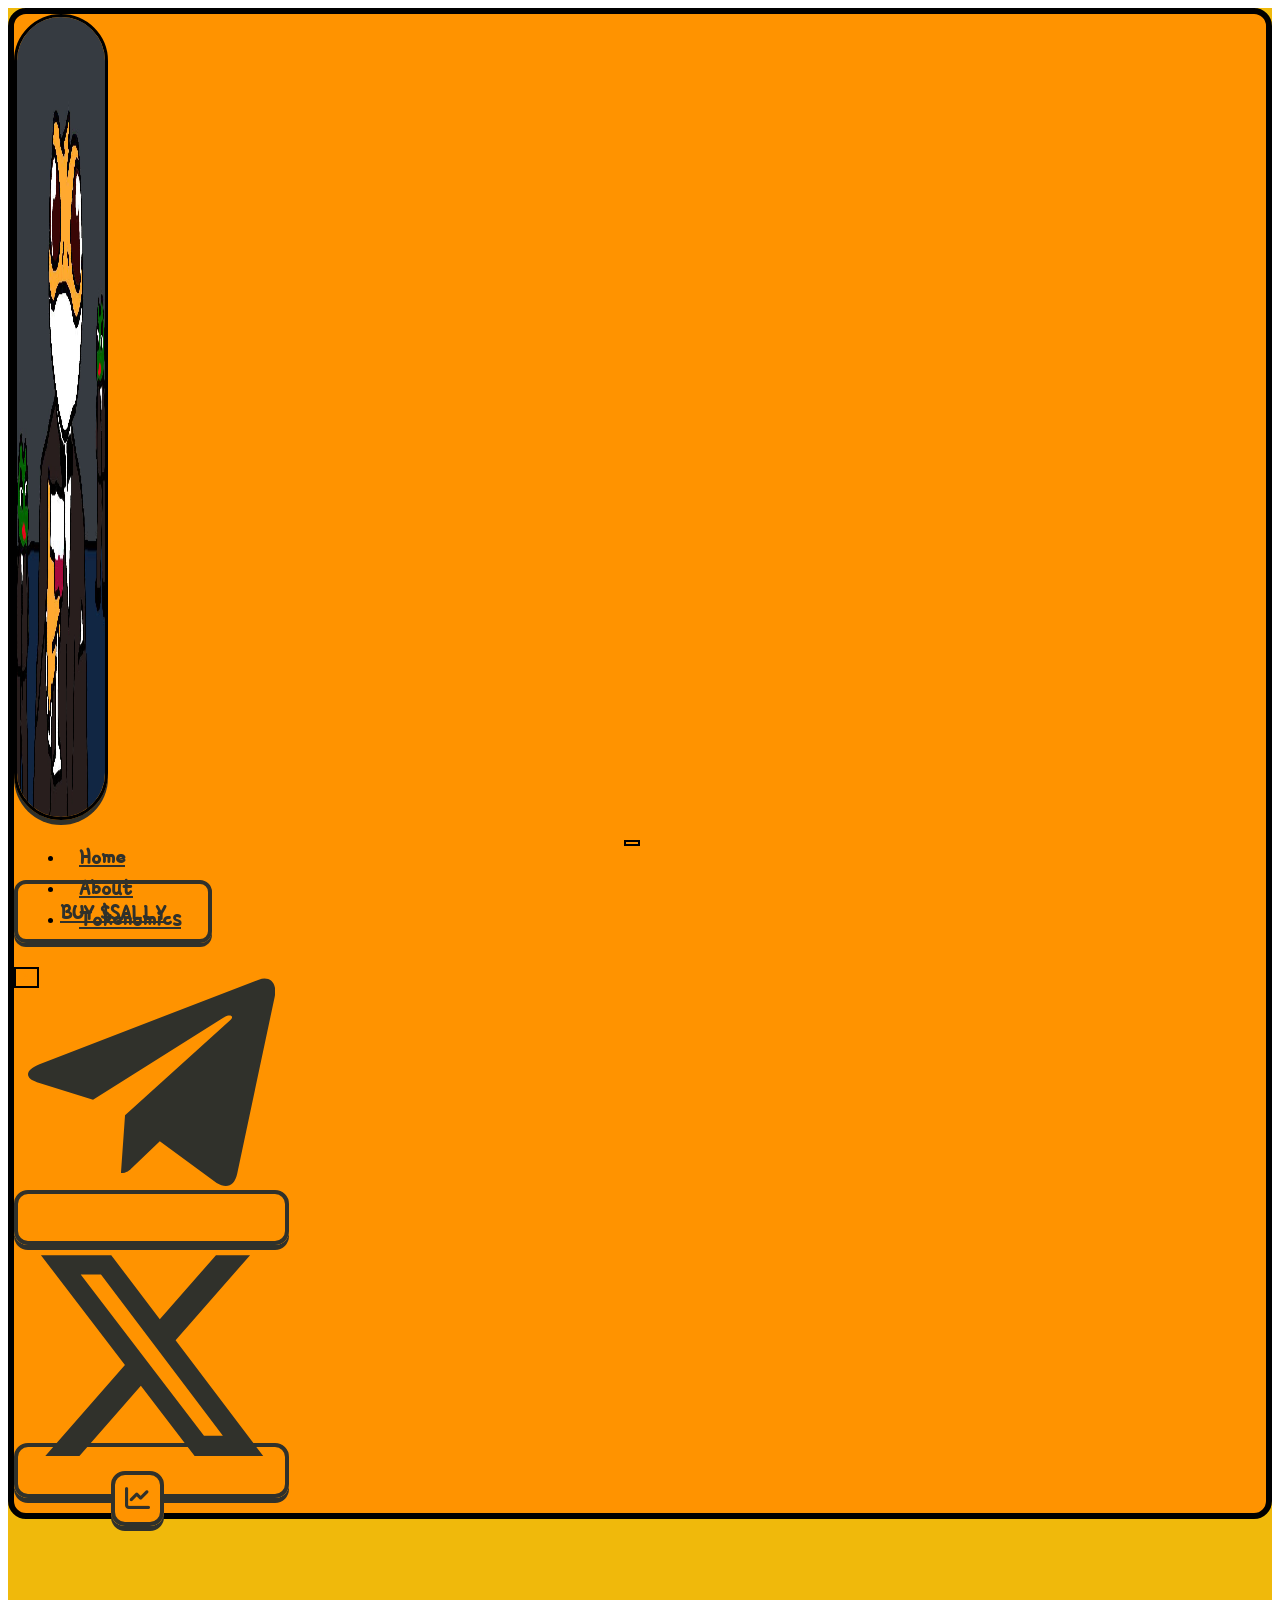
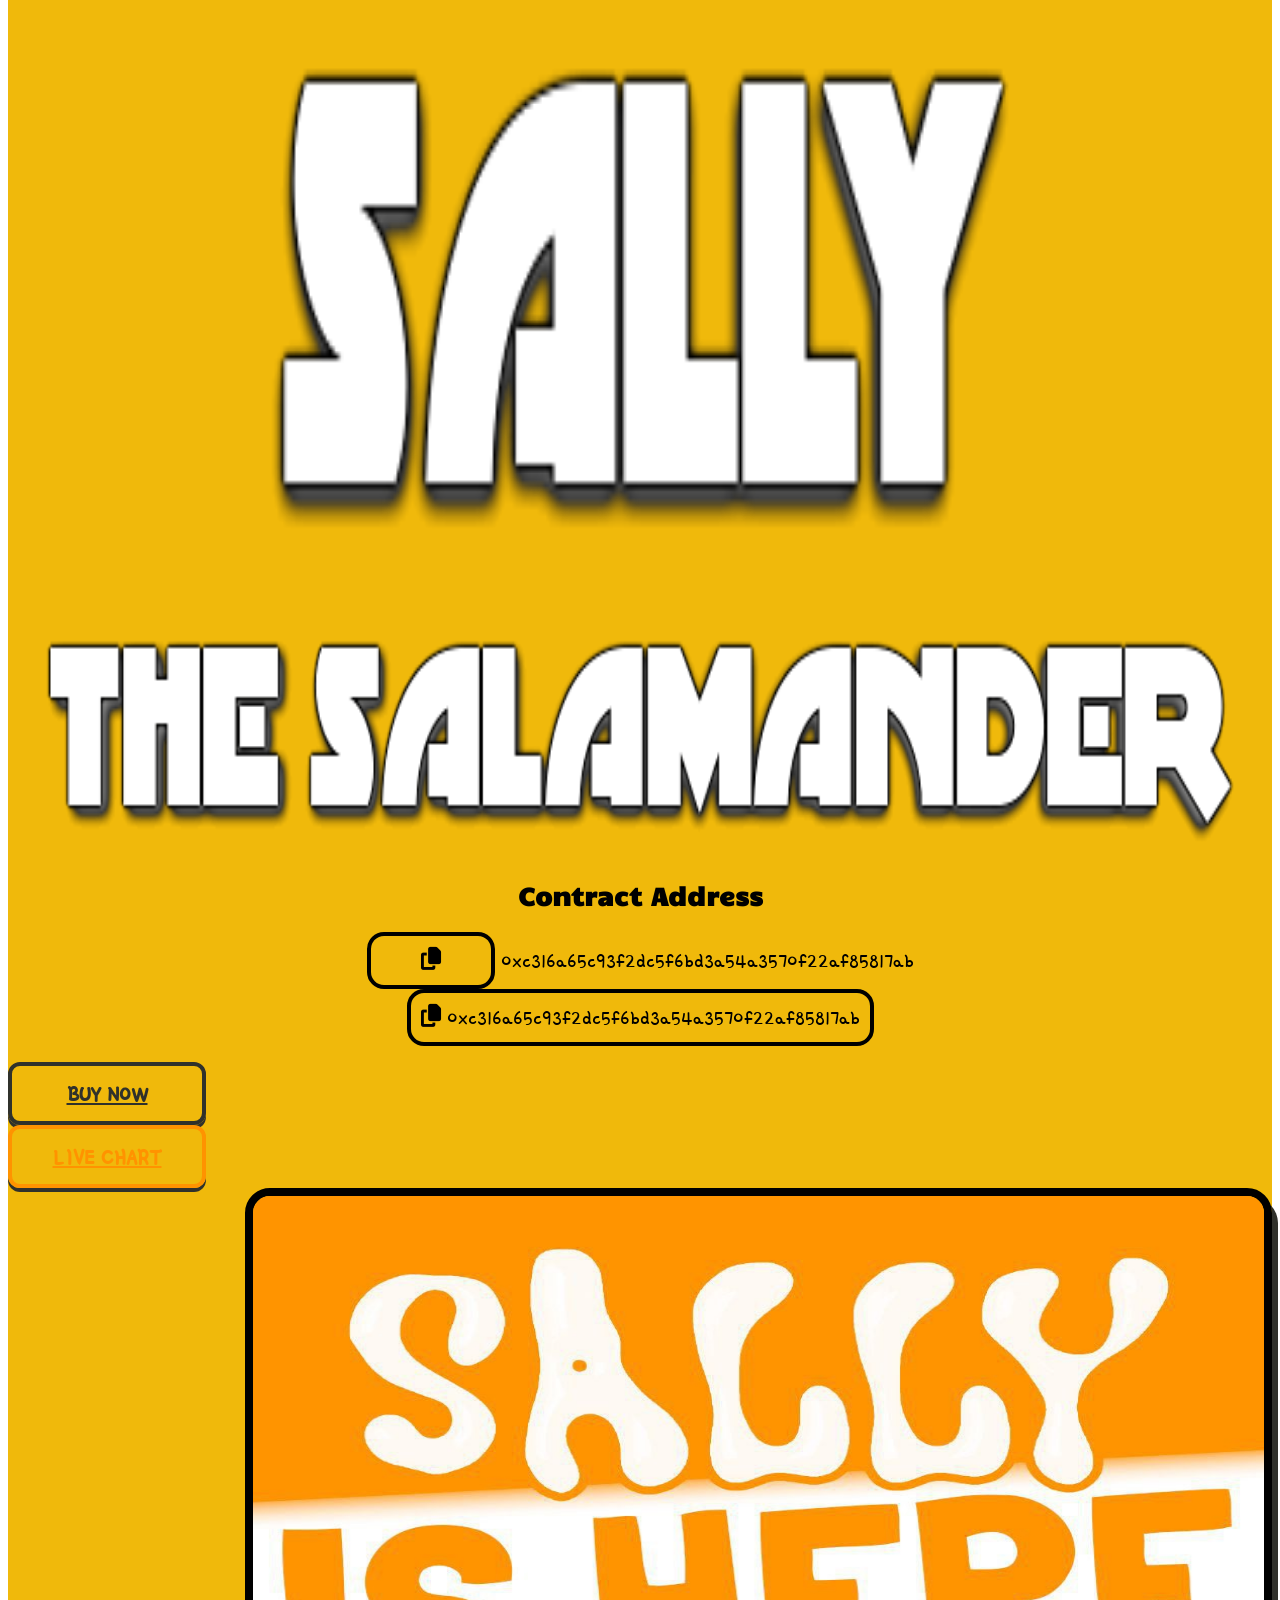
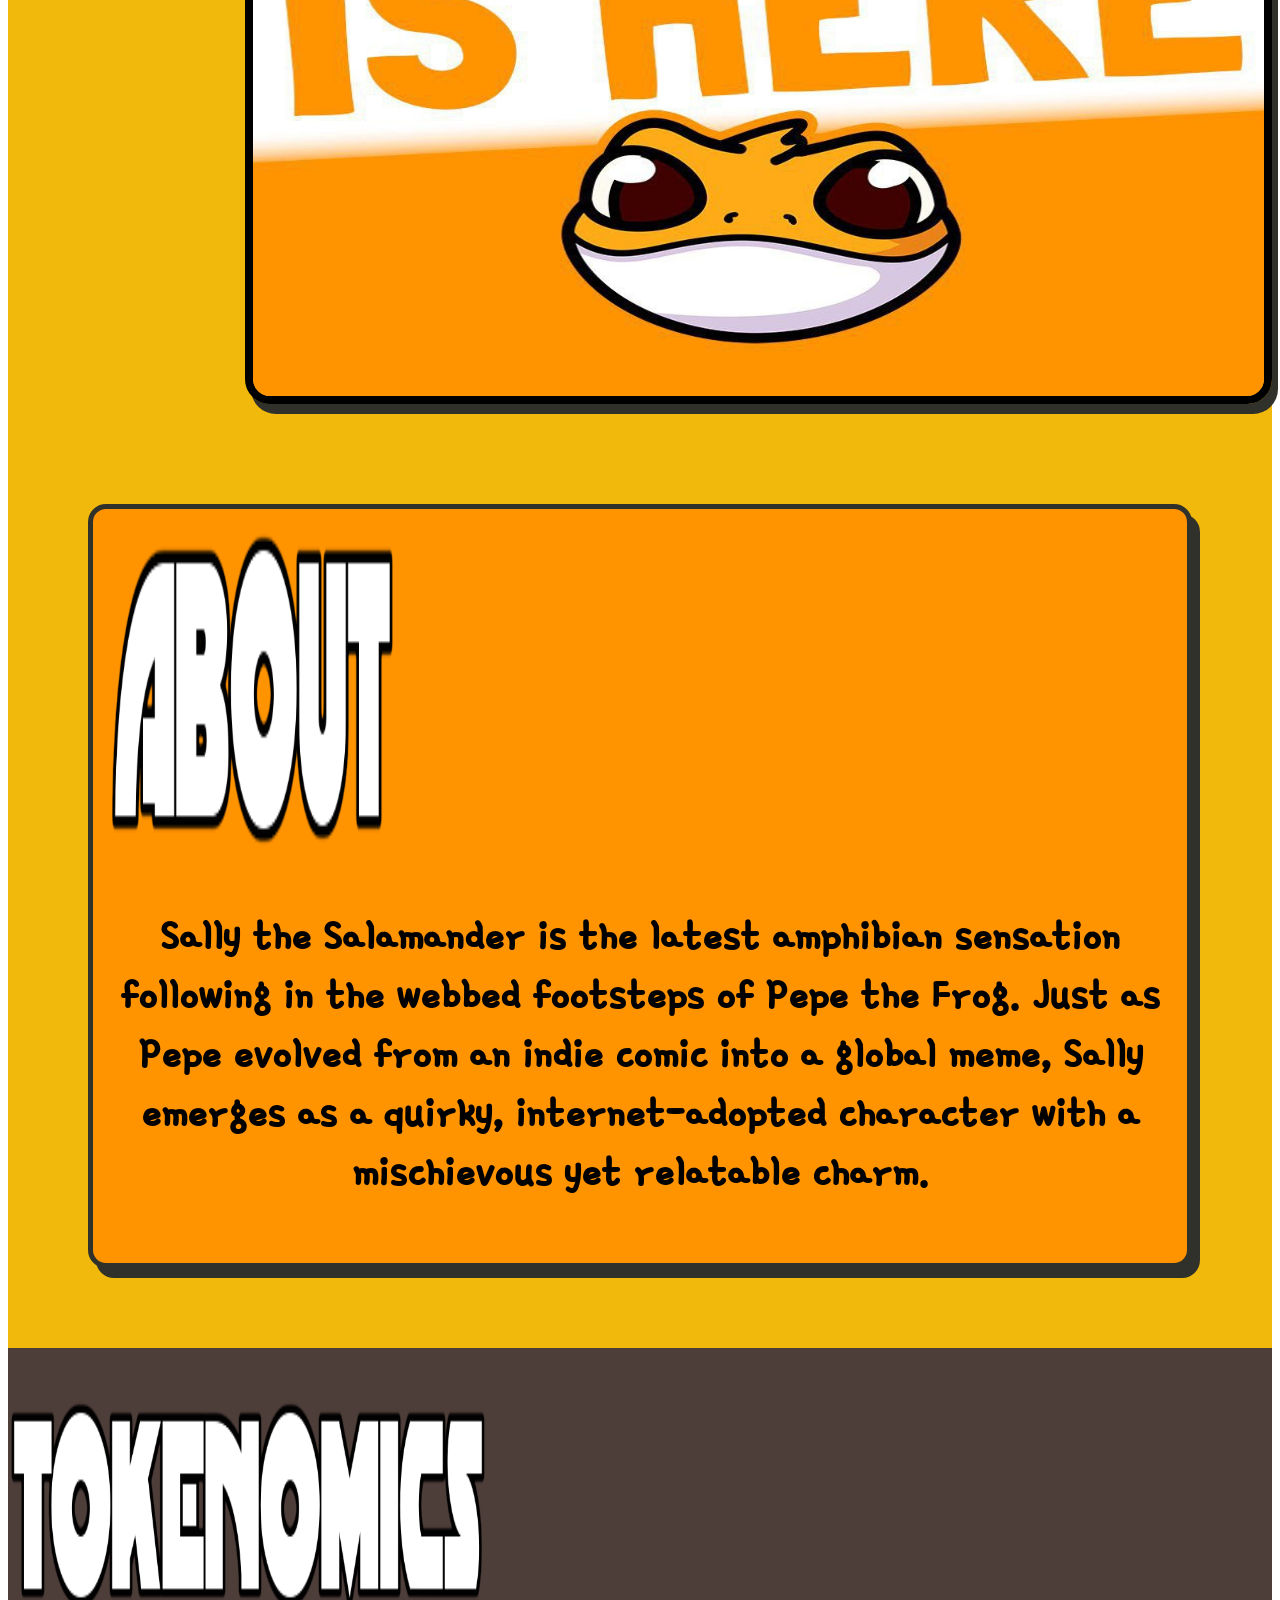
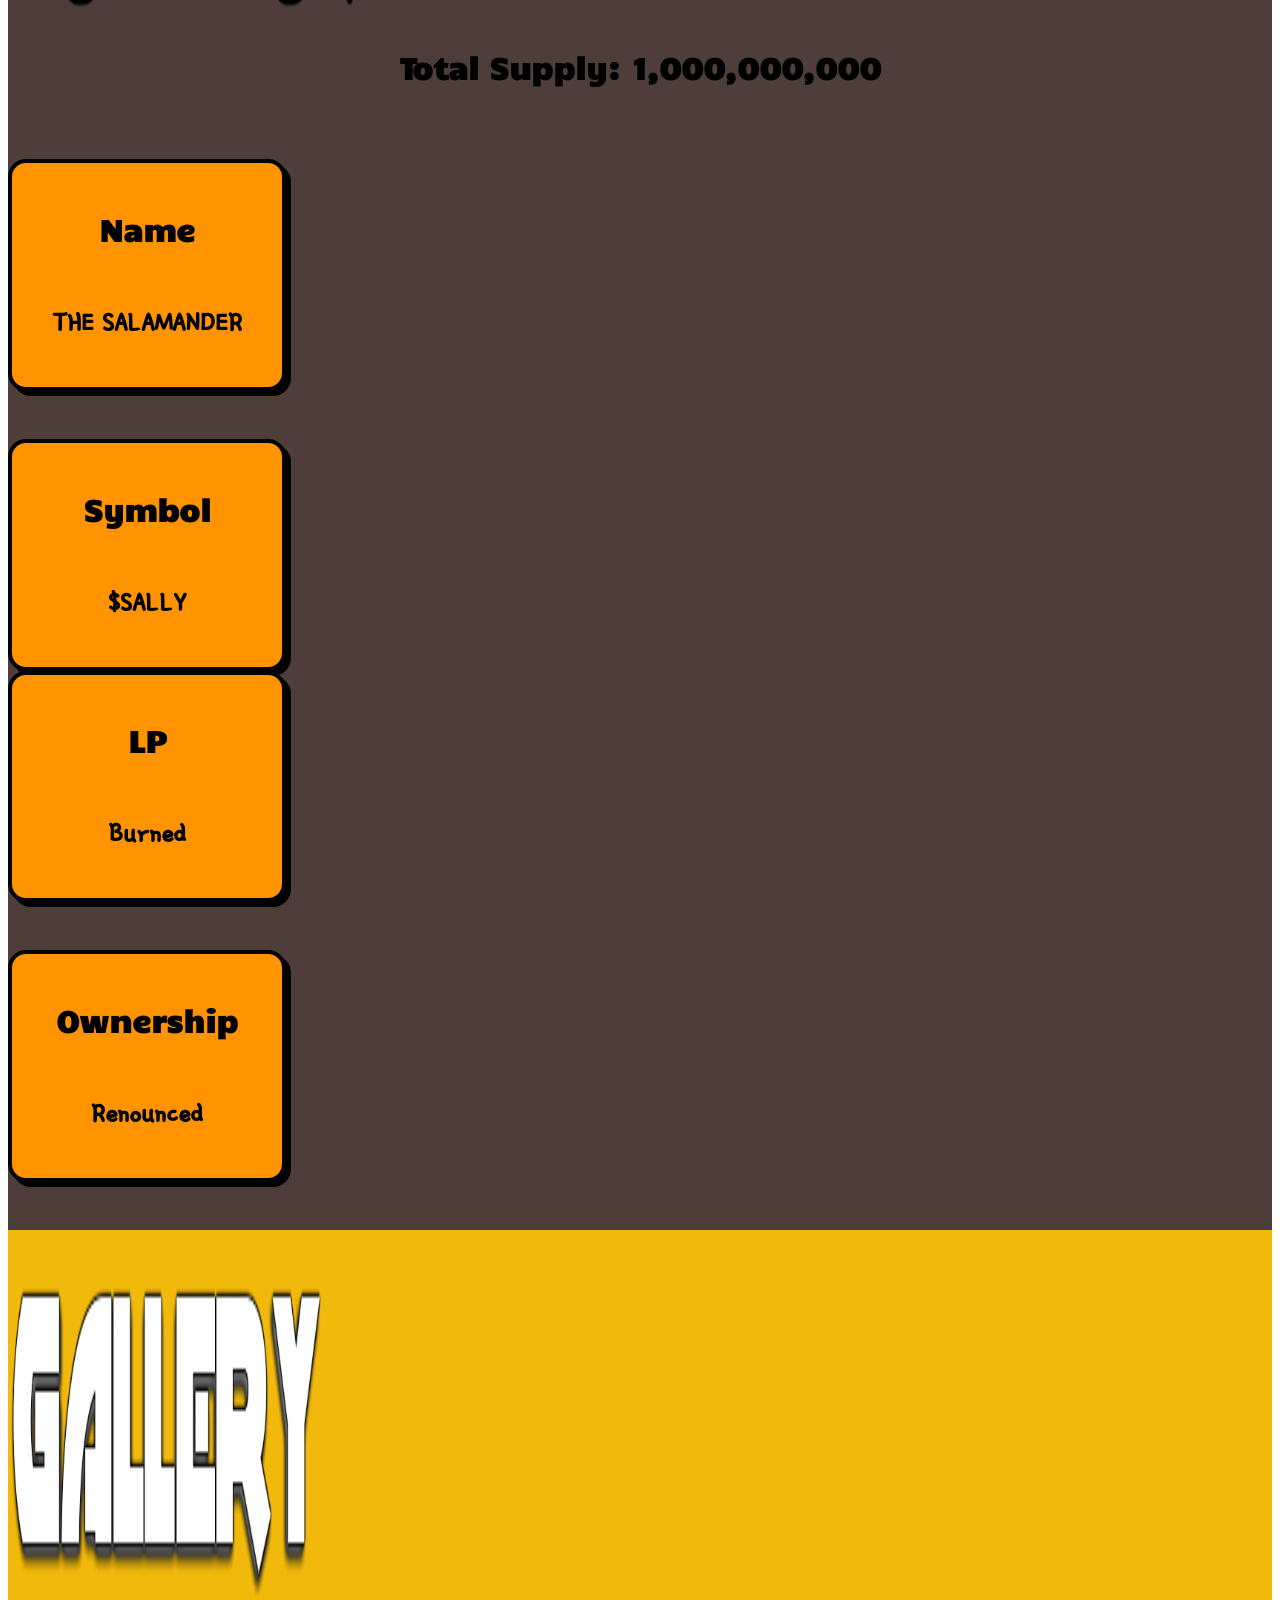
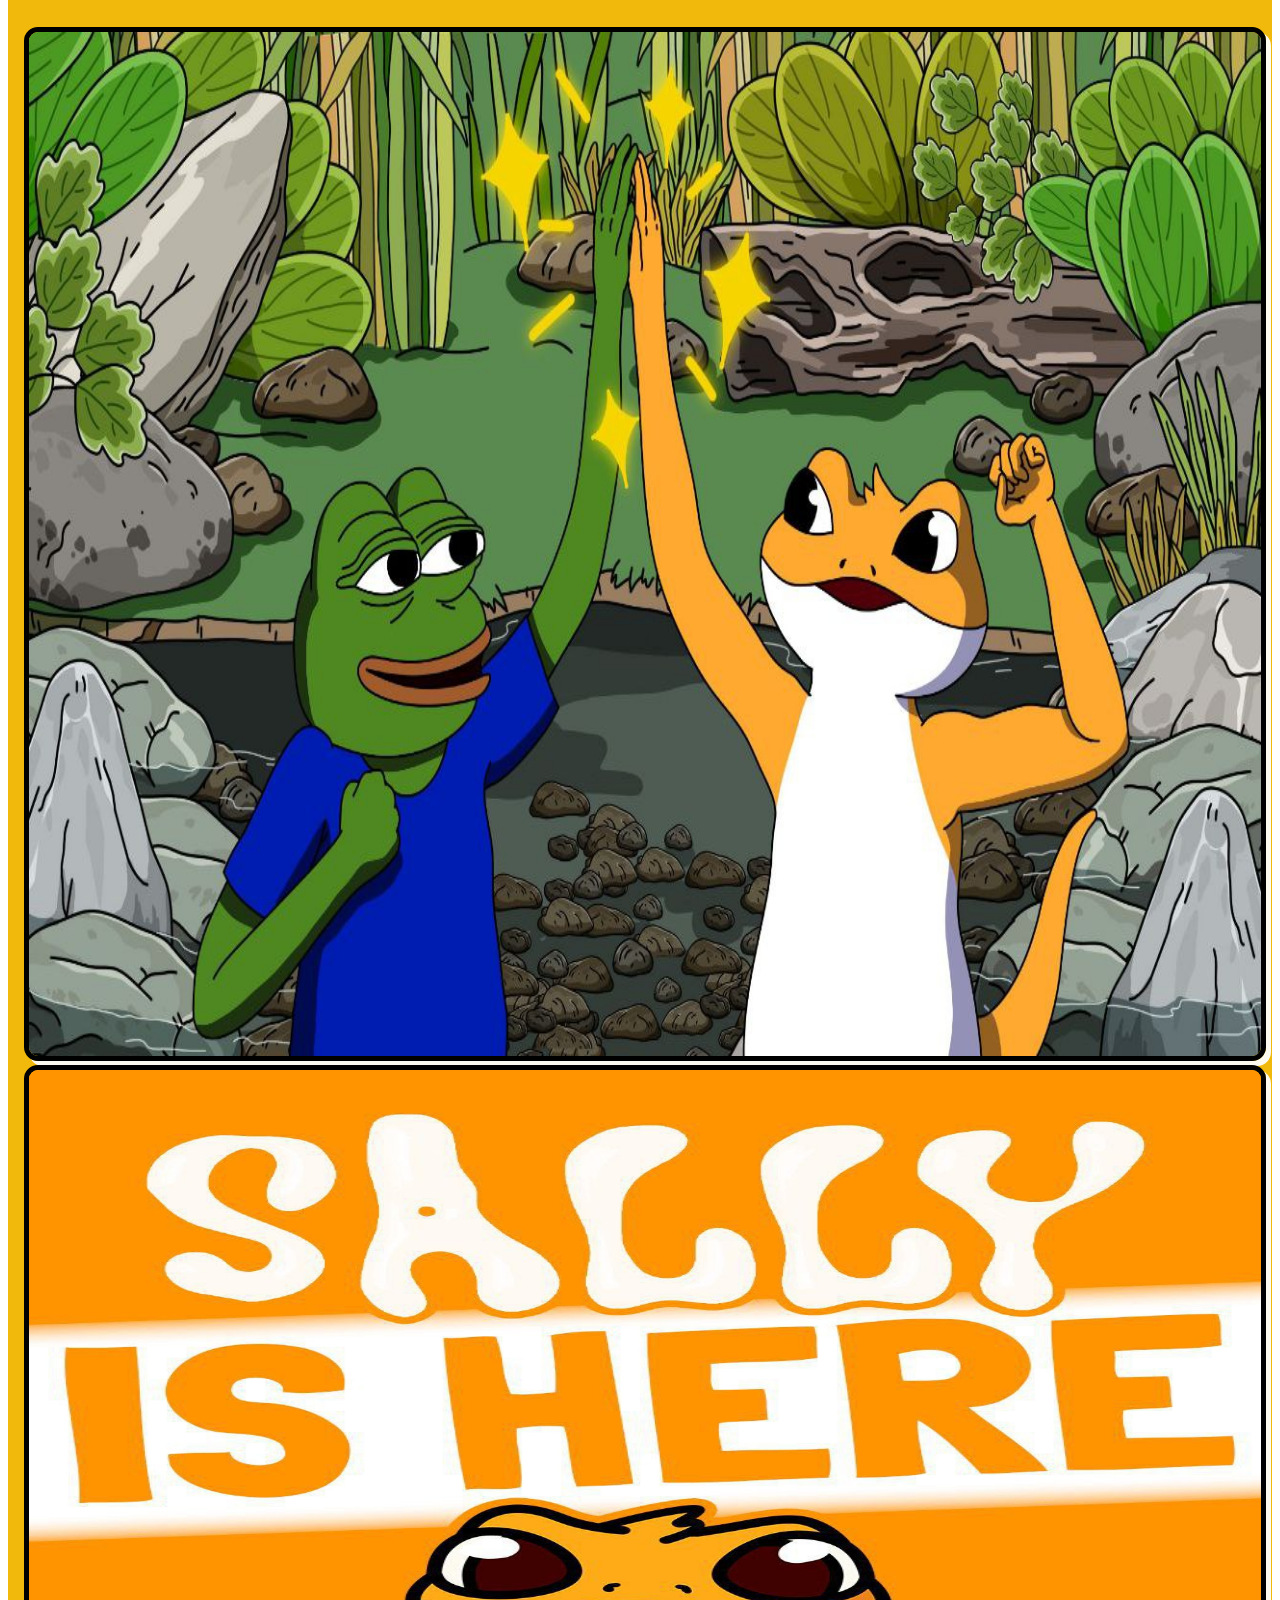
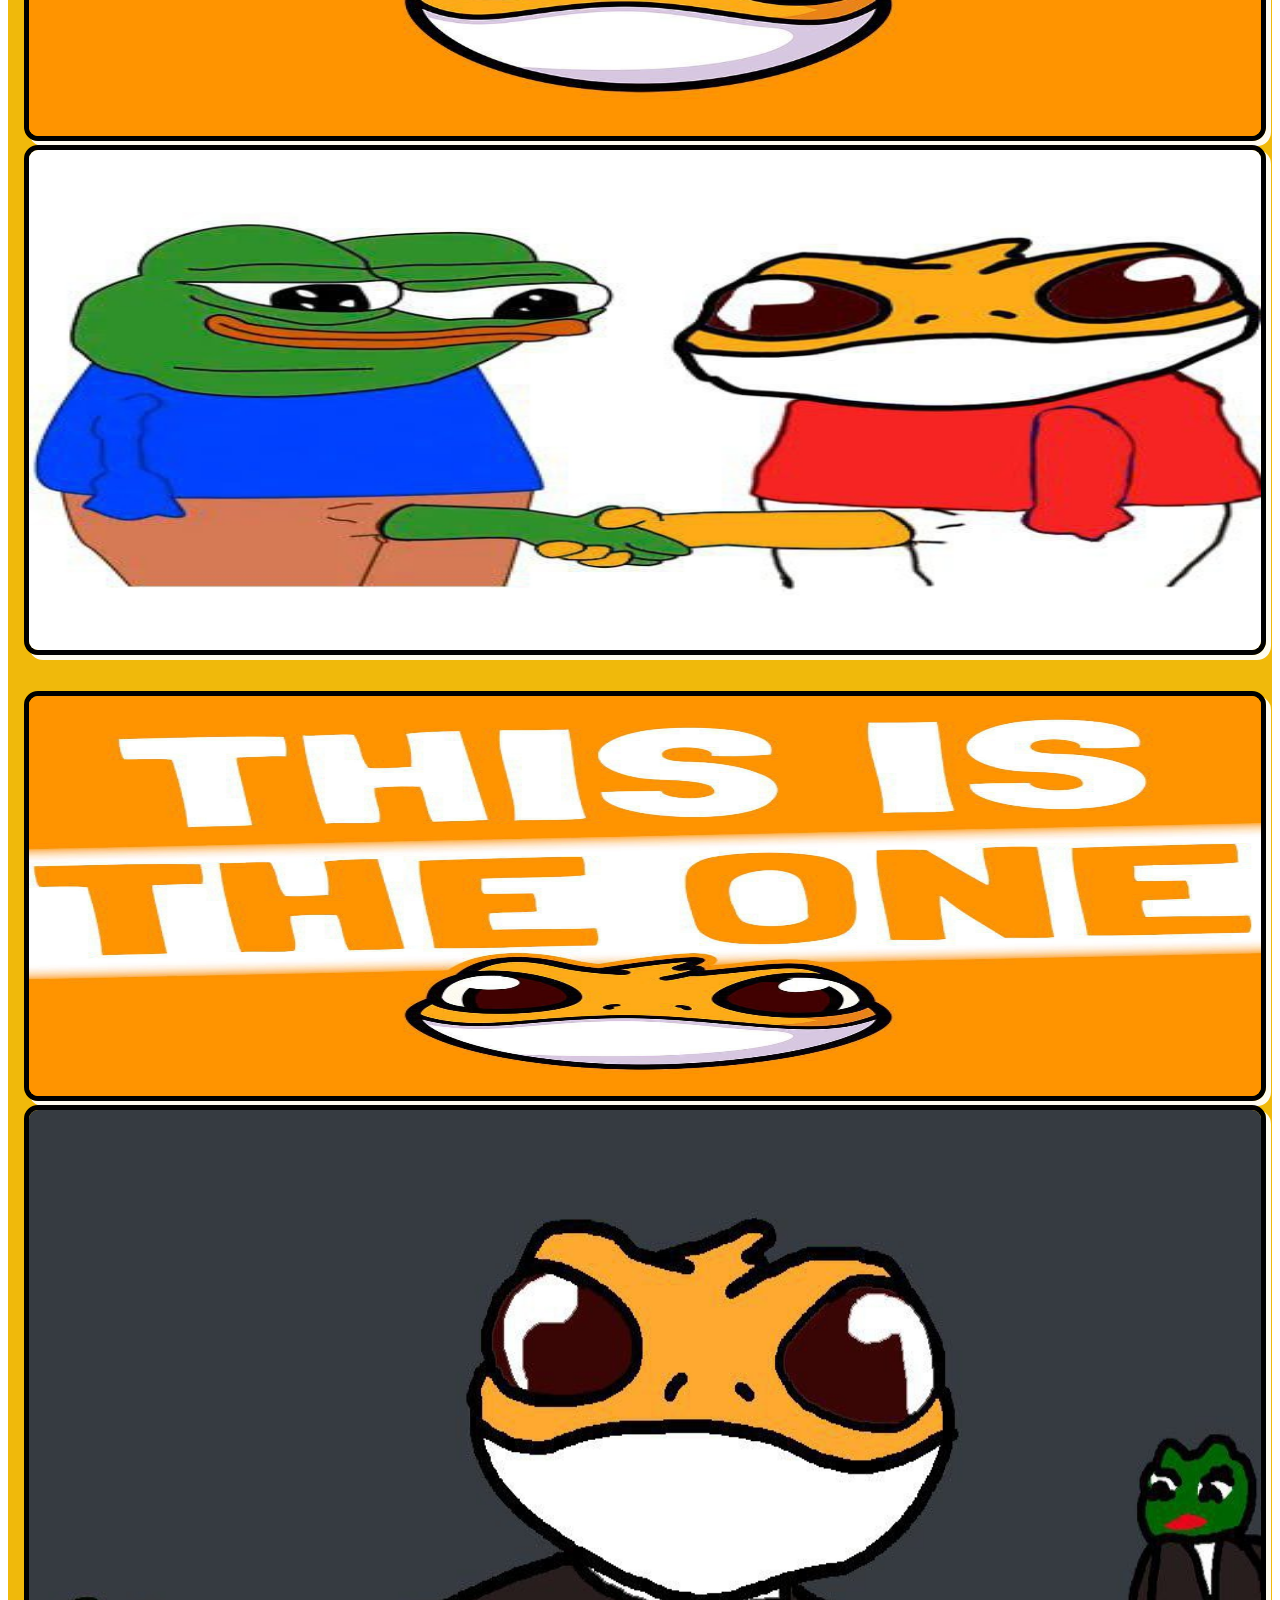
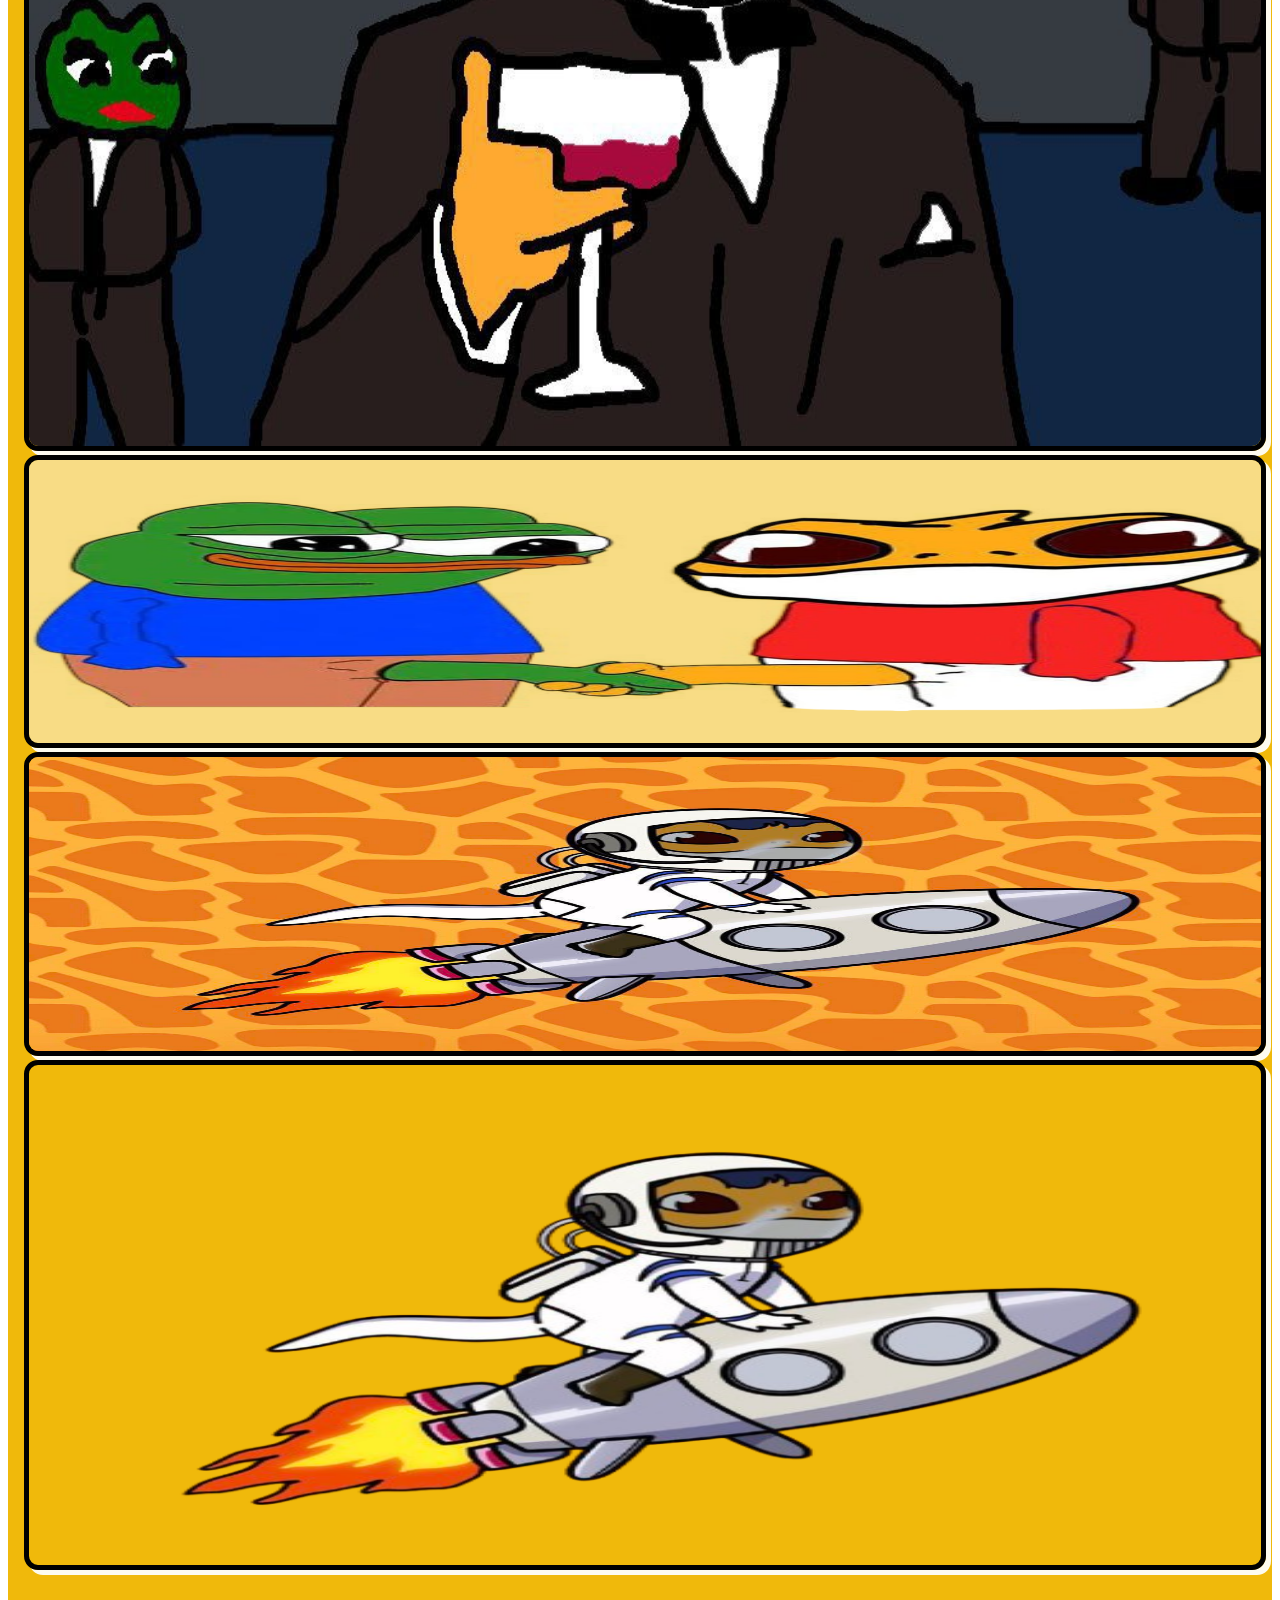
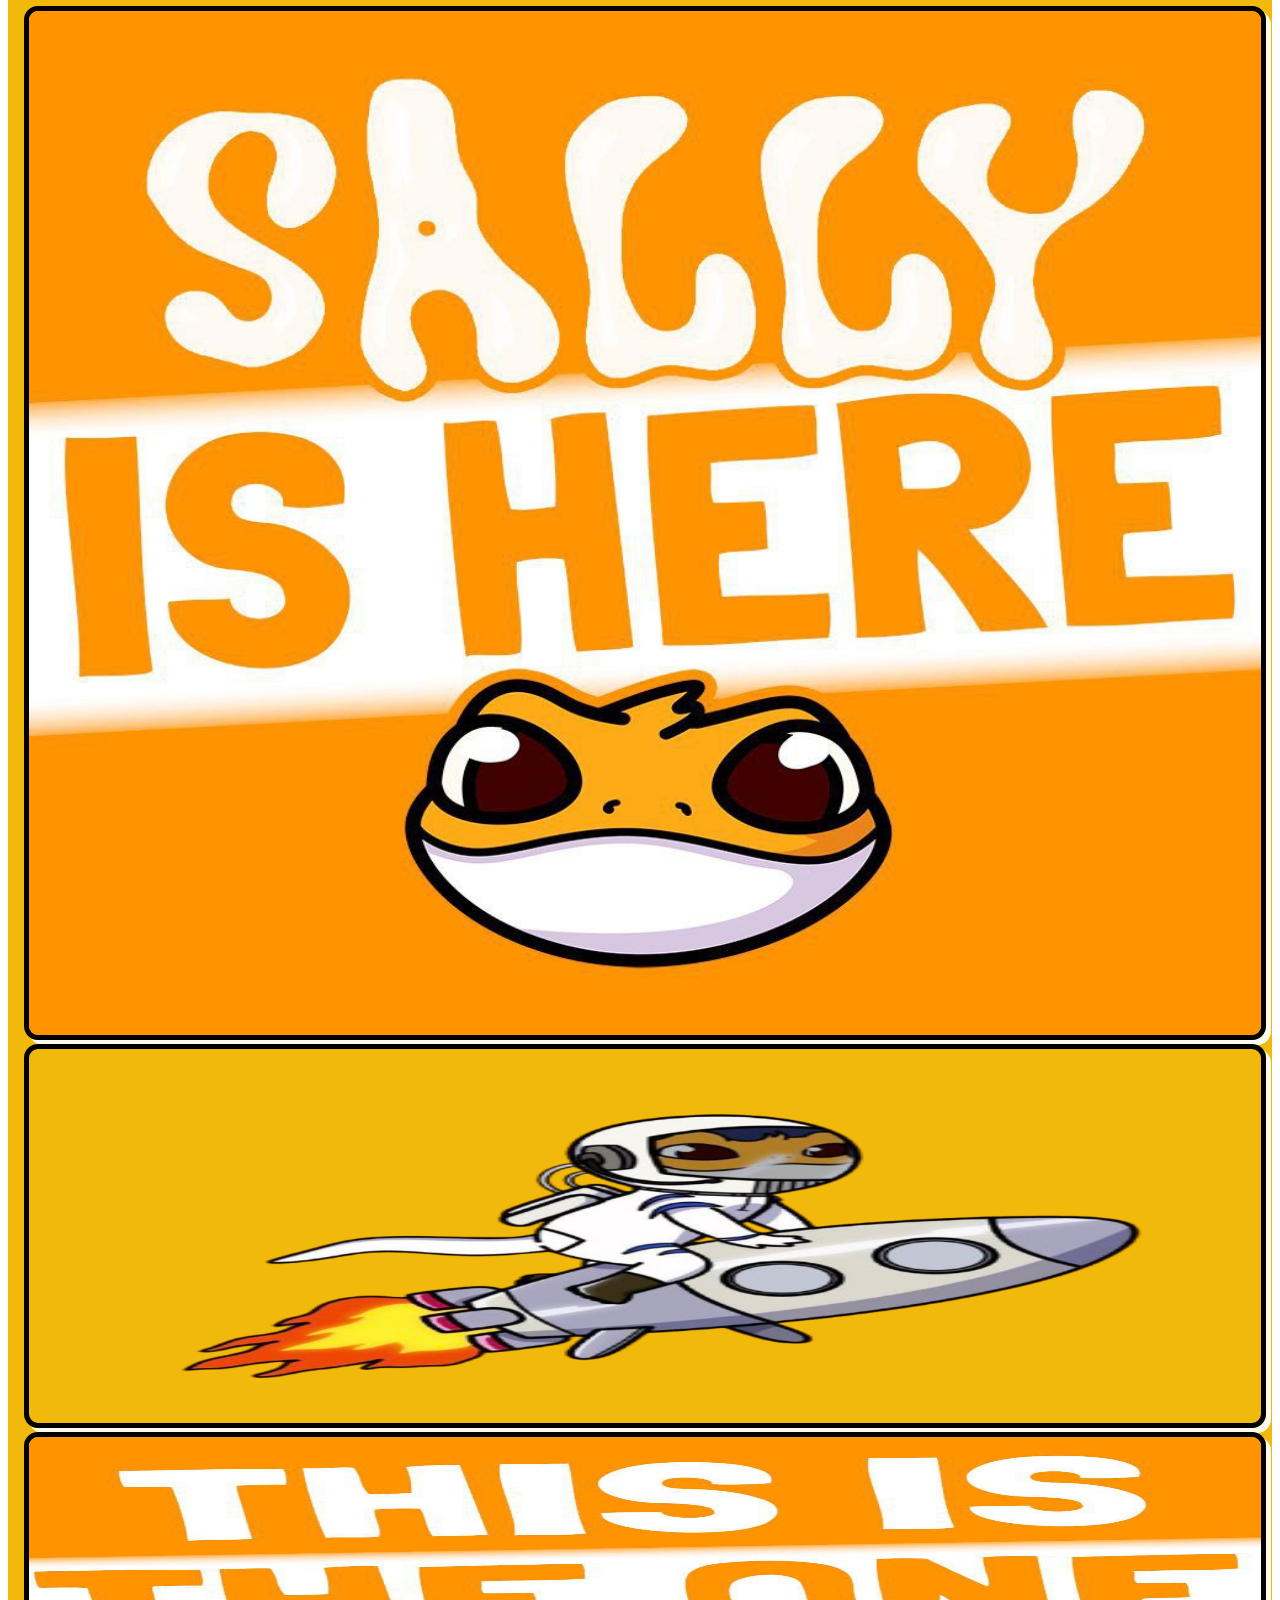
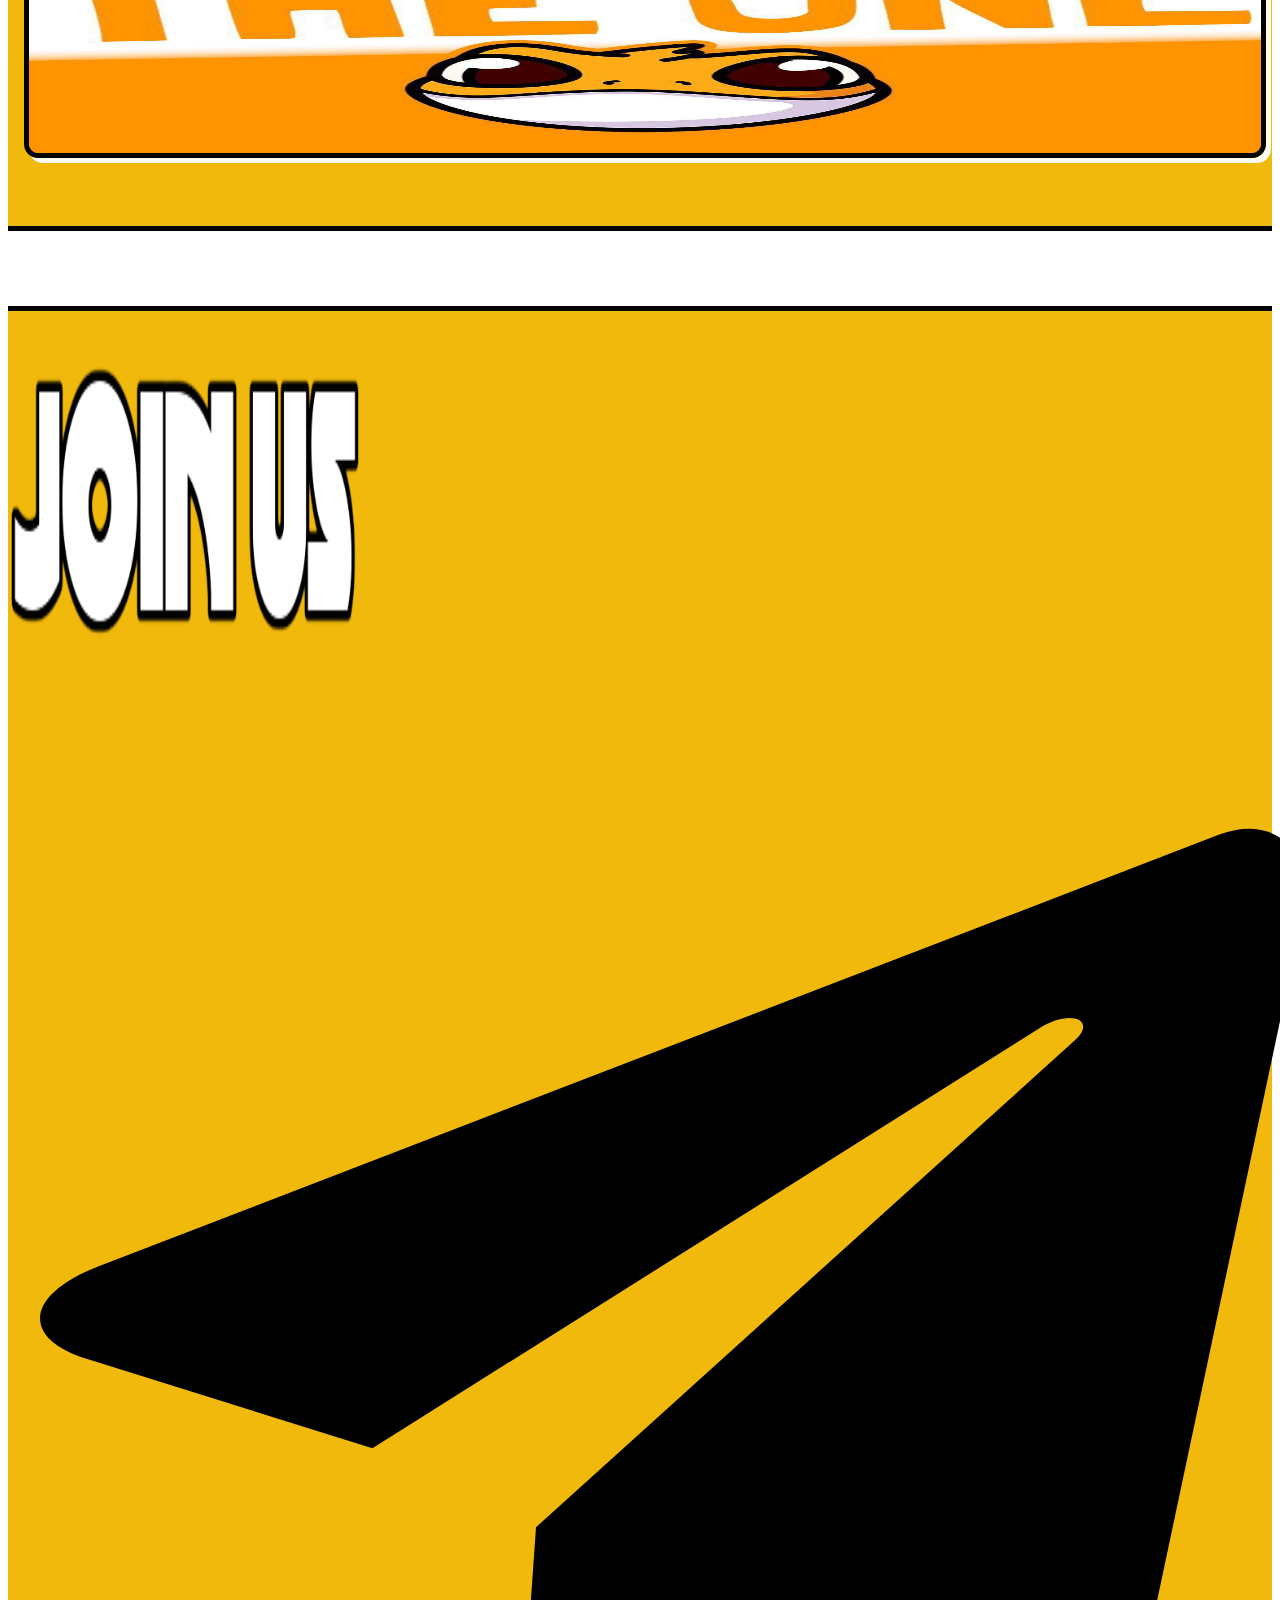
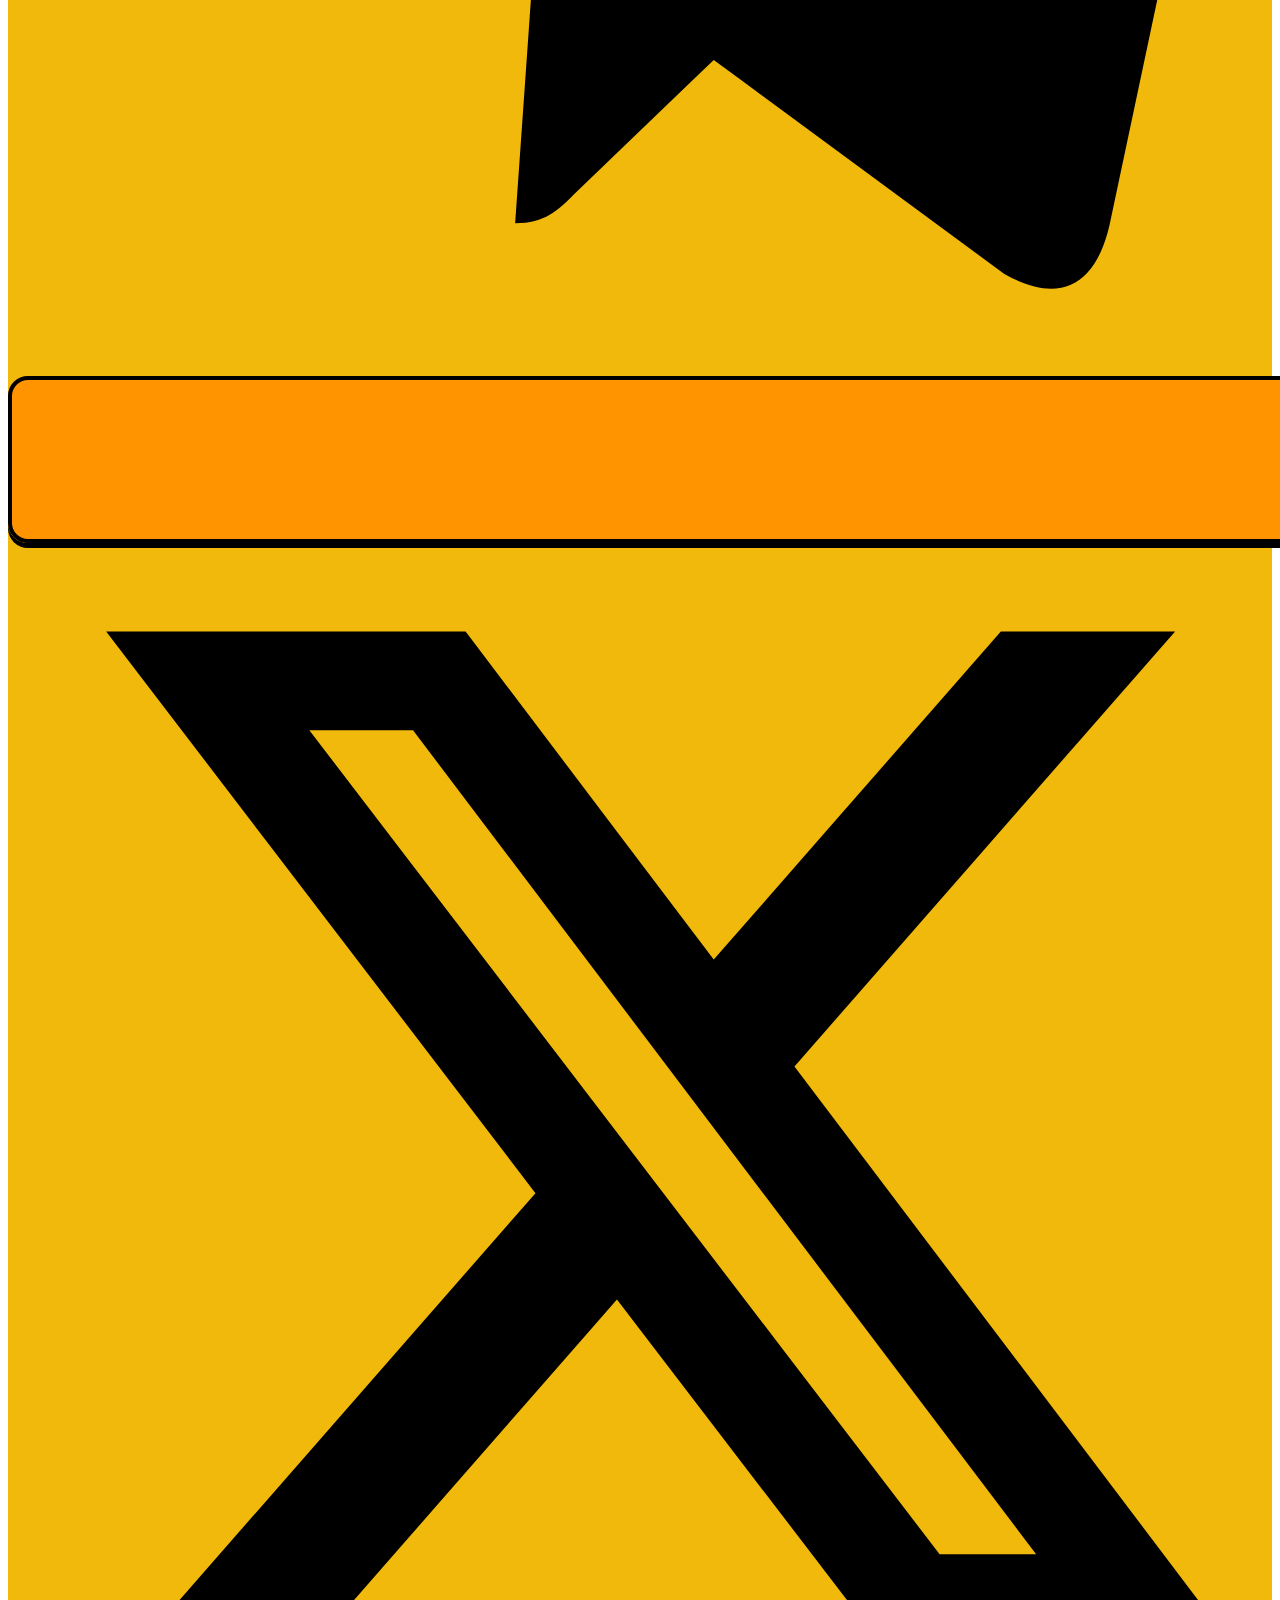
==== commit 9de29807: "ca" ====
--- a/index.html
+++ b/index.html
@@ -1965,7 +1965,7 @@
                           <div class="elementor-button-wrapper">
                             <a
                               class="elementor-button elementor-button-link elementor-size-sm elementor-animation-grow"
-                              href="buylink"
+                              href="https://pancakeswap.finance/swap?inputCurrency=BNB&outputCurrency=0xC316a65C93f2dC5F6bD3A54a3570F22aF85817ab&exactAmount=&exactField=INPUT"
                               target="_blank"
                             >
                               <span class="elementor-button-content-wrapper">
@@ -1996,7 +1996,7 @@
                         <div class="elementor-widget-container">
                           <div class="ha-social-icons-wrapper">
                             <a
-                              href="tglink"
+                              href="https://t.me/sallyonbsc"
                               target="_blank"
                               class="ha-social-icon elementor-repeater-item-911a326 hvr-grow elementor-social-icon-telegram-plane ha-social-icon--network"
                             >
@@ -2011,7 +2011,7 @@
                               </svg>
                             </a>
                             <a
-                              href="ttlink"
+                              href="https://x.com/sallyon_bsc"
                               target="_blank"
                               class="ha-social-icon elementor-repeater-item-f06aaa8 hvr-grow elementor-social-icon-x-twitter ha-social-icon--network"
                             >
@@ -2179,7 +2179,7 @@
                               >
                                 <input
                                   class="click-to-copy__input"
-                                  value="xxxxxxxxxxxxxxxxxxxxxxxx"
+                                  value="0xc316a65c93f2dc5f6bd3a54a3570f22af85817ab"
                                 />
                               </div>
 
@@ -2188,7 +2188,7 @@
                                   ><i class="fas fa-copy"></i
                                 ></span>
                               </span>
-                              xxxxxxxxxxxxxxxxxxxxxxxx
+                              0xc316a65c93f2dc5f6bd3a54a3570f22af85817ab
                               <span class="copy_succes" style="color: #ffffff">
                                 Copied!
                               </span>
@@ -2267,7 +2267,7 @@
                               >
                                 <input
                                   class="click-to-copy__input"
-                                  value="xxxxxxxxxxxxxxxxxxxxxxxx"
+                                  value="0xc316a65c93f2dc5f6bd3a54a3570f22af85817ab"
                                 />
                               </div>
 
@@ -2275,7 +2275,7 @@
                                 ><span class="ue-icon"
                                   ><i class="fas fa-copy"></i
                                 ></span>
-                                xxxxxxxxxxxxxxxxxxxxxxxx</span
+                                0xc316a65c93f2dc5f6bd3a54a3570f22af85817ab</span
                               >
                               <span class="copy_succes" style="color: #ffffff">
                                 Copied!
@@ -2312,7 +2312,7 @@
                                   <div class="elementor-button-wrapper">
                                     <a
                                       class="elementor-button elementor-button-link elementor-size-sm elementor-animation-grow"
-                                      href="buylink"
+                                      href="https://pancakeswap.finance/swap?inputCurrency=BNB&outputCurrency=0xC316a65C93f2dC5F6bD3A54a3570F22aF85817ab&exactAmount=&exactField=INPUT"
                                       target="_blank"
                                     >
                                       <span
@@ -3739,7 +3739,7 @@
                 <div class="elementor-widget-container">
                   <div class="ha-social-icons-wrapper">
                     <a
-                      href="tglink"
+                      href="https://t.me/sallyonbsc"
                       target="_blank"
                       class="ha-social-icon elementor-repeater-item-911a326 hvr-grow elementor-social-icon-telegram-plane ha-social-icon--network"
                     >
@@ -3754,7 +3754,7 @@
                       </svg>
                     </a>
                     <a
-                      href="ttlink"
+                      href="https://x.com/sallyon_bsc"
                       target="_blank"
                       class="ha-social-icon elementor-repeater-item-f06aaa8 hvr-grow elementor-social-icon-x-twitter ha-social-icon--network"
                     >
